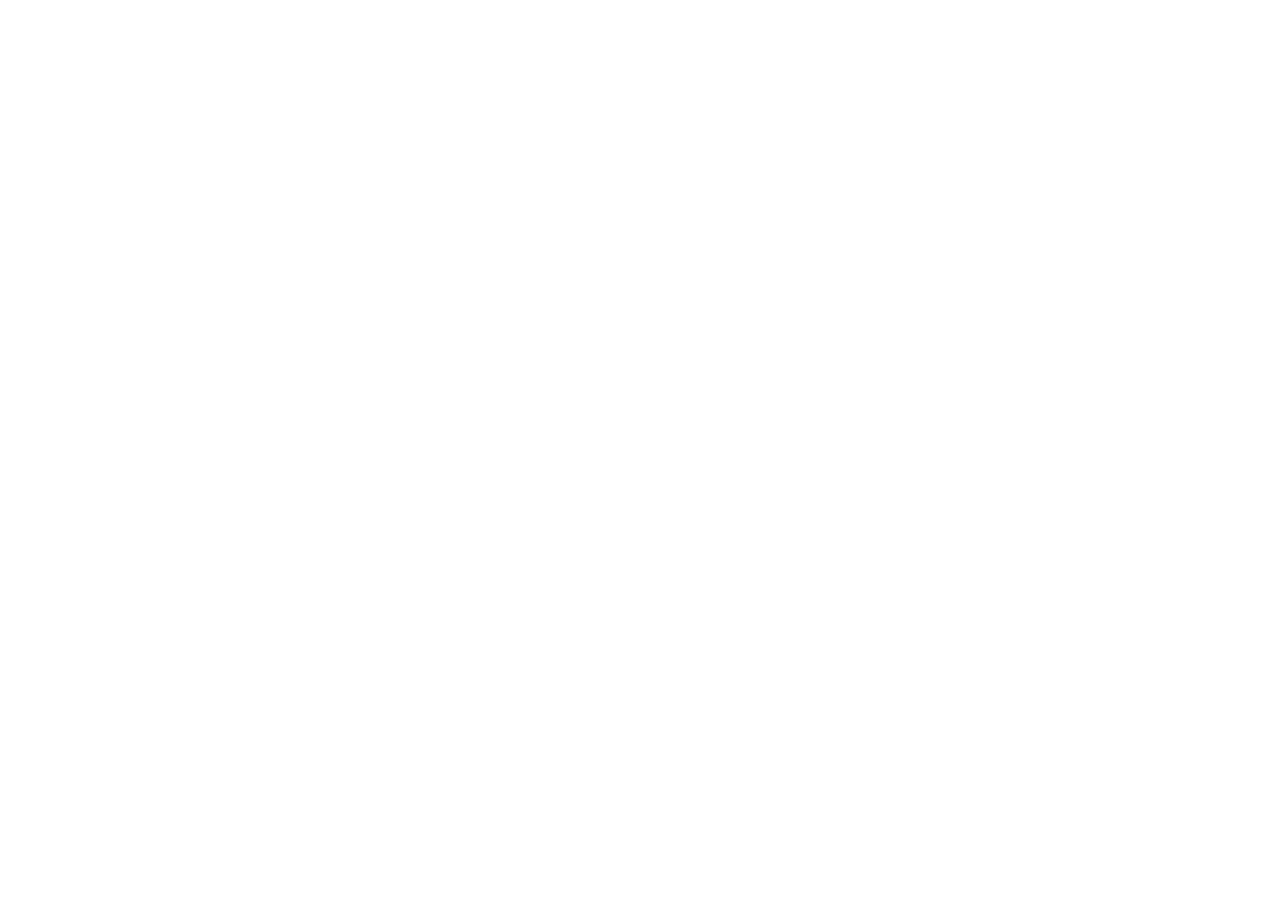
==== present.html @ 2dee601c "Add d3.js loading" ====
<!DOCTYPE html>
<html>
    <head>
        <!-- This presentation is generated by Vitality. -->
        <title>Presentation</title>
        
            <script src="https://d3js.org/d3.v5.min.js"></script>
        
        <script>
            
            
            const data = [];
            const state = {
};

// Set up presentation
document.addEventListener('DOMContentLoaded', () => {
    console.log("Vitality is running!");
});
        </script>
    </head>
    <body>
    </body>
</html>
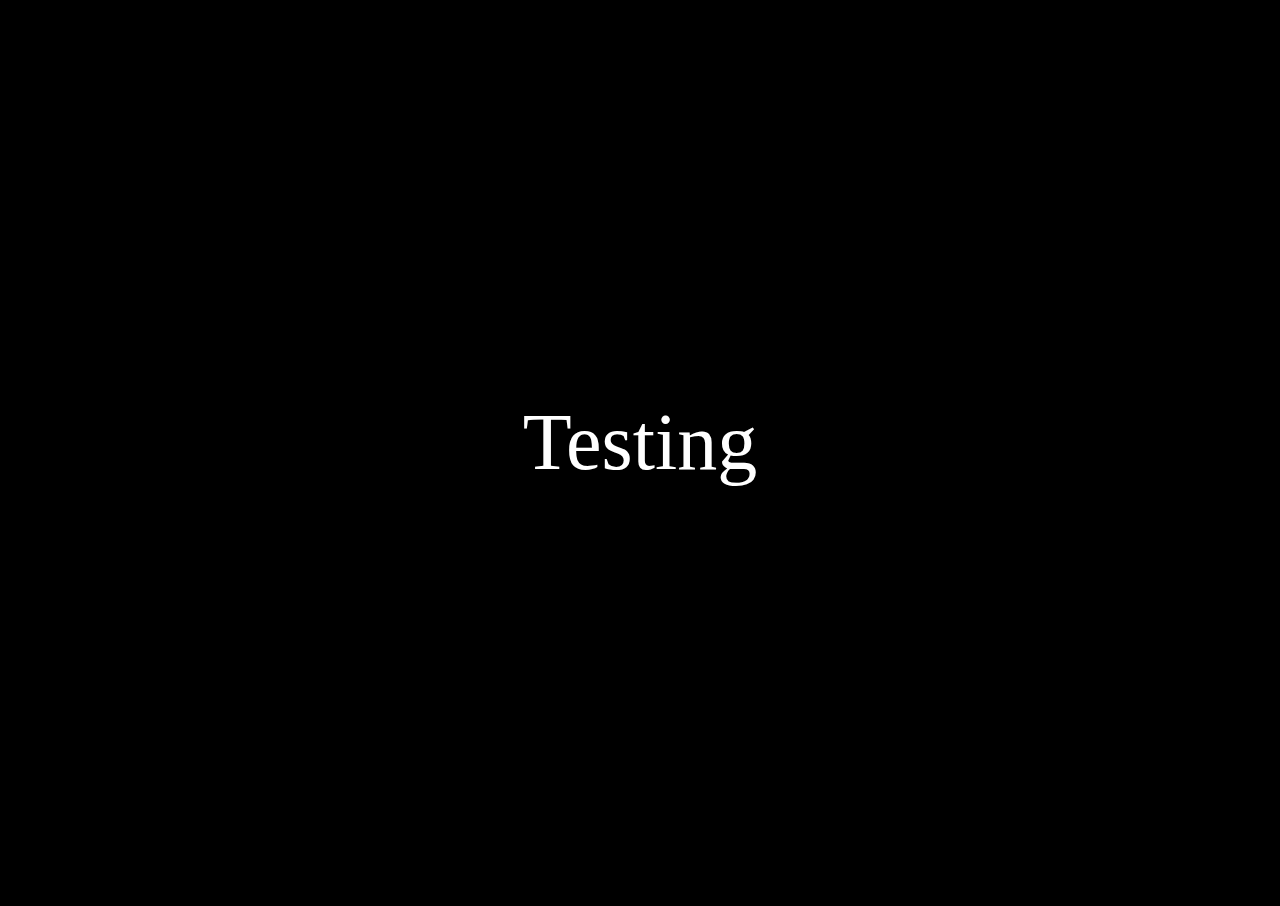
==== commit 5c765fa0: "Add generic title slide" ====
--- a/present.html
+++ b/present.html
@@ -1,22 +1,94 @@
 <!DOCTYPE html>
 <html>
     <head>
-        <!-- This presentation is generated by Vitality. -->
-        <title>Presentation</title>
+        <!-- This presentation is generated by Vitality 0.1.0. -->
+        <title>
+            Section 1
+        </title>
         
-            <script src="https://d3js.org/d3.v5.min.js"></script>
+            <script>// https://d3js.org v5.9.7 Copyright 2019 Mike Bostock
+!function(t,n){"object"==typeof exports&&"undefined"!=typeof module?n(exports):"function"==typeof define&&define.amd?define(["exports"],n):n(t.d3=t.d3||{})}(this,function(t){"use strict";function n(t,n){return t<n?-1:t>n?1:t>=n?0:NaN}function e(t){var e;return 1===t.length&&(e=t,t=function(t,r){return n(e(t),r)}),{left:function(n,e,r,i){for(null==r&&(r=0),null==i&&(i=n.length);r<i;){var o=r+i>>>1;t(n[o],e)<0?r=o+1:i=o}return r},right:function(n,e,r,i){for(null==r&&(r=0),null==i&&(i=n.length);r<i;){var o=r+i>>>1;t(n[o],e)>0?i=o:r=o+1}return r}}}var r=e(n),i=r.right,o=r.left;function a(t,n){return[t,n]}function u(t){return null===t?NaN:+t}function c(t,n){var e,r,i=t.length,o=0,a=-1,c=0,f=0;if(null==n)for(;++a<i;)isNaN(e=u(t[a]))||(f+=(r=e-c)*(e-(c+=r/++o)));else for(;++a<i;)isNaN(e=u(n(t[a],a,t)))||(f+=(r=e-c)*(e-(c+=r/++o)));if(o>1)return f/(o-1)}function f(t,n){var e=c(t,n);return e?Math.sqrt(e):e}function s(t,n){var e,r,i,o=t.length,a=-1;if(null==n){for(;++a<o;)if(null!=(e=t[a])&&e>=e)for(r=i=e;++a<o;)null!=(e=t[a])&&(r>e&&(r=e),i<e&&(i=e))}else for(;++a<o;)if(null!=(e=n(t[a],a,t))&&e>=e)for(r=i=e;++a<o;)null!=(e=n(t[a],a,t))&&(r>e&&(r=e),i<e&&(i=e));return[r,i]}var l=Array.prototype,h=l.slice,d=l.map;function p(t){return function(){return t}}function v(t){return t}function g(t,n,e){t=+t,n=+n,e=(i=arguments.length)<2?(n=t,t=0,1):i<3?1:+e;for(var r=-1,i=0|Math.max(0,Math.ceil((n-t)/e)),o=new Array(i);++r<i;)o[r]=t+r*e;return o}var y=Math.sqrt(50),_=Math.sqrt(10),b=Math.sqrt(2);function m(t,n,e){var r,i,o,a,u=-1;if(e=+e,(t=+t)===(n=+n)&&e>0)return[t];if((r=n<t)&&(i=t,t=n,n=i),0===(a=x(t,n,e))||!isFinite(a))return[];if(a>0)for(t=Math.ceil(t/a),n=Math.floor(n/a),o=new Array(i=Math.ceil(n-t+1));++u<i;)o[u]=(t+u)*a;else for(t=Math.floor(t*a),n=Math.ceil(n*a),o=new Array(i=Math.ceil(t-n+1));++u<i;)o[u]=(t-u)/a;return r&&o.reverse(),o}function x(t,n,e){var r=(n-t)/Math.max(0,e),i=Math.floor(Math.log(r)/Math.LN10),o=r/Math.pow(10,i);return i>=0?(o>=y?10:o>=_?5:o>=b?2:1)*Math.pow(10,i):-Math.pow(10,-i)/(o>=y?10:o>=_?5:o>=b?2:1)}function w(t,n,e){var r=Math.abs(n-t)/Math.max(0,e),i=Math.pow(10,Math.floor(Math.log(r)/Math.LN10)),o=r/i;return o>=y?i*=10:o>=_?i*=5:o>=b&&(i*=2),n<t?-i:i}function M(t){return Math.ceil(Math.log(t.length)/Math.LN2)+1}function N(t,n,e){if(null==e&&(e=u),r=t.length){if((n=+n)<=0||r<2)return+e(t[0],0,t);if(n>=1)return+e(t[r-1],r-1,t);var r,i=(r-1)*n,o=Math.floor(i),a=+e(t[o],o,t);return a+(+e(t[o+1],o+1,t)-a)*(i-o)}}function A(t,n){var e,r,i=t.length,o=-1;if(null==n){for(;++o<i;)if(null!=(e=t[o])&&e>=e)for(r=e;++o<i;)null!=(e=t[o])&&e>r&&(r=e)}else for(;++o<i;)if(null!=(e=n(t[o],o,t))&&e>=e)for(r=e;++o<i;)null!=(e=n(t[o],o,t))&&e>r&&(r=e);return r}function T(t){for(var n,e,r,i=t.length,o=-1,a=0;++o<i;)a+=t[o].length;for(e=new Array(a);--i>=0;)for(n=(r=t[i]).length;--n>=0;)e[--a]=r[n];return e}function S(t,n){var e,r,i=t.length,o=-1;if(null==n){for(;++o<i;)if(null!=(e=t[o])&&e>=e)for(r=e;++o<i;)null!=(e=t[o])&&r>e&&(r=e)}else for(;++o<i;)if(null!=(e=n(t[o],o,t))&&e>=e)for(r=e;++o<i;)null!=(e=n(t[o],o,t))&&r>e&&(r=e);return r}function k(t){if(!(i=t.length))return[];for(var n=-1,e=S(t,E),r=new Array(e);++n<e;)for(var i,o=-1,a=r[n]=new Array(i);++o<i;)a[o]=t[o][n];return r}function E(t){return t.length}var C=Array.prototype.slice;function P(t){return t}var z=1,R=2,D=3,q=4,L=1e-6;function U(t){return"translate("+(t+.5)+",0)"}function O(t){return"translate(0,"+(t+.5)+")"}function B(){return!this.__axis}function Y(t,n){var e=[],r=null,i=null,o=6,a=6,u=3,c=t===z||t===q?-1:1,f=t===q||t===R?"x":"y",s=t===z||t===D?U:O;function l(l){var h=null==r?n.ticks?n.ticks.apply(n,e):n.domain():r,d=null==i?n.tickFormat?n.tickFormat.apply(n,e):P:i,p=Math.max(o,0)+u,v=n.range(),g=+v[0]+.5,y=+v[v.length-1]+.5,_=(n.bandwidth?function(t){var n=Math.max(0,t.bandwidth()-1)/2;return t.round()&&(n=Math.round(n)),function(e){return+t(e)+n}}:function(t){return function(n){return+t(n)}})(n.copy()),b=l.selection?l.selection():l,m=b.selectAll(".domain").data([null]),x=b.selectAll(".tick").data(h,n).order(),w=x.exit(),M=x.enter().append("g").attr("class","tick"),N=x.select("line"),A=x.select("text");m=m.merge(m.enter().insert("path",".tick").attr("class","domain").attr("stroke","currentColor")),x=x.merge(M),N=N.merge(M.append("line").attr("stroke","currentColor").attr(f+"2",c*o)),A=A.merge(M.append("text").attr("fill","currentColor").attr(f,c*p).attr("dy",t===z?"0em":t===D?"0.71em":"0.32em")),l!==b&&(m=m.transition(l),x=x.transition(l),N=N.transition(l),A=A.transition(l),w=w.transition(l).attr("opacity",L).attr("transform",function(t){return isFinite(t=_(t))?s(t):this.getAttribute("transform")}),M.attr("opacity",L).attr("transform",function(t){var n=this.parentNode.__axis;return s(n&&isFinite(n=n(t))?n:_(t))})),w.remove(),m.attr("d",t===q||t==R?a?"M"+c*a+","+g+"H0.5V"+y+"H"+c*a:"M0.5,"+g+"V"+y:a?"M"+g+","+c*a+"V0.5H"+y+"V"+c*a:"M"+g+",0.5H"+y),x.attr("opacity",1).attr("transform",function(t){return s(_(t))}),N.attr(f+"2",c*o),A.attr(f,c*p).text(d),b.filter(B).attr("fill","none").attr("font-size",10).attr("font-family","sans-serif").attr("text-anchor",t===R?"start":t===q?"end":"middle"),b.each(function(){this.__axis=_})}return l.scale=function(t){return arguments.length?(n=t,l):n},l.ticks=function(){return e=C.call(arguments),l},l.tickArguments=function(t){return arguments.length?(e=null==t?[]:C.call(t),l):e.slice()},l.tickValues=function(t){return arguments.length?(r=null==t?null:C.call(t),l):r&&r.slice()},l.tickFormat=function(t){return arguments.length?(i=t,l):i},l.tickSize=function(t){return arguments.length?(o=a=+t,l):o},l.tickSizeInner=function(t){return arguments.length?(o=+t,l):o},l.tickSizeOuter=function(t){return arguments.length?(a=+t,l):a},l.tickPadding=function(t){return arguments.length?(u=+t,l):u},l}var F={value:function(){}};function I(){for(var t,n=0,e=arguments.length,r={};n<e;++n){if(!(t=arguments[n]+"")||t in r)throw new Error("illegal type: "+t);r[t]=[]}return new j(r)}function j(t){this._=t}function H(t,n){for(var e,r=0,i=t.length;r<i;++r)if((e=t[r]).name===n)return e.value}function X(t,n,e){for(var r=0,i=t.length;r<i;++r)if(t[r].name===n){t[r]=F,t=t.slice(0,r).concat(t.slice(r+1));break}return null!=e&&t.push({name:n,value:e}),t}j.prototype=I.prototype={constructor:j,on:function(t,n){var e,r,i=this._,o=(r=i,(t+"").trim().split(/^|\s+/).map(function(t){var n="",e=t.indexOf(".");if(e>=0&&(n=t.slice(e+1),t=t.slice(0,e)),t&&!r.hasOwnProperty(t))throw new Error("unknown type: "+t);return{type:t,name:n}})),a=-1,u=o.length;if(!(arguments.length<2)){if(null!=n&&"function"!=typeof n)throw new Error("invalid callback: "+n);for(;++a<u;)if(e=(t=o[a]).type)i[e]=X(i[e],t.name,n);else if(null==n)for(e in i)i[e]=X(i[e],t.name,null);return this}for(;++a<u;)if((e=(t=o[a]).type)&&(e=H(i[e],t.name)))return e},copy:function(){var t={},n=this._;for(var e in n)t[e]=n[e].slice();return new j(t)},call:function(t,n){if((e=arguments.length-2)>0)for(var e,r,i=new Array(e),o=0;o<e;++o)i[o]=arguments[o+2];if(!this._.hasOwnProperty(t))throw new Error("unknown type: "+t);for(o=0,e=(r=this._[t]).length;o<e;++o)r[o].value.apply(n,i)},apply:function(t,n,e){if(!this._.hasOwnProperty(t))throw new Error("unknown type: "+t);for(var r=this._[t],i=0,o=r.length;i<o;++i)r[i].value.apply(n,e)}};var G="http://www.w3.org/1999/xhtml",V={svg:"http://www.w3.org/2000/svg",xhtml:G,xlink:"http://www.w3.org/1999/xlink",xml:"http://www.w3.org/XML/1998/namespace",xmlns:"http://www.w3.org/2000/xmlns/"};function $(t){var n=t+="",e=n.indexOf(":");return e>=0&&"xmlns"!==(n=t.slice(0,e))&&(t=t.slice(e+1)),V.hasOwnProperty(n)?{space:V[n],local:t}:t}function W(t){var n=$(t);return(n.local?function(t){return function(){return this.ownerDocument.createElementNS(t.space,t.local)}}:function(t){return function(){var n=this.ownerDocument,e=this.namespaceURI;return e===G&&n.documentElement.namespaceURI===G?n.createElement(t):n.createElementNS(e,t)}})(n)}function Z(){}function Q(t){return null==t?Z:function(){return this.querySelector(t)}}function J(){return[]}function K(t){return null==t?J:function(){return this.querySelectorAll(t)}}function tt(t){return function(){return this.matches(t)}}function nt(t){return new Array(t.length)}function et(t,n){this.ownerDocument=t.ownerDocument,this.namespaceURI=t.namespaceURI,this._next=null,this._parent=t,this.__data__=n}et.prototype={constructor:et,appendChild:function(t){return this._parent.insertBefore(t,this._next)},insertBefore:function(t,n){return this._parent.insertBefore(t,n)},querySelector:function(t){return this._parent.querySelector(t)},querySelectorAll:function(t){return this._parent.querySelectorAll(t)}};var rt="$";function it(t,n,e,r,i,o){for(var a,u=0,c=n.length,f=o.length;u<f;++u)(a=n[u])?(a.__data__=o[u],r[u]=a):e[u]=new et(t,o[u]);for(;u<c;++u)(a=n[u])&&(i[u]=a)}function ot(t,n,e,r,i,o,a){var u,c,f,s={},l=n.length,h=o.length,d=new Array(l);for(u=0;u<l;++u)(c=n[u])&&(d[u]=f=rt+a.call(c,c.__data__,u,n),f in s?i[u]=c:s[f]=c);for(u=0;u<h;++u)(c=s[f=rt+a.call(t,o[u],u,o)])?(r[u]=c,c.__data__=o[u],s[f]=null):e[u]=new et(t,o[u]);for(u=0;u<l;++u)(c=n[u])&&s[d[u]]===c&&(i[u]=c)}function at(t,n){return t<n?-1:t>n?1:t>=n?0:NaN}function ut(t){return t.ownerDocument&&t.ownerDocument.defaultView||t.document&&t||t.defaultView}function ct(t,n){return t.style.getPropertyValue(n)||ut(t).getComputedStyle(t,null).getPropertyValue(n)}function ft(t){return t.trim().split(/^|\s+/)}function st(t){return t.classList||new lt(t)}function lt(t){this._node=t,this._names=ft(t.getAttribute("class")||"")}function ht(t,n){for(var e=st(t),r=-1,i=n.length;++r<i;)e.add(n[r])}function dt(t,n){for(var e=st(t),r=-1,i=n.length;++r<i;)e.remove(n[r])}function pt(){this.textContent=""}function vt(){this.innerHTML=""}function gt(){this.nextSibling&&this.parentNode.appendChild(this)}function yt(){this.previousSibling&&this.parentNode.insertBefore(this,this.parentNode.firstChild)}function _t(){return null}function bt(){var t=this.parentNode;t&&t.removeChild(this)}function mt(){return this.parentNode.insertBefore(this.cloneNode(!1),this.nextSibling)}function xt(){return this.parentNode.insertBefore(this.cloneNode(!0),this.nextSibling)}lt.prototype={add:function(t){this._names.indexOf(t)<0&&(this._names.push(t),this._node.setAttribute("class",this._names.join(" ")))},remove:function(t){var n=this._names.indexOf(t);n>=0&&(this._names.splice(n,1),this._node.setAttribute("class",this._names.join(" ")))},contains:function(t){return this._names.indexOf(t)>=0}};var wt={};(t.event=null,"undefined"!=typeof document)&&("onmouseenter"in document.documentElement||(wt={mouseenter:"mouseover",mouseleave:"mouseout"}));function Mt(t,n,e){return t=Nt(t,n,e),function(n){var e=n.relatedTarget;e&&(e===this||8&e.compareDocumentPosition(this))||t.call(this,n)}}function Nt(n,e,r){return function(i){var o=t.event;t.event=i;try{n.call(this,this.__data__,e,r)}finally{t.event=o}}}function At(t){return function(){var n=this.__on;if(n){for(var e,r=0,i=-1,o=n.length;r<o;++r)e=n[r],t.type&&e.type!==t.type||e.name!==t.name?n[++i]=e:this.removeEventListener(e.type,e.listener,e.capture);++i?n.length=i:delete this.__on}}}function Tt(t,n,e){var r=wt.hasOwnProperty(t.type)?Mt:Nt;return function(i,o,a){var u,c=this.__on,f=r(n,o,a);if(c)for(var s=0,l=c.length;s<l;++s)if((u=c[s]).type===t.type&&u.name===t.name)return this.removeEventListener(u.type,u.listener,u.capture),this.addEventListener(u.type,u.listener=f,u.capture=e),void(u.value=n);this.addEventListener(t.type,f,e),u={type:t.type,name:t.name,value:n,listener:f,capture:e},c?c.push(u):this.__on=[u]}}function St(n,e,r,i){var o=t.event;n.sourceEvent=t.event,t.event=n;try{return e.apply(r,i)}finally{t.event=o}}function kt(t,n,e){var r=ut(t),i=r.CustomEvent;"function"==typeof i?i=new i(n,e):(i=r.document.createEvent("Event"),e?(i.initEvent(n,e.bubbles,e.cancelable),i.detail=e.detail):i.initEvent(n,!1,!1)),t.dispatchEvent(i)}var Et=[null];function Ct(t,n){this._groups=t,this._parents=n}function Pt(){return new Ct([[document.documentElement]],Et)}function zt(t){return"string"==typeof t?new Ct([[document.querySelector(t)]],[document.documentElement]):new Ct([[t]],Et)}Ct.prototype=Pt.prototype={constructor:Ct,select:function(t){"function"!=typeof t&&(t=Q(t));for(var n=this._groups,e=n.length,r=new Array(e),i=0;i<e;++i)for(var o,a,u=n[i],c=u.length,f=r[i]=new Array(c),s=0;s<c;++s)(o=u[s])&&(a=t.call(o,o.__data__,s,u))&&("__data__"in o&&(a.__data__=o.__data__),f[s]=a);return new Ct(r,this._parents)},selectAll:function(t){"function"!=typeof t&&(t=K(t));for(var n=this._groups,e=n.length,r=[],i=[],o=0;o<e;++o)for(var a,u=n[o],c=u.length,f=0;f<c;++f)(a=u[f])&&(r.push(t.call(a,a.__data__,f,u)),i.push(a));return new Ct(r,i)},filter:function(t){"function"!=typeof t&&(t=tt(t));for(var n=this._groups,e=n.length,r=new Array(e),i=0;i<e;++i)for(var o,a=n[i],u=a.length,c=r[i]=[],f=0;f<u;++f)(o=a[f])&&t.call(o,o.__data__,f,a)&&c.push(o);return new Ct(r,this._parents)},data:function(t,n){if(!t)return p=new Array(this.size()),s=-1,this.each(function(t){p[++s]=t}),p;var e,r=n?ot:it,i=this._parents,o=this._groups;"function"!=typeof t&&(e=t,t=function(){return e});for(var a=o.length,u=new Array(a),c=new Array(a),f=new Array(a),s=0;s<a;++s){var l=i[s],h=o[s],d=h.length,p=t.call(l,l&&l.__data__,s,i),v=p.length,g=c[s]=new Array(v),y=u[s]=new Array(v);r(l,h,g,y,f[s]=new Array(d),p,n);for(var _,b,m=0,x=0;m<v;++m)if(_=g[m]){for(m>=x&&(x=m+1);!(b=y[x])&&++x<v;);_._next=b||null}}return(u=new Ct(u,i))._enter=c,u._exit=f,u},enter:function(){return new Ct(this._enter||this._groups.map(nt),this._parents)},exit:function(){return new Ct(this._exit||this._groups.map(nt),this._parents)},join:function(t,n,e){var r=this.enter(),i=this,o=this.exit();return r="function"==typeof t?t(r):r.append(t+""),null!=n&&(i=n(i)),null==e?o.remove():e(o),r&&i?r.merge(i).order():i},merge:function(t){for(var n=this._groups,e=t._groups,r=n.length,i=e.length,o=Math.min(r,i),a=new Array(r),u=0;u<o;++u)for(var c,f=n[u],s=e[u],l=f.length,h=a[u]=new Array(l),d=0;d<l;++d)(c=f[d]||s[d])&&(h[d]=c);for(;u<r;++u)a[u]=n[u];return new Ct(a,this._parents)},order:function(){for(var t=this._groups,n=-1,e=t.length;++n<e;)for(var r,i=t[n],o=i.length-1,a=i[o];--o>=0;)(r=i[o])&&(a&&4^r.compareDocumentPosition(a)&&a.parentNode.insertBefore(r,a),a=r);return this},sort:function(t){function n(n,e){return n&&e?t(n.__data__,e.__data__):!n-!e}t||(t=at);for(var e=this._groups,r=e.length,i=new Array(r),o=0;o<r;++o){for(var a,u=e[o],c=u.length,f=i[o]=new Array(c),s=0;s<c;++s)(a=u[s])&&(f[s]=a);f.sort(n)}return new Ct(i,this._parents).order()},call:function(){var t=arguments[0];return arguments[0]=this,t.apply(null,arguments),this},nodes:function(){var t=new Array(this.size()),n=-1;return this.each(function(){t[++n]=this}),t},node:function(){for(var t=this._groups,n=0,e=t.length;n<e;++n)for(var r=t[n],i=0,o=r.length;i<o;++i){var a=r[i];if(a)return a}return null},size:function(){var t=0;return this.each(function(){++t}),t},empty:function(){return!this.node()},each:function(t){for(var n=this._groups,e=0,r=n.length;e<r;++e)for(var i,o=n[e],a=0,u=o.length;a<u;++a)(i=o[a])&&t.call(i,i.__data__,a,o);return this},attr:function(t,n){var e=$(t);if(arguments.length<2){var r=this.node();return e.local?r.getAttributeNS(e.space,e.local):r.getAttribute(e)}return this.each((null==n?e.local?function(t){return function(){this.removeAttributeNS(t.space,t.local)}}:function(t){return function(){this.removeAttribute(t)}}:"function"==typeof n?e.local?function(t,n){return function(){var e=n.apply(this,arguments);null==e?this.removeAttributeNS(t.space,t.local):this.setAttributeNS(t.space,t.local,e)}}:function(t,n){return function(){var e=n.apply(this,arguments);null==e?this.removeAttribute(t):this.setAttribute(t,e)}}:e.local?function(t,n){return function(){this.setAttributeNS(t.space,t.local,n)}}:function(t,n){return function(){this.setAttribute(t,n)}})(e,n))},style:function(t,n,e){return arguments.length>1?this.each((null==n?function(t){return function(){this.style.removeProperty(t)}}:"function"==typeof n?function(t,n,e){return function(){var r=n.apply(this,arguments);null==r?this.style.removeProperty(t):this.style.setProperty(t,r,e)}}:function(t,n,e){return function(){this.style.setProperty(t,n,e)}})(t,n,null==e?"":e)):ct(this.node(),t)},property:function(t,n){return arguments.length>1?this.each((null==n?function(t){return function(){delete this[t]}}:"function"==typeof n?function(t,n){return function(){var e=n.apply(this,arguments);null==e?delete this[t]:this[t]=e}}:function(t,n){return function(){this[t]=n}})(t,n)):this.node()[t]},classed:function(t,n){var e=ft(t+"");if(arguments.length<2){for(var r=st(this.node()),i=-1,o=e.length;++i<o;)if(!r.contains(e[i]))return!1;return!0}return this.each(("function"==typeof n?function(t,n){return function(){(n.apply(this,arguments)?ht:dt)(this,t)}}:n?function(t){return function(){ht(this,t)}}:function(t){return function(){dt(this,t)}})(e,n))},text:function(t){return arguments.length?this.each(null==t?pt:("function"==typeof t?function(t){return function(){var n=t.apply(this,arguments);this.textContent=null==n?"":n}}:function(t){return function(){this.textContent=t}})(t)):this.node().textContent},html:function(t){return arguments.length?this.each(null==t?vt:("function"==typeof t?function(t){return function(){var n=t.apply(this,arguments);this.innerHTML=null==n?"":n}}:function(t){return function(){this.innerHTML=t}})(t)):this.node().innerHTML},raise:function(){return this.each(gt)},lower:function(){return this.each(yt)},append:function(t){var n="function"==typeof t?t:W(t);return this.select(function(){return this.appendChild(n.apply(this,arguments))})},insert:function(t,n){var e="function"==typeof t?t:W(t),r=null==n?_t:"function"==typeof n?n:Q(n);return this.select(function(){return this.insertBefore(e.apply(this,arguments),r.apply(this,arguments)||null)})},remove:function(){return this.each(bt)},clone:function(t){return this.select(t?xt:mt)},datum:function(t){return arguments.length?this.property("__data__",t):this.node().__data__},on:function(t,n,e){var r,i,o=function(t){return t.trim().split(/^|\s+/).map(function(t){var n="",e=t.indexOf(".");return e>=0&&(n=t.slice(e+1),t=t.slice(0,e)),{type:t,name:n}})}(t+""),a=o.length;if(!(arguments.length<2)){for(u=n?Tt:At,null==e&&(e=!1),r=0;r<a;++r)this.each(u(o[r],n,e));return this}var u=this.node().__on;if(u)for(var c,f=0,s=u.length;f<s;++f)for(r=0,c=u[f];r<a;++r)if((i=o[r]).type===c.type&&i.name===c.name)return c.value},dispatch:function(t,n){return this.each(("function"==typeof n?function(t,n){return function(){return kt(this,t,n.apply(this,arguments))}}:function(t,n){return function(){return kt(this,t,n)}})(t,n))}};var Rt=0;function Dt(){return new qt}function qt(){this._="@"+(++Rt).toString(36)}function Lt(){for(var n,e=t.event;n=e.sourceEvent;)e=n;return e}function Ut(t,n){var e=t.ownerSVGElement||t;if(e.createSVGPoint){var r=e.createSVGPoint();return r.x=n.clientX,r.y=n.clientY,[(r=r.matrixTransform(t.getScreenCTM().inverse())).x,r.y]}var i=t.getBoundingClientRect();return[n.clientX-i.left-t.clientLeft,n.clientY-i.top-t.clientTop]}function Ot(t){var n=Lt();return n.changedTouches&&(n=n.changedTouches[0]),Ut(t,n)}function Bt(t,n,e){arguments.length<3&&(e=n,n=Lt().changedTouches);for(var r,i=0,o=n?n.length:0;i<o;++i)if((r=n[i]).identifier===e)return Ut(t,r);return null}function Yt(){t.event.stopImmediatePropagation()}function Ft(){t.event.preventDefault(),t.event.stopImmediatePropagation()}function It(t){var n=t.document.documentElement,e=zt(t).on("dragstart.drag",Ft,!0);"onselectstart"in n?e.on("selectstart.drag",Ft,!0):(n.__noselect=n.style.MozUserSelect,n.style.MozUserSelect="none")}function jt(t,n){var e=t.document.documentElement,r=zt(t).on("dragstart.drag",null);n&&(r.on("click.drag",Ft,!0),setTimeout(function(){r.on("click.drag",null)},0)),"onselectstart"in e?r.on("selectstart.drag",null):(e.style.MozUserSelect=e.__noselect,delete e.__noselect)}function Ht(t){return function(){return t}}function Xt(t,n,e,r,i,o,a,u,c,f){this.target=t,this.type=n,this.subject=e,this.identifier=r,this.active=i,this.x=o,this.y=a,this.dx=u,this.dy=c,this._=f}function Gt(){return!t.event.button}function Vt(){return this.parentNode}function $t(n){return null==n?{x:t.event.x,y:t.event.y}:n}function Wt(){return"ontouchstart"in this}function Zt(t,n,e){t.prototype=n.prototype=e,e.constructor=t}function Qt(t,n){var e=Object.create(t.prototype);for(var r in n)e[r]=n[r];return e}function Jt(){}qt.prototype=Dt.prototype={constructor:qt,get:function(t){for(var n=this._;!(n in t);)if(!(t=t.parentNode))return;return t[n]},set:function(t,n){return t[this._]=n},remove:function(t){return this._ in t&&delete t[this._]},toString:function(){return this._}},Xt.prototype.on=function(){var t=this._.on.apply(this._,arguments);return t===this._?this:t};var Kt="\\s*([+-]?\\d+)\\s*",tn="\\s*([+-]?\\d*\\.?\\d+(?:[eE][+-]?\\d+)?)\\s*",nn="\\s*([+-]?\\d*\\.?\\d+(?:[eE][+-]?\\d+)?)%\\s*",en=/^#([0-9a-f]{3})$/,rn=/^#([0-9a-f]{6})$/,on=new RegExp("^rgb\\("+[Kt,Kt,Kt]+"\\)$"),an=new RegExp("^rgb\\("+[nn,nn,nn]+"\\)$"),un=new RegExp("^rgba\\("+[Kt,Kt,Kt,tn]+"\\)$"),cn=new RegExp("^rgba\\("+[nn,nn,nn,tn]+"\\)$"),fn=new RegExp("^hsl\\("+[tn,nn,nn]+"\\)$"),sn=new RegExp("^hsla\\("+[tn,nn,nn,tn]+"\\)$"),ln={aliceblue:15792383,antiquewhite:16444375,aqua:65535,aquamarine:8388564,azure:15794175,beige:16119260,bisque:16770244,black:0,blanchedalmond:16772045,blue:255,blueviolet:9055202,brown:10824234,burlywood:14596231,cadetblue:6266528,chartreuse:8388352,chocolate:13789470,coral:16744272,cornflowerblue:6591981,cornsilk:16775388,crimson:14423100,cyan:65535,darkblue:139,darkcyan:35723,darkgoldenrod:12092939,darkgray:11119017,darkgreen:25600,darkgrey:11119017,darkkhaki:12433259,darkmagenta:9109643,darkolivegreen:5597999,darkorange:16747520,darkorchid:10040012,darkred:9109504,darksalmon:15308410,darkseagreen:9419919,darkslateblue:4734347,darkslategray:3100495,darkslategrey:3100495,darkturquoise:52945,darkviolet:9699539,deeppink:16716947,deepskyblue:49151,dimgray:6908265,dimgrey:6908265,dodgerblue:2003199,firebrick:11674146,floralwhite:16775920,forestgreen:2263842,fuchsia:16711935,gainsboro:14474460,ghostwhite:16316671,gold:16766720,goldenrod:14329120,gray:8421504,green:32768,greenyellow:11403055,grey:8421504,honeydew:15794160,hotpink:16738740,indianred:13458524,indigo:4915330,ivory:16777200,khaki:15787660,lavender:15132410,lavenderblush:16773365,lawngreen:8190976,lemonchiffon:16775885,lightblue:11393254,lightcoral:15761536,lightcyan:14745599,lightgoldenrodyellow:16448210,lightgray:13882323,lightgreen:9498256,lightgrey:13882323,lightpink:16758465,lightsalmon:16752762,lightseagreen:2142890,lightskyblue:8900346,lightslategray:7833753,lightslategrey:7833753,lightsteelblue:11584734,lightyellow:16777184,lime:65280,limegreen:3329330,linen:16445670,magenta:16711935,maroon:8388608,mediumaquamarine:6737322,mediumblue:205,mediumorchid:12211667,mediumpurple:9662683,mediumseagreen:3978097,mediumslateblue:8087790,mediumspringgreen:64154,mediumturquoise:4772300,mediumvioletred:13047173,midnightblue:1644912,mintcream:16121850,mistyrose:16770273,moccasin:16770229,navajowhite:16768685,navy:128,oldlace:16643558,olive:8421376,olivedrab:7048739,orange:16753920,orangered:16729344,orchid:14315734,palegoldenrod:15657130,palegreen:10025880,paleturquoise:11529966,palevioletred:14381203,papayawhip:16773077,peachpuff:16767673,peru:13468991,pink:16761035,plum:14524637,powderblue:11591910,purple:8388736,rebeccapurple:6697881,red:16711680,rosybrown:12357519,royalblue:4286945,saddlebrown:9127187,salmon:16416882,sandybrown:16032864,seagreen:3050327,seashell:16774638,sienna:10506797,silver:12632256,skyblue:8900331,slateblue:6970061,slategray:7372944,slategrey:7372944,snow:16775930,springgreen:65407,steelblue:4620980,tan:13808780,teal:32896,thistle:14204888,tomato:16737095,turquoise:4251856,violet:15631086,wheat:16113331,white:16777215,whitesmoke:16119285,yellow:16776960,yellowgreen:10145074};function hn(t){var n;return t=(t+"").trim().toLowerCase(),(n=en.exec(t))?new yn((n=parseInt(n[1],16))>>8&15|n>>4&240,n>>4&15|240&n,(15&n)<<4|15&n,1):(n=rn.exec(t))?dn(parseInt(n[1],16)):(n=on.exec(t))?new yn(n[1],n[2],n[3],1):(n=an.exec(t))?new yn(255*n[1]/100,255*n[2]/100,255*n[3]/100,1):(n=un.exec(t))?pn(n[1],n[2],n[3],n[4]):(n=cn.exec(t))?pn(255*n[1]/100,255*n[2]/100,255*n[3]/100,n[4]):(n=fn.exec(t))?bn(n[1],n[2]/100,n[3]/100,1):(n=sn.exec(t))?bn(n[1],n[2]/100,n[3]/100,n[4]):ln.hasOwnProperty(t)?dn(ln[t]):"transparent"===t?new yn(NaN,NaN,NaN,0):null}function dn(t){return new yn(t>>16&255,t>>8&255,255&t,1)}function pn(t,n,e,r){return r<=0&&(t=n=e=NaN),new yn(t,n,e,r)}function vn(t){return t instanceof Jt||(t=hn(t)),t?new yn((t=t.rgb()).r,t.g,t.b,t.opacity):new yn}function gn(t,n,e,r){return 1===arguments.length?vn(t):new yn(t,n,e,null==r?1:r)}function yn(t,n,e,r){this.r=+t,this.g=+n,this.b=+e,this.opacity=+r}function _n(t){return((t=Math.max(0,Math.min(255,Math.round(t)||0)))<16?"0":"")+t.toString(16)}function bn(t,n,e,r){return r<=0?t=n=e=NaN:e<=0||e>=1?t=n=NaN:n<=0&&(t=NaN),new xn(t,n,e,r)}function mn(t,n,e,r){return 1===arguments.length?function(t){if(t instanceof xn)return new xn(t.h,t.s,t.l,t.opacity);if(t instanceof Jt||(t=hn(t)),!t)return new xn;if(t instanceof xn)return t;var n=(t=t.rgb()).r/255,e=t.g/255,r=t.b/255,i=Math.min(n,e,r),o=Math.max(n,e,r),a=NaN,u=o-i,c=(o+i)/2;return u?(a=n===o?(e-r)/u+6*(e<r):e===o?(r-n)/u+2:(n-e)/u+4,u/=c<.5?o+i:2-o-i,a*=60):u=c>0&&c<1?0:a,new xn(a,u,c,t.opacity)}(t):new xn(t,n,e,null==r?1:r)}function xn(t,n,e,r){this.h=+t,this.s=+n,this.l=+e,this.opacity=+r}function wn(t,n,e){return 255*(t<60?n+(e-n)*t/60:t<180?e:t<240?n+(e-n)*(240-t)/60:n)}Zt(Jt,hn,{displayable:function(){return this.rgb().displayable()},hex:function(){return this.rgb().hex()},toString:function(){return this.rgb()+""}}),Zt(yn,gn,Qt(Jt,{brighter:function(t){return t=null==t?1/.7:Math.pow(1/.7,t),new yn(this.r*t,this.g*t,this.b*t,this.opacity)},darker:function(t){return t=null==t?.7:Math.pow(.7,t),new yn(this.r*t,this.g*t,this.b*t,this.opacity)},rgb:function(){return this},displayable:function(){return-.5<=this.r&&this.r<255.5&&-.5<=this.g&&this.g<255.5&&-.5<=this.b&&this.b<255.5&&0<=this.opacity&&this.opacity<=1},hex:function(){return"#"+_n(this.r)+_n(this.g)+_n(this.b)},toString:function(){var t=this.opacity;return(1===(t=isNaN(t)?1:Math.max(0,Math.min(1,t)))?"rgb(":"rgba(")+Math.max(0,Math.min(255,Math.round(this.r)||0))+", "+Math.max(0,Math.min(255,Math.round(this.g)||0))+", "+Math.max(0,Math.min(255,Math.round(this.b)||0))+(1===t?")":", "+t+")")}})),Zt(xn,mn,Qt(Jt,{brighter:function(t){return t=null==t?1/.7:Math.pow(1/.7,t),new xn(this.h,this.s,this.l*t,this.opacity)},darker:function(t){return t=null==t?.7:Math.pow(.7,t),new xn(this.h,this.s,this.l*t,this.opacity)},rgb:function(){var t=this.h%360+360*(this.h<0),n=isNaN(t)||isNaN(this.s)?0:this.s,e=this.l,r=e+(e<.5?e:1-e)*n,i=2*e-r;return new yn(wn(t>=240?t-240:t+120,i,r),wn(t,i,r),wn(t<120?t+240:t-120,i,r),this.opacity)},displayable:function(){return(0<=this.s&&this.s<=1||isNaN(this.s))&&0<=this.l&&this.l<=1&&0<=this.opacity&&this.opacity<=1}}));var Mn=Math.PI/180,Nn=180/Math.PI,An=.96422,Tn=1,Sn=.82521,kn=4/29,En=6/29,Cn=3*En*En,Pn=En*En*En;function zn(t){if(t instanceof Dn)return new Dn(t.l,t.a,t.b,t.opacity);if(t instanceof Fn)return In(t);t instanceof yn||(t=vn(t));var n,e,r=On(t.r),i=On(t.g),o=On(t.b),a=qn((.2225045*r+.7168786*i+.0606169*o)/Tn);return r===i&&i===o?n=e=a:(n=qn((.4360747*r+.3850649*i+.1430804*o)/An),e=qn((.0139322*r+.0971045*i+.7141733*o)/Sn)),new Dn(116*a-16,500*(n-a),200*(a-e),t.opacity)}function Rn(t,n,e,r){return 1===arguments.length?zn(t):new Dn(t,n,e,null==r?1:r)}function Dn(t,n,e,r){this.l=+t,this.a=+n,this.b=+e,this.opacity=+r}function qn(t){return t>Pn?Math.pow(t,1/3):t/Cn+kn}function Ln(t){return t>En?t*t*t:Cn*(t-kn)}function Un(t){return 255*(t<=.0031308?12.92*t:1.055*Math.pow(t,1/2.4)-.055)}function On(t){return(t/=255)<=.04045?t/12.92:Math.pow((t+.055)/1.055,2.4)}function Bn(t){if(t instanceof Fn)return new Fn(t.h,t.c,t.l,t.opacity);if(t instanceof Dn||(t=zn(t)),0===t.a&&0===t.b)return new Fn(NaN,0<t.l&&t.l<100?0:NaN,t.l,t.opacity);var n=Math.atan2(t.b,t.a)*Nn;return new Fn(n<0?n+360:n,Math.sqrt(t.a*t.a+t.b*t.b),t.l,t.opacity)}function Yn(t,n,e,r){return 1===arguments.length?Bn(t):new Fn(t,n,e,null==r?1:r)}function Fn(t,n,e,r){this.h=+t,this.c=+n,this.l=+e,this.opacity=+r}function In(t){if(isNaN(t.h))return new Dn(t.l,0,0,t.opacity);var n=t.h*Mn;return new Dn(t.l,Math.cos(n)*t.c,Math.sin(n)*t.c,t.opacity)}Zt(Dn,Rn,Qt(Jt,{brighter:function(t){return new Dn(this.l+18*(null==t?1:t),this.a,this.b,this.opacity)},darker:function(t){return new Dn(this.l-18*(null==t?1:t),this.a,this.b,this.opacity)},rgb:function(){var t=(this.l+16)/116,n=isNaN(this.a)?t:t+this.a/500,e=isNaN(this.b)?t:t-this.b/200;return new yn(Un(3.1338561*(n=An*Ln(n))-1.6168667*(t=Tn*Ln(t))-.4906146*(e=Sn*Ln(e))),Un(-.9787684*n+1.9161415*t+.033454*e),Un(.0719453*n-.2289914*t+1.4052427*e),this.opacity)}})),Zt(Fn,Yn,Qt(Jt,{brighter:function(t){return new Fn(this.h,this.c,this.l+18*(null==t?1:t),this.opacity)},darker:function(t){return new Fn(this.h,this.c,this.l-18*(null==t?1:t),this.opacity)},rgb:function(){return In(this).rgb()}}));var jn=-.14861,Hn=1.78277,Xn=-.29227,Gn=-.90649,Vn=1.97294,$n=Vn*Gn,Wn=Vn*Hn,Zn=Hn*Xn-Gn*jn;function Qn(t,n,e,r){return 1===arguments.length?function(t){if(t instanceof Jn)return new Jn(t.h,t.s,t.l,t.opacity);t instanceof yn||(t=vn(t));var n=t.r/255,e=t.g/255,r=t.b/255,i=(Zn*r+$n*n-Wn*e)/(Zn+$n-Wn),o=r-i,a=(Vn*(e-i)-Xn*o)/Gn,u=Math.sqrt(a*a+o*o)/(Vn*i*(1-i)),c=u?Math.atan2(a,o)*Nn-120:NaN;return new Jn(c<0?c+360:c,u,i,t.opacity)}(t):new Jn(t,n,e,null==r?1:r)}function Jn(t,n,e,r){this.h=+t,this.s=+n,this.l=+e,this.opacity=+r}function Kn(t,n,e,r,i){var o=t*t,a=o*t;return((1-3*t+3*o-a)*n+(4-6*o+3*a)*e+(1+3*t+3*o-3*a)*r+a*i)/6}function te(t){var n=t.length-1;return function(e){var r=e<=0?e=0:e>=1?(e=1,n-1):Math.floor(e*n),i=t[r],o=t[r+1],a=r>0?t[r-1]:2*i-o,u=r<n-1?t[r+2]:2*o-i;return Kn((e-r/n)*n,a,i,o,u)}}function ne(t){var n=t.length;return function(e){var r=Math.floor(((e%=1)<0?++e:e)*n),i=t[(r+n-1)%n],o=t[r%n],a=t[(r+1)%n],u=t[(r+2)%n];return Kn((e-r/n)*n,i,o,a,u)}}function ee(t){return function(){return t}}function re(t,n){return function(e){return t+e*n}}function ie(t,n){var e=n-t;return e?re(t,e>180||e<-180?e-360*Math.round(e/360):e):ee(isNaN(t)?n:t)}function oe(t){return 1==(t=+t)?ae:function(n,e){return e-n?function(t,n,e){return t=Math.pow(t,e),n=Math.pow(n,e)-t,e=1/e,function(r){return Math.pow(t+r*n,e)}}(n,e,t):ee(isNaN(n)?e:n)}}function ae(t,n){var e=n-t;return e?re(t,e):ee(isNaN(t)?n:t)}Zt(Jn,Qn,Qt(Jt,{brighter:function(t){return t=null==t?1/.7:Math.pow(1/.7,t),new Jn(this.h,this.s,this.l*t,this.opacity)},darker:function(t){return t=null==t?.7:Math.pow(.7,t),new Jn(this.h,this.s,this.l*t,this.opacity)},rgb:function(){var t=isNaN(this.h)?0:(this.h+120)*Mn,n=+this.l,e=isNaN(this.s)?0:this.s*n*(1-n),r=Math.cos(t),i=Math.sin(t);return new yn(255*(n+e*(jn*r+Hn*i)),255*(n+e*(Xn*r+Gn*i)),255*(n+e*(Vn*r)),this.opacity)}}));var ue=function t(n){var e=oe(n);function r(t,n){var r=e((t=gn(t)).r,(n=gn(n)).r),i=e(t.g,n.g),o=e(t.b,n.b),a=ae(t.opacity,n.opacity);return function(n){return t.r=r(n),t.g=i(n),t.b=o(n),t.opacity=a(n),t+""}}return r.gamma=t,r}(1);function ce(t){return function(n){var e,r,i=n.length,o=new Array(i),a=new Array(i),u=new Array(i);for(e=0;e<i;++e)r=gn(n[e]),o[e]=r.r||0,a[e]=r.g||0,u[e]=r.b||0;return o=t(o),a=t(a),u=t(u),r.opacity=1,function(t){return r.r=o(t),r.g=a(t),r.b=u(t),r+""}}}var fe=ce(te),se=ce(ne);function le(t,n){var e,r=n?n.length:0,i=t?Math.min(r,t.length):0,o=new Array(i),a=new Array(r);for(e=0;e<i;++e)o[e]=_e(t[e],n[e]);for(;e<r;++e)a[e]=n[e];return function(t){for(e=0;e<i;++e)a[e]=o[e](t);return a}}function he(t,n){var e=new Date;return n-=t=+t,function(r){return e.setTime(t+n*r),e}}function de(t,n){return n-=t=+t,function(e){return t+n*e}}function pe(t,n){var e,r={},i={};for(e in null!==t&&"object"==typeof t||(t={}),null!==n&&"object"==typeof n||(n={}),n)e in t?r[e]=_e(t[e],n[e]):i[e]=n[e];return function(t){for(e in r)i[e]=r[e](t);return i}}var ve=/[-+]?(?:\d+\.?\d*|\.?\d+)(?:[eE][-+]?\d+)?/g,ge=new RegExp(ve.source,"g");function ye(t,n){var e,r,i,o=ve.lastIndex=ge.lastIndex=0,a=-1,u=[],c=[];for(t+="",n+="";(e=ve.exec(t))&&(r=ge.exec(n));)(i=r.index)>o&&(i=n.slice(o,i),u[a]?u[a]+=i:u[++a]=i),(e=e[0])===(r=r[0])?u[a]?u[a]+=r:u[++a]=r:(u[++a]=null,c.push({i:a,x:de(e,r)})),o=ge.lastIndex;return o<n.length&&(i=n.slice(o),u[a]?u[a]+=i:u[++a]=i),u.length<2?c[0]?function(t){return function(n){return t(n)+""}}(c[0].x):function(t){return function(){return t}}(n):(n=c.length,function(t){for(var e,r=0;r<n;++r)u[(e=c[r]).i]=e.x(t);return u.join("")})}function _e(t,n){var e,r=typeof n;return null==n||"boolean"===r?ee(n):("number"===r?de:"string"===r?(e=hn(n))?(n=e,ue):ye:n instanceof hn?ue:n instanceof Date?he:Array.isArray(n)?le:"function"!=typeof n.valueOf&&"function"!=typeof n.toString||isNaN(n)?pe:de)(t,n)}function be(t,n){return n-=t=+t,function(e){return Math.round(t+n*e)}}var me,xe,we,Me,Ne=180/Math.PI,Ae={translateX:0,translateY:0,rotate:0,skewX:0,scaleX:1,scaleY:1};function Te(t,n,e,r,i,o){var a,u,c;return(a=Math.sqrt(t*t+n*n))&&(t/=a,n/=a),(c=t*e+n*r)&&(e-=t*c,r-=n*c),(u=Math.sqrt(e*e+r*r))&&(e/=u,r/=u,c/=u),t*r<n*e&&(t=-t,n=-n,c=-c,a=-a),{translateX:i,translateY:o,rotate:Math.atan2(n,t)*Ne,skewX:Math.atan(c)*Ne,scaleX:a,scaleY:u}}function Se(t,n,e,r){function i(t){return t.length?t.pop()+" ":""}return function(o,a){var u=[],c=[];return o=t(o),a=t(a),function(t,r,i,o,a,u){if(t!==i||r!==o){var c=a.push("translate(",null,n,null,e);u.push({i:c-4,x:de(t,i)},{i:c-2,x:de(r,o)})}else(i||o)&&a.push("translate("+i+n+o+e)}(o.translateX,o.translateY,a.translateX,a.translateY,u,c),function(t,n,e,o){t!==n?(t-n>180?n+=360:n-t>180&&(t+=360),o.push({i:e.push(i(e)+"rotate(",null,r)-2,x:de(t,n)})):n&&e.push(i(e)+"rotate("+n+r)}(o.rotate,a.rotate,u,c),function(t,n,e,o){t!==n?o.push({i:e.push(i(e)+"skewX(",null,r)-2,x:de(t,n)}):n&&e.push(i(e)+"skewX("+n+r)}(o.skewX,a.skewX,u,c),function(t,n,e,r,o,a){if(t!==e||n!==r){var u=o.push(i(o)+"scale(",null,",",null,")");a.push({i:u-4,x:de(t,e)},{i:u-2,x:de(n,r)})}else 1===e&&1===r||o.push(i(o)+"scale("+e+","+r+")")}(o.scaleX,o.scaleY,a.scaleX,a.scaleY,u,c),o=a=null,function(t){for(var n,e=-1,r=c.length;++e<r;)u[(n=c[e]).i]=n.x(t);return u.join("")}}}var ke=Se(function(t){return"none"===t?Ae:(me||(me=document.createElement("DIV"),xe=document.documentElement,we=document.defaultView),me.style.transform=t,t=we.getComputedStyle(xe.appendChild(me),null).getPropertyValue("transform"),xe.removeChild(me),Te(+(t=t.slice(7,-1).split(","))[0],+t[1],+t[2],+t[3],+t[4],+t[5]))},"px, ","px)","deg)"),Ee=Se(function(t){return null==t?Ae:(Me||(Me=document.createElementNS("http://www.w3.org/2000/svg","g")),Me.setAttribute("transform",t),(t=Me.transform.baseVal.consolidate())?Te((t=t.matrix).a,t.b,t.c,t.d,t.e,t.f):Ae)},", ",")",")"),Ce=Math.SQRT2,Pe=2,ze=4,Re=1e-12;function De(t){return((t=Math.exp(t))+1/t)/2}function qe(t,n){var e,r,i=t[0],o=t[1],a=t[2],u=n[0],c=n[1],f=n[2],s=u-i,l=c-o,h=s*s+l*l;if(h<Re)r=Math.log(f/a)/Ce,e=function(t){return[i+t*s,o+t*l,a*Math.exp(Ce*t*r)]};else{var d=Math.sqrt(h),p=(f*f-a*a+ze*h)/(2*a*Pe*d),v=(f*f-a*a-ze*h)/(2*f*Pe*d),g=Math.log(Math.sqrt(p*p+1)-p),y=Math.log(Math.sqrt(v*v+1)-v);r=(y-g)/Ce,e=function(t){var n,e=t*r,u=De(g),c=a/(Pe*d)*(u*(n=Ce*e+g,((n=Math.exp(2*n))-1)/(n+1))-function(t){return((t=Math.exp(t))-1/t)/2}(g));return[i+c*s,o+c*l,a*u/De(Ce*e+g)]}}return e.duration=1e3*r,e}function Le(t){return function(n,e){var r=t((n=mn(n)).h,(e=mn(e)).h),i=ae(n.s,e.s),o=ae(n.l,e.l),a=ae(n.opacity,e.opacity);return function(t){return n.h=r(t),n.s=i(t),n.l=o(t),n.opacity=a(t),n+""}}}var Ue=Le(ie),Oe=Le(ae);function Be(t){return function(n,e){var r=t((n=Yn(n)).h,(e=Yn(e)).h),i=ae(n.c,e.c),o=ae(n.l,e.l),a=ae(n.opacity,e.opacity);return function(t){return n.h=r(t),n.c=i(t),n.l=o(t),n.opacity=a(t),n+""}}}var Ye=Be(ie),Fe=Be(ae);function Ie(t){return function n(e){function r(n,r){var i=t((n=Qn(n)).h,(r=Qn(r)).h),o=ae(n.s,r.s),a=ae(n.l,r.l),u=ae(n.opacity,r.opacity);return function(t){return n.h=i(t),n.s=o(t),n.l=a(Math.pow(t,e)),n.opacity=u(t),n+""}}return e=+e,r.gamma=n,r}(1)}var je=Ie(ie),He=Ie(ae);var Xe,Ge,Ve=0,$e=0,We=0,Ze=1e3,Qe=0,Je=0,Ke=0,tr="object"==typeof performance&&performance.now?performance:Date,nr="object"==typeof window&&window.requestAnimationFrame?window.requestAnimationFrame.bind(window):function(t){setTimeout(t,17)};function er(){return Je||(nr(rr),Je=tr.now()+Ke)}function rr(){Je=0}function ir(){this._call=this._time=this._next=null}function or(t,n,e){var r=new ir;return r.restart(t,n,e),r}function ar(){er(),++Ve;for(var t,n=Xe;n;)(t=Je-n._time)>=0&&n._call.call(null,t),n=n._next;--Ve}function ur(){Je=(Qe=tr.now())+Ke,Ve=$e=0;try{ar()}finally{Ve=0,function(){var t,n,e=Xe,r=1/0;for(;e;)e._call?(r>e._time&&(r=e._time),t=e,e=e._next):(n=e._next,e._next=null,e=t?t._next=n:Xe=n);Ge=t,fr(r)}(),Je=0}}function cr(){var t=tr.now(),n=t-Qe;n>Ze&&(Ke-=n,Qe=t)}function fr(t){Ve||($e&&($e=clearTimeout($e)),t-Je>24?(t<1/0&&($e=setTimeout(ur,t-tr.now()-Ke)),We&&(We=clearInterval(We))):(We||(Qe=tr.now(),We=setInterval(cr,Ze)),Ve=1,nr(ur)))}function sr(t,n,e){var r=new ir;return n=null==n?0:+n,r.restart(function(e){r.stop(),t(e+n)},n,e),r}ir.prototype=or.prototype={constructor:ir,restart:function(t,n,e){if("function"!=typeof t)throw new TypeError("callback is not a function");e=(null==e?er():+e)+(null==n?0:+n),this._next||Ge===this||(Ge?Ge._next=this:Xe=this,Ge=this),this._call=t,this._time=e,fr()},stop:function(){this._call&&(this._call=null,this._time=1/0,fr())}};var lr=I("start","end","cancel","interrupt"),hr=[],dr=0,pr=1,vr=2,gr=3,yr=4,_r=5,br=6;function mr(t,n,e,r,i,o){var a=t.__transition;if(a){if(e in a)return}else t.__transition={};!function(t,n,e){var r,i=t.__transition;function o(c){var f,s,l,h;if(e.state!==pr)return u();for(f in i)if((h=i[f]).name===e.name){if(h.state===gr)return sr(o);h.state===yr?(h.state=br,h.timer.stop(),h.on.call("interrupt",t,t.__data__,h.index,h.group),delete i[f]):+f<n&&(h.state=br,h.timer.stop(),h.on.call("cancel",t,t.__data__,h.index,h.group),delete i[f])}if(sr(function(){e.state===gr&&(e.state=yr,e.timer.restart(a,e.delay,e.time),a(c))}),e.state=vr,e.on.call("start",t,t.__data__,e.index,e.group),e.state===vr){for(e.state=gr,r=new Array(l=e.tween.length),f=0,s=-1;f<l;++f)(h=e.tween[f].value.call(t,t.__data__,e.index,e.group))&&(r[++s]=h);r.length=s+1}}function a(n){for(var i=n<e.duration?e.ease.call(null,n/e.duration):(e.timer.restart(u),e.state=_r,1),o=-1,a=r.length;++o<a;)r[o].call(t,i);e.state===_r&&(e.on.call("end",t,t.__data__,e.index,e.group),u())}function u(){for(var r in e.state=br,e.timer.stop(),delete i[n],i)return;delete t.__transition}i[n]=e,e.timer=or(function(t){e.state=pr,e.timer.restart(o,e.delay,e.time),e.delay<=t&&o(t-e.delay)},0,e.time)}(t,e,{name:n,index:r,group:i,on:lr,tween:hr,time:o.time,delay:o.delay,duration:o.duration,ease:o.ease,timer:null,state:dr})}function xr(t,n){var e=Mr(t,n);if(e.state>dr)throw new Error("too late; already scheduled");return e}function wr(t,n){var e=Mr(t,n);if(e.state>gr)throw new Error("too late; already running");return e}function Mr(t,n){var e=t.__transition;if(!e||!(e=e[n]))throw new Error("transition not found");return e}function Nr(t,n){var e,r,i,o=t.__transition,a=!0;if(o){for(i in n=null==n?null:n+"",o)(e=o[i]).name===n?(r=e.state>vr&&e.state<_r,e.state=br,e.timer.stop(),e.on.call(r?"interrupt":"cancel",t,t.__data__,e.index,e.group),delete o[i]):a=!1;a&&delete t.__transition}}function Ar(t,n,e){var r=t._id;return t.each(function(){var t=wr(this,r);(t.value||(t.value={}))[n]=e.apply(this,arguments)}),function(t){return Mr(t,r).value[n]}}function Tr(t,n){var e;return("number"==typeof n?de:n instanceof hn?ue:(e=hn(n))?(n=e,ue):ye)(t,n)}var Sr=Pt.prototype.constructor;function kr(t){return function(){this.style.removeProperty(t)}}var Er=0;function Cr(t,n,e,r){this._groups=t,this._parents=n,this._name=e,this._id=r}function Pr(t){return Pt().transition(t)}function zr(){return++Er}var Rr=Pt.prototype;function Dr(t){return((t*=2)<=1?t*t:--t*(2-t)+1)/2}function qr(t){return((t*=2)<=1?t*t*t:(t-=2)*t*t+2)/2}Cr.prototype=Pr.prototype={constructor:Cr,select:function(t){var n=this._name,e=this._id;"function"!=typeof t&&(t=Q(t));for(var r=this._groups,i=r.length,o=new Array(i),a=0;a<i;++a)for(var u,c,f=r[a],s=f.length,l=o[a]=new Array(s),h=0;h<s;++h)(u=f[h])&&(c=t.call(u,u.__data__,h,f))&&("__data__"in u&&(c.__data__=u.__data__),l[h]=c,mr(l[h],n,e,h,l,Mr(u,e)));return new Cr(o,this._parents,n,e)},selectAll:function(t){var n=this._name,e=this._id;"function"!=typeof t&&(t=K(t));for(var r=this._groups,i=r.length,o=[],a=[],u=0;u<i;++u)for(var c,f=r[u],s=f.length,l=0;l<s;++l)if(c=f[l]){for(var h,d=t.call(c,c.__data__,l,f),p=Mr(c,e),v=0,g=d.length;v<g;++v)(h=d[v])&&mr(h,n,e,v,d,p);o.push(d),a.push(c)}return new Cr(o,a,n,e)},filter:function(t){"function"!=typeof t&&(t=tt(t));for(var n=this._groups,e=n.length,r=new Array(e),i=0;i<e;++i)for(var o,a=n[i],u=a.length,c=r[i]=[],f=0;f<u;++f)(o=a[f])&&t.call(o,o.__data__,f,a)&&c.push(o);return new Cr(r,this._parents,this._name,this._id)},merge:function(t){if(t._id!==this._id)throw new Error;for(var n=this._groups,e=t._groups,r=n.length,i=e.length,o=Math.min(r,i),a=new Array(r),u=0;u<o;++u)for(var c,f=n[u],s=e[u],l=f.length,h=a[u]=new Array(l),d=0;d<l;++d)(c=f[d]||s[d])&&(h[d]=c);for(;u<r;++u)a[u]=n[u];return new Cr(a,this._parents,this._name,this._id)},selection:function(){return new Sr(this._groups,this._parents)},transition:function(){for(var t=this._name,n=this._id,e=zr(),r=this._groups,i=r.length,o=0;o<i;++o)for(var a,u=r[o],c=u.length,f=0;f<c;++f)if(a=u[f]){var s=Mr(a,n);mr(a,t,e,f,u,{time:s.time+s.delay+s.duration,delay:0,duration:s.duration,ease:s.ease})}return new Cr(r,this._parents,t,e)},call:Rr.call,nodes:Rr.nodes,node:Rr.node,size:Rr.size,empty:Rr.empty,each:Rr.each,on:function(t,n){var e=this._id;return arguments.length<2?Mr(this.node(),e).on.on(t):this.each(function(t,n,e){var r,i,o=function(t){return(t+"").trim().split(/^|\s+/).every(function(t){var n=t.indexOf(".");return n>=0&&(t=t.slice(0,n)),!t||"start"===t})}(n)?xr:wr;return function(){var a=o(this,t),u=a.on;u!==r&&(i=(r=u).copy()).on(n,e),a.on=i}}(e,t,n))},attr:function(t,n){var e=$(t),r="transform"===e?Ee:Tr;return this.attrTween(t,"function"==typeof n?(e.local?function(t,n,e){var r,i,o;return function(){var a,u,c=e(this);if(null!=c)return(a=this.getAttributeNS(t.space,t.local))===(u=c+"")?null:a===r&&u===i?o:(i=u,o=n(r=a,c));this.removeAttributeNS(t.space,t.local)}}:function(t,n,e){var r,i,o;return function(){var a,u,c=e(this);if(null!=c)return(a=this.getAttribute(t))===(u=c+"")?null:a===r&&u===i?o:(i=u,o=n(r=a,c));this.removeAttribute(t)}})(e,r,Ar(this,"attr."+t,n)):null==n?(e.local?function(t){return function(){this.removeAttributeNS(t.space,t.local)}}:function(t){return function(){this.removeAttribute(t)}})(e):(e.local?function(t,n,e){var r,i,o=e+"";return function(){var a=this.getAttributeNS(t.space,t.local);return a===o?null:a===r?i:i=n(r=a,e)}}:function(t,n,e){var r,i,o=e+"";return function(){var a=this.getAttribute(t);return a===o?null:a===r?i:i=n(r=a,e)}})(e,r,n))},attrTween:function(t,n){var e="attr."+t;if(arguments.length<2)return(e=this.tween(e))&&e._value;if(null==n)return this.tween(e,null);if("function"!=typeof n)throw new Error;var r=$(t);return this.tween(e,(r.local?function(t,n){var e,r;function i(){var i=n.apply(this,arguments);return i!==r&&(e=(r=i)&&function(t,n){return function(e){this.setAttributeNS(t.space,t.local,n(e))}}(t,i)),e}return i._value=n,i}:function(t,n){var e,r;function i(){var i=n.apply(this,arguments);return i!==r&&(e=(r=i)&&function(t,n){return function(e){this.setAttribute(t,n(e))}}(t,i)),e}return i._value=n,i})(r,n))},style:function(t,n,e){var r="transform"==(t+="")?ke:Tr;return null==n?this.styleTween(t,function(t,n){var e,r,i;return function(){var o=ct(this,t),a=(this.style.removeProperty(t),ct(this,t));return o===a?null:o===e&&a===r?i:i=n(e=o,r=a)}}(t,r)).on("end.style."+t,kr(t)):"function"==typeof n?this.styleTween(t,function(t,n,e){var r,i,o;return function(){var a=ct(this,t),u=e(this),c=u+"";return null==u&&(this.style.removeProperty(t),c=u=ct(this,t)),a===c?null:a===r&&c===i?o:(i=c,o=n(r=a,u))}}(t,r,Ar(this,"style."+t,n))).each(function(t,n){var e,r,i,o,a="style."+n,u="end."+a;return function(){var c=wr(this,t),f=c.on,s=null==c.value[a]?o||(o=kr(n)):void 0;f===e&&i===s||(r=(e=f).copy()).on(u,i=s),c.on=r}}(this._id,t)):this.styleTween(t,function(t,n,e){var r,i,o=e+"";return function(){var a=ct(this,t);return a===o?null:a===r?i:i=n(r=a,e)}}(t,r,n),e).on("end.style."+t,null)},styleTween:function(t,n,e){var r="style."+(t+="");if(arguments.length<2)return(r=this.tween(r))&&r._value;if(null==n)return this.tween(r,null);if("function"!=typeof n)throw new Error;return this.tween(r,function(t,n,e){var r,i;function o(){var o=n.apply(this,arguments);return o!==i&&(r=(i=o)&&function(t,n,e){return function(r){this.style.setProperty(t,n(r),e)}}(t,o,e)),r}return o._value=n,o}(t,n,null==e?"":e))},text:function(t){return this.tween("text","function"==typeof t?function(t){return function(){var n=t(this);this.textContent=null==n?"":n}}(Ar(this,"text",t)):function(t){return function(){this.textContent=t}}(null==t?"":t+""))},remove:function(){return this.on("end.remove",(t=this._id,function(){var n=this.parentNode;for(var e in this.__transition)if(+e!==t)return;n&&n.removeChild(this)}));var t},tween:function(t,n){var e=this._id;if(t+="",arguments.length<2){for(var r,i=Mr(this.node(),e).tween,o=0,a=i.length;o<a;++o)if((r=i[o]).name===t)return r.value;return null}return this.each((null==n?function(t,n){var e,r;return function(){var i=wr(this,t),o=i.tween;if(o!==e)for(var a=0,u=(r=e=o).length;a<u;++a)if(r[a].name===n){(r=r.slice()).splice(a,1);break}i.tween=r}}:function(t,n,e){var r,i;if("function"!=typeof e)throw new Error;return function(){var o=wr(this,t),a=o.tween;if(a!==r){i=(r=a).slice();for(var u={name:n,value:e},c=0,f=i.length;c<f;++c)if(i[c].name===n){i[c]=u;break}c===f&&i.push(u)}o.tween=i}})(e,t,n))},delay:function(t){var n=this._id;return arguments.length?this.each(("function"==typeof t?function(t,n){return function(){xr(this,t).delay=+n.apply(this,arguments)}}:function(t,n){return n=+n,function(){xr(this,t).delay=n}})(n,t)):Mr(this.node(),n).delay},duration:function(t){var n=this._id;return arguments.length?this.each(("function"==typeof t?function(t,n){return function(){wr(this,t).duration=+n.apply(this,arguments)}}:function(t,n){return n=+n,function(){wr(this,t).duration=n}})(n,t)):Mr(this.node(),n).duration},ease:function(t){var n=this._id;return arguments.length?this.each(function(t,n){if("function"!=typeof n)throw new Error;return function(){wr(this,t).ease=n}}(n,t)):Mr(this.node(),n).ease},end:function(){var t,n,e=this,r=e._id,i=e.size();return new Promise(function(o,a){var u={value:a},c={value:function(){0==--i&&o()}};e.each(function(){var e=wr(this,r),i=e.on;i!==t&&((n=(t=i).copy())._.cancel.push(u),n._.interrupt.push(u),n._.end.push(c)),e.on=n})})}};var Lr=function t(n){function e(t){return Math.pow(t,n)}return n=+n,e.exponent=t,e}(3),Ur=function t(n){function e(t){return 1-Math.pow(1-t,n)}return n=+n,e.exponent=t,e}(3),Or=function t(n){function e(t){return((t*=2)<=1?Math.pow(t,n):2-Math.pow(2-t,n))/2}return n=+n,e.exponent=t,e}(3),Br=Math.PI,Yr=Br/2;function Fr(t){return(1-Math.cos(Br*t))/2}function Ir(t){return((t*=2)<=1?Math.pow(2,10*t-10):2-Math.pow(2,10-10*t))/2}function jr(t){return((t*=2)<=1?1-Math.sqrt(1-t*t):Math.sqrt(1-(t-=2)*t)+1)/2}var Hr=4/11,Xr=6/11,Gr=8/11,Vr=.75,$r=9/11,Wr=10/11,Zr=.9375,Qr=21/22,Jr=63/64,Kr=1/Hr/Hr;function ti(t){return(t=+t)<Hr?Kr*t*t:t<Gr?Kr*(t-=Xr)*t+Vr:t<Wr?Kr*(t-=$r)*t+Zr:Kr*(t-=Qr)*t+Jr}var ni=function t(n){function e(t){return t*t*((n+1)*t-n)}return n=+n,e.overshoot=t,e}(1.70158),ei=function t(n){function e(t){return--t*t*((n+1)*t+n)+1}return n=+n,e.overshoot=t,e}(1.70158),ri=function t(n){function e(t){return((t*=2)<1?t*t*((n+1)*t-n):(t-=2)*t*((n+1)*t+n)+2)/2}return n=+n,e.overshoot=t,e}(1.70158),ii=2*Math.PI,oi=function t(n,e){var r=Math.asin(1/(n=Math.max(1,n)))*(e/=ii);function i(t){return n*Math.pow(2,10*--t)*Math.sin((r-t)/e)}return i.amplitude=function(n){return t(n,e*ii)},i.period=function(e){return t(n,e)},i}(1,.3),ai=function t(n,e){var r=Math.asin(1/(n=Math.max(1,n)))*(e/=ii);function i(t){return 1-n*Math.pow(2,-10*(t=+t))*Math.sin((t+r)/e)}return i.amplitude=function(n){return t(n,e*ii)},i.period=function(e){return t(n,e)},i}(1,.3),ui=function t(n,e){var r=Math.asin(1/(n=Math.max(1,n)))*(e/=ii);function i(t){return((t=2*t-1)<0?n*Math.pow(2,10*t)*Math.sin((r-t)/e):2-n*Math.pow(2,-10*t)*Math.sin((r+t)/e))/2}return i.amplitude=function(n){return t(n,e*ii)},i.period=function(e){return t(n,e)},i}(1,.3),ci={time:null,delay:0,duration:250,ease:qr};function fi(t,n){for(var e;!(e=t.__transition)||!(e=e[n]);)if(!(t=t.parentNode))return ci.time=er(),ci;return e}Pt.prototype.interrupt=function(t){return this.each(function(){Nr(this,t)})},Pt.prototype.transition=function(t){var n,e;t instanceof Cr?(n=t._id,t=t._name):(n=zr(),(e=ci).time=er(),t=null==t?null:t+"");for(var r=this._groups,i=r.length,o=0;o<i;++o)for(var a,u=r[o],c=u.length,f=0;f<c;++f)(a=u[f])&&mr(a,t,n,f,u,e||fi(a,n));return new Cr(r,this._parents,t,n)};var si=[null];function li(t){return function(){return t}}function hi(t,n,e){this.target=t,this.type=n,this.selection=e}function di(){t.event.stopImmediatePropagation()}function pi(){t.event.preventDefault(),t.event.stopImmediatePropagation()}var vi={name:"drag"},gi={name:"space"},yi={name:"handle"},_i={name:"center"},bi={name:"x",handles:["e","w"].map(Si),input:function(t,n){return t&&[[t[0],n[0][1]],[t[1],n[1][1]]]},output:function(t){return t&&[t[0][0],t[1][0]]}},mi={name:"y",handles:["n","s"].map(Si),input:function(t,n){return t&&[[n[0][0],t[0]],[n[1][0],t[1]]]},output:function(t){return t&&[t[0][1],t[1][1]]}},xi={name:"xy",handles:["n","e","s","w","nw","ne","se","sw"].map(Si),input:function(t){return t},output:function(t){return t}},wi={overlay:"crosshair",selection:"move",n:"ns-resize",e:"ew-resize",s:"ns-resize",w:"ew-resize",nw:"nwse-resize",ne:"nesw-resize",se:"nwse-resize",sw:"nesw-resize"},Mi={e:"w",w:"e",nw:"ne",ne:"nw",se:"sw",sw:"se"},Ni={n:"s",s:"n",nw:"sw",ne:"se",se:"ne",sw:"nw"},Ai={overlay:1,selection:1,n:null,e:1,s:null,w:-1,nw:-1,ne:1,se:1,sw:-1},Ti={overlay:1,selection:1,n:-1,e:null,s:1,w:null,nw:-1,ne:-1,se:1,sw:1};function Si(t){return{type:t}}function ki(){return!t.event.button}function Ei(){var t=this.ownerSVGElement||this;return[[0,0],[t.width.baseVal.value,t.height.baseVal.value]]}function Ci(t){for(;!t.__brush;)if(!(t=t.parentNode))return;return t.__brush}function Pi(t){return t[0][0]===t[1][0]||t[0][1]===t[1][1]}function zi(n){var e,r=Ei,i=ki,o=I(u,"start","brush","end"),a=6;function u(t){var e=t.property("__brush",h).selectAll(".overlay").data([Si("overlay")]);e.enter().append("rect").attr("class","overlay").attr("pointer-events","all").attr("cursor",wi.overlay).merge(e).each(function(){var t=Ci(this).extent;zt(this).attr("x",t[0][0]).attr("y",t[0][1]).attr("width",t[1][0]-t[0][0]).attr("height",t[1][1]-t[0][1])}),t.selectAll(".selection").data([Si("selection")]).enter().append("rect").attr("class","selection").attr("cursor",wi.selection).attr("fill","#777").attr("fill-opacity",.3).attr("stroke","#fff").attr("shape-rendering","crispEdges");var r=t.selectAll(".handle").data(n.handles,function(t){return t.type});r.exit().remove(),r.enter().append("rect").attr("class",function(t){return"handle handle--"+t.type}).attr("cursor",function(t){return wi[t.type]}),t.each(c).attr("fill","none").attr("pointer-events","all").style("-webkit-tap-highlight-color","rgba(0,0,0,0)").on("mousedown.brush touchstart.brush",l)}function c(){var t=zt(this),n=Ci(this).selection;n?(t.selectAll(".selection").style("display",null).attr("x",n[0][0]).attr("y",n[0][1]).attr("width",n[1][0]-n[0][0]).attr("height",n[1][1]-n[0][1]),t.selectAll(".handle").style("display",null).attr("x",function(t){return"e"===t.type[t.type.length-1]?n[1][0]-a/2:n[0][0]-a/2}).attr("y",function(t){return"s"===t.type[0]?n[1][1]-a/2:n[0][1]-a/2}).attr("width",function(t){return"n"===t.type||"s"===t.type?n[1][0]-n[0][0]+a:a}).attr("height",function(t){return"e"===t.type||"w"===t.type?n[1][1]-n[0][1]+a:a})):t.selectAll(".selection,.handle").style("display","none").attr("x",null).attr("y",null).attr("width",null).attr("height",null)}function f(t,n){return t.__brush.emitter||new s(t,n)}function s(t,n){this.that=t,this.args=n,this.state=t.__brush,this.active=0}function l(){if(t.event.touches){if(t.event.changedTouches.length<t.event.touches.length)return pi()}else if(e)return;if(i.apply(this,arguments)){var r,o,a,u,s,l,h,d,p,v,g,y,_,b=this,m=t.event.target.__data__.type,x="selection"===(t.event.metaKey?m="overlay":m)?vi:t.event.altKey?_i:yi,w=n===mi?null:Ai[m],M=n===bi?null:Ti[m],N=Ci(b),A=N.extent,T=N.selection,S=A[0][0],k=A[0][1],E=A[1][0],C=A[1][1],P=w&&M&&t.event.shiftKey,z=Ot(b),R=z,D=f(b,arguments).beforestart();"overlay"===m?N.selection=T=[[r=n===mi?S:z[0],a=n===bi?k:z[1]],[s=n===mi?E:r,h=n===bi?C:a]]:(r=T[0][0],a=T[0][1],s=T[1][0],h=T[1][1]),o=r,u=a,l=s,d=h;var q=zt(b).attr("pointer-events","none"),L=q.selectAll(".overlay").attr("cursor",wi[m]);if(t.event.touches)q.on("touchmove.brush",O,!0).on("touchend.brush touchcancel.brush",Y,!0);else{var U=zt(t.event.view).on("keydown.brush",function(){switch(t.event.keyCode){case 16:P=w&&M;break;case 18:x===yi&&(w&&(s=l-p*w,r=o+p*w),M&&(h=d-v*M,a=u+v*M),x=_i,B());break;case 32:x!==yi&&x!==_i||(w<0?s=l-p:w>0&&(r=o-p),M<0?h=d-v:M>0&&(a=u-v),x=gi,L.attr("cursor",wi.selection),B());break;default:return}pi()},!0).on("keyup.brush",function(){switch(t.event.keyCode){case 16:P&&(y=_=P=!1,B());break;case 18:x===_i&&(w<0?s=l:w>0&&(r=o),M<0?h=d:M>0&&(a=u),x=yi,B());break;case 32:x===gi&&(t.event.altKey?(w&&(s=l-p*w,r=o+p*w),M&&(h=d-v*M,a=u+v*M),x=_i):(w<0?s=l:w>0&&(r=o),M<0?h=d:M>0&&(a=u),x=yi),L.attr("cursor",wi[m]),B());break;default:return}pi()},!0).on("mousemove.brush",O,!0).on("mouseup.brush",Y,!0);It(t.event.view)}di(),Nr(b),c.call(b),D.start()}function O(){var t=Ot(b);!P||y||_||(Math.abs(t[0]-R[0])>Math.abs(t[1]-R[1])?_=!0:y=!0),R=t,g=!0,pi(),B()}function B(){var t;switch(p=R[0]-z[0],v=R[1]-z[1],x){case gi:case vi:w&&(p=Math.max(S-r,Math.min(E-s,p)),o=r+p,l=s+p),M&&(v=Math.max(k-a,Math.min(C-h,v)),u=a+v,d=h+v);break;case yi:w<0?(p=Math.max(S-r,Math.min(E-r,p)),o=r+p,l=s):w>0&&(p=Math.max(S-s,Math.min(E-s,p)),o=r,l=s+p),M<0?(v=Math.max(k-a,Math.min(C-a,v)),u=a+v,d=h):M>0&&(v=Math.max(k-h,Math.min(C-h,v)),u=a,d=h+v);break;case _i:w&&(o=Math.max(S,Math.min(E,r-p*w)),l=Math.max(S,Math.min(E,s+p*w))),M&&(u=Math.max(k,Math.min(C,a-v*M)),d=Math.max(k,Math.min(C,h+v*M)))}l<o&&(w*=-1,t=r,r=s,s=t,t=o,o=l,l=t,m in Mi&&L.attr("cursor",wi[m=Mi[m]])),d<u&&(M*=-1,t=a,a=h,h=t,t=u,u=d,d=t,m in Ni&&L.attr("cursor",wi[m=Ni[m]])),N.selection&&(T=N.selection),y&&(o=T[0][0],l=T[1][0]),_&&(u=T[0][1],d=T[1][1]),T[0][0]===o&&T[0][1]===u&&T[1][0]===l&&T[1][1]===d||(N.selection=[[o,u],[l,d]],c.call(b),D.brush())}function Y(){if(di(),t.event.touches){if(t.event.touches.length)return;e&&clearTimeout(e),e=setTimeout(function(){e=null},500),q.on("touchmove.brush touchend.brush touchcancel.brush",null)}else jt(t.event.view,g),U.on("keydown.brush keyup.brush mousemove.brush mouseup.brush",null);q.attr("pointer-events","all"),L.attr("cursor",wi.overlay),N.selection&&(T=N.selection),Pi(T)&&(N.selection=null,c.call(b)),D.end()}}function h(){var t=this.__brush||{selection:null};return t.extent=r.apply(this,arguments),t.dim=n,t}return u.move=function(t,e){t.selection?t.on("start.brush",function(){f(this,arguments).beforestart().start()}).on("interrupt.brush end.brush",function(){f(this,arguments).end()}).tween("brush",function(){var t=this,r=t.__brush,i=f(t,arguments),o=r.selection,a=n.input("function"==typeof e?e.apply(this,arguments):e,r.extent),u=_e(o,a);function s(n){r.selection=1===n&&Pi(a)?null:u(n),c.call(t),i.brush()}return o&&a?s:s(1)}):t.each(function(){var t=arguments,r=this.__brush,i=n.input("function"==typeof e?e.apply(this,t):e,r.extent),o=f(this,t).beforestart();Nr(this),r.selection=null==i||Pi(i)?null:i,c.call(this),o.start().brush().end()})},s.prototype={beforestart:function(){return 1==++this.active&&(this.state.emitter=this,this.starting=!0),this},start:function(){return this.starting&&(this.starting=!1,this.emit("start")),this},brush:function(){return this.emit("brush"),this},end:function(){return 0==--this.active&&(delete this.state.emitter,this.emit("end")),this},emit:function(t){St(new hi(u,t,n.output(this.state.selection)),o.apply,o,[t,this.that,this.args])}},u.extent=function(t){return arguments.length?(r="function"==typeof t?t:li([[+t[0][0],+t[0][1]],[+t[1][0],+t[1][1]]]),u):r},u.filter=function(t){return arguments.length?(i="function"==typeof t?t:li(!!t),u):i},u.handleSize=function(t){return arguments.length?(a=+t,u):a},u.on=function(){var t=o.on.apply(o,arguments);return t===o?u:t},u}var Ri=Math.cos,Di=Math.sin,qi=Math.PI,Li=qi/2,Ui=2*qi,Oi=Math.max;var Bi=Array.prototype.slice;function Yi(t){return function(){return t}}var Fi=Math.PI,Ii=2*Fi,ji=Ii-1e-6;function Hi(){this._x0=this._y0=this._x1=this._y1=null,this._=""}function Xi(){return new Hi}function Gi(t){return t.source}function Vi(t){return t.target}function $i(t){return t.radius}function Wi(t){return t.startAngle}function Zi(t){return t.endAngle}Hi.prototype=Xi.prototype={constructor:Hi,moveTo:function(t,n){this._+="M"+(this._x0=this._x1=+t)+","+(this._y0=this._y1=+n)},closePath:function(){null!==this._x1&&(this._x1=this._x0,this._y1=this._y0,this._+="Z")},lineTo:function(t,n){this._+="L"+(this._x1=+t)+","+(this._y1=+n)},quadraticCurveTo:function(t,n,e,r){this._+="Q"+ +t+","+ +n+","+(this._x1=+e)+","+(this._y1=+r)},bezierCurveTo:function(t,n,e,r,i,o){this._+="C"+ +t+","+ +n+","+ +e+","+ +r+","+(this._x1=+i)+","+(this._y1=+o)},arcTo:function(t,n,e,r,i){t=+t,n=+n,e=+e,r=+r,i=+i;var o=this._x1,a=this._y1,u=e-t,c=r-n,f=o-t,s=a-n,l=f*f+s*s;if(i<0)throw new Error("negative radius: "+i);if(null===this._x1)this._+="M"+(this._x1=t)+","+(this._y1=n);else if(l>1e-6)if(Math.abs(s*u-c*f)>1e-6&&i){var h=e-o,d=r-a,p=u*u+c*c,v=h*h+d*d,g=Math.sqrt(p),y=Math.sqrt(l),_=i*Math.tan((Fi-Math.acos((p+l-v)/(2*g*y)))/2),b=_/y,m=_/g;Math.abs(b-1)>1e-6&&(this._+="L"+(t+b*f)+","+(n+b*s)),this._+="A"+i+","+i+",0,0,"+ +(s*h>f*d)+","+(this._x1=t+m*u)+","+(this._y1=n+m*c)}else this._+="L"+(this._x1=t)+","+(this._y1=n);else;},arc:function(t,n,e,r,i,o){t=+t,n=+n;var a=(e=+e)*Math.cos(r),u=e*Math.sin(r),c=t+a,f=n+u,s=1^o,l=o?r-i:i-r;if(e<0)throw new Error("negative radius: "+e);null===this._x1?this._+="M"+c+","+f:(Math.abs(this._x1-c)>1e-6||Math.abs(this._y1-f)>1e-6)&&(this._+="L"+c+","+f),e&&(l<0&&(l=l%Ii+Ii),l>ji?this._+="A"+e+","+e+",0,1,"+s+","+(t-a)+","+(n-u)+"A"+e+","+e+",0,1,"+s+","+(this._x1=c)+","+(this._y1=f):l>1e-6&&(this._+="A"+e+","+e+",0,"+ +(l>=Fi)+","+s+","+(this._x1=t+e*Math.cos(i))+","+(this._y1=n+e*Math.sin(i))))},rect:function(t,n,e,r){this._+="M"+(this._x0=this._x1=+t)+","+(this._y0=this._y1=+n)+"h"+ +e+"v"+ +r+"h"+-e+"Z"},toString:function(){return this._}};function Qi(){}function Ji(t,n){var e=new Qi;if(t instanceof Qi)t.each(function(t,n){e.set(n,t)});else if(Array.isArray(t)){var r,i=-1,o=t.length;if(null==n)for(;++i<o;)e.set(i,t[i]);else for(;++i<o;)e.set(n(r=t[i],i,t),r)}else if(t)for(var a in t)e.set(a,t[a]);return e}function Ki(){return{}}function to(t,n,e){t[n]=e}function no(){return Ji()}function eo(t,n,e){t.set(n,e)}function ro(){}Qi.prototype=Ji.prototype={constructor:Qi,has:function(t){return"$"+t in this},get:function(t){return this["$"+t]},set:function(t,n){return this["$"+t]=n,this},remove:function(t){var n="$"+t;return n in this&&delete this[n]},clear:function(){for(var t in this)"$"===t[0]&&delete this[t]},keys:function(){var t=[];for(var n in this)"$"===n[0]&&t.push(n.slice(1));return t},values:function(){var t=[];for(var n in this)"$"===n[0]&&t.push(this[n]);return t},entries:function(){var t=[];for(var n in this)"$"===n[0]&&t.push({key:n.slice(1),value:this[n]});return t},size:function(){var t=0;for(var n in this)"$"===n[0]&&++t;return t},empty:function(){for(var t in this)if("$"===t[0])return!1;return!0},each:function(t){for(var n in this)"$"===n[0]&&t(this[n],n.slice(1),this)}};var io=Ji.prototype;function oo(t,n){var e=new ro;if(t instanceof ro)t.each(function(t){e.add(t)});else if(t){var r=-1,i=t.length;if(null==n)for(;++r<i;)e.add(t[r]);else for(;++r<i;)e.add(n(t[r],r,t))}return e}ro.prototype=oo.prototype={constructor:ro,has:io.has,add:function(t){return this["$"+(t+="")]=t,this},remove:io.remove,clear:io.clear,values:io.keys,size:io.size,empty:io.empty,each:io.each};var ao=Array.prototype.slice;function uo(t,n){return t-n}function co(t){return function(){return t}}function fo(t,n){for(var e,r=-1,i=n.length;++r<i;)if(e=so(t,n[r]))return e;return 0}function so(t,n){for(var e=n[0],r=n[1],i=-1,o=0,a=t.length,u=a-1;o<a;u=o++){var c=t[o],f=c[0],s=c[1],l=t[u],h=l[0],d=l[1];if(lo(c,l,n))return 0;s>r!=d>r&&e<(h-f)*(r-s)/(d-s)+f&&(i=-i)}return i}function lo(t,n,e){var r,i,o,a;return function(t,n,e){return(n[0]-t[0])*(e[1]-t[1])==(e[0]-t[0])*(n[1]-t[1])}(t,n,e)&&(i=t[r=+(t[0]===n[0])],o=e[r],a=n[r],i<=o&&o<=a||a<=o&&o<=i)}function ho(){}var po=[[],[[[1,1.5],[.5,1]]],[[[1.5,1],[1,1.5]]],[[[1.5,1],[.5,1]]],[[[1,.5],[1.5,1]]],[[[1,1.5],[.5,1]],[[1,.5],[1.5,1]]],[[[1,.5],[1,1.5]]],[[[1,.5],[.5,1]]],[[[.5,1],[1,.5]]],[[[1,1.5],[1,.5]]],[[[.5,1],[1,.5]],[[1.5,1],[1,1.5]]],[[[1.5,1],[1,.5]]],[[[.5,1],[1.5,1]]],[[[1,1.5],[1.5,1]]],[[[.5,1],[1,1.5]]],[]];function vo(){var t=1,n=1,e=M,r=u;function i(t){var n=e(t);if(Array.isArray(n))n=n.slice().sort(uo);else{var r=s(t),i=r[0],a=r[1];n=w(i,a,n),n=g(Math.floor(i/n)*n,Math.floor(a/n)*n,n)}return n.map(function(n){return o(t,n)})}function o(e,i){var o=[],u=[];return function(e,r,i){var o,u,c,f,s,l,h=new Array,d=new Array;o=u=-1,f=e[0]>=r,po[f<<1].forEach(p);for(;++o<t-1;)c=f,f=e[o+1]>=r,po[c|f<<1].forEach(p);po[f<<0].forEach(p);for(;++u<n-1;){for(o=-1,f=e[u*t+t]>=r,s=e[u*t]>=r,po[f<<1|s<<2].forEach(p);++o<t-1;)c=f,f=e[u*t+t+o+1]>=r,l=s,s=e[u*t+o+1]>=r,po[c|f<<1|s<<2|l<<3].forEach(p);po[f|s<<3].forEach(p)}o=-1,s=e[u*t]>=r,po[s<<2].forEach(p);for(;++o<t-1;)l=s,s=e[u*t+o+1]>=r,po[s<<2|l<<3].forEach(p);function p(t){var n,e,r=[t[0][0]+o,t[0][1]+u],c=[t[1][0]+o,t[1][1]+u],f=a(r),s=a(c);(n=d[f])?(e=h[s])?(delete d[n.end],delete h[e.start],n===e?(n.ring.push(c),i(n.ring)):h[n.start]=d[e.end]={start:n.start,end:e.end,ring:n.ring.concat(e.ring)}):(delete d[n.end],n.ring.push(c),d[n.end=s]=n):(n=h[s])?(e=d[f])?(delete h[n.start],delete d[e.end],n===e?(n.ring.push(c),i(n.ring)):h[e.start]=d[n.end]={start:e.start,end:n.end,ring:e.ring.concat(n.ring)}):(delete h[n.start],n.ring.unshift(r),h[n.start=f]=n):h[f]=d[s]={start:f,end:s,ring:[r,c]}}po[s<<3].forEach(p)}(e,i,function(t){r(t,e,i),function(t){for(var n=0,e=t.length,r=t[e-1][1]*t[0][0]-t[e-1][0]*t[0][1];++n<e;)r+=t[n-1][1]*t[n][0]-t[n-1][0]*t[n][1];return r}(t)>0?o.push([t]):u.push(t)}),u.forEach(function(t){for(var n,e=0,r=o.length;e<r;++e)if(-1!==fo((n=o[e])[0],t))return void n.push(t)}),{type:"MultiPolygon",value:i,coordinates:o}}function a(n){return 2*n[0]+n[1]*(t+1)*4}function u(e,r,i){e.forEach(function(e){var o,a=e[0],u=e[1],c=0|a,f=0|u,s=r[f*t+c];a>0&&a<t&&c===a&&(o=r[f*t+c-1],e[0]=a+(i-o)/(s-o)-.5),u>0&&u<n&&f===u&&(o=r[(f-1)*t+c],e[1]=u+(i-o)/(s-o)-.5)})}return i.contour=o,i.size=function(e){if(!arguments.length)return[t,n];var r=Math.ceil(e[0]),o=Math.ceil(e[1]);if(!(r>0&&o>0))throw new Error("invalid size");return t=r,n=o,i},i.thresholds=function(t){return arguments.length?(e="function"==typeof t?t:Array.isArray(t)?co(ao.call(t)):co(t),i):e},i.smooth=function(t){return arguments.length?(r=t?u:ho,i):r===u},i}function go(t,n,e){for(var r=t.width,i=t.height,o=1+(e<<1),a=0;a<i;++a)for(var u=0,c=0;u<r+e;++u)u<r&&(c+=t.data[u+a*r]),u>=e&&(u>=o&&(c-=t.data[u-o+a*r]),n.data[u-e+a*r]=c/Math.min(u+1,r-1+o-u,o))}function yo(t,n,e){for(var r=t.width,i=t.height,o=1+(e<<1),a=0;a<r;++a)for(var u=0,c=0;u<i+e;++u)u<i&&(c+=t.data[a+u*r]),u>=e&&(u>=o&&(c-=t.data[a+(u-o)*r]),n.data[a+(u-e)*r]=c/Math.min(u+1,i-1+o-u,o))}function _o(t){return t[0]}function bo(t){return t[1]}function mo(){return 1}var xo={},wo={},Mo=34,No=10,Ao=13;function To(t){return new Function("d","return {"+t.map(function(t,n){return JSON.stringify(t)+": d["+n+"]"}).join(",")+"}")}function So(t){var n=Object.create(null),e=[];return t.forEach(function(t){for(var r in t)r in n||e.push(n[r]=r)}),e}function ko(t,n){var e=t+"",r=e.length;return r<n?new Array(n-r+1).join(0)+e:e}function Eo(t){var n,e=t.getUTCHours(),r=t.getUTCMinutes(),i=t.getUTCSeconds(),o=t.getUTCMilliseconds();return isNaN(t)?"Invalid Date":((n=t.getUTCFullYear())<0?"-"+ko(-n,6):n>9999?"+"+ko(n,6):ko(n,4))+"-"+ko(t.getUTCMonth()+1,2)+"-"+ko(t.getUTCDate(),2)+(o?"T"+ko(e,2)+":"+ko(r,2)+":"+ko(i,2)+"."+ko(o,3)+"Z":i?"T"+ko(e,2)+":"+ko(r,2)+":"+ko(i,2)+"Z":r||e?"T"+ko(e,2)+":"+ko(r,2)+"Z":"")}function Co(t){var n=new RegExp('["'+t+"\n\r]"),e=t.charCodeAt(0);function r(t,n){var r,i=[],o=t.length,a=0,u=0,c=o<=0,f=!1;function s(){if(c)return wo;if(f)return f=!1,xo;var n,r,i=a;if(t.charCodeAt(i)===Mo){for(;a++<o&&t.charCodeAt(a)!==Mo||t.charCodeAt(++a)===Mo;);return(n=a)>=o?c=!0:(r=t.charCodeAt(a++))===No?f=!0:r===Ao&&(f=!0,t.charCodeAt(a)===No&&++a),t.slice(i+1,n-1).replace(/""/g,'"')}for(;a<o;){if((r=t.charCodeAt(n=a++))===No)f=!0;else if(r===Ao)f=!0,t.charCodeAt(a)===No&&++a;else if(r!==e)continue;return t.slice(i,n)}return c=!0,t.slice(i,o)}for(t.charCodeAt(o-1)===No&&--o,t.charCodeAt(o-1)===Ao&&--o;(r=s())!==wo;){for(var l=[];r!==xo&&r!==wo;)l.push(r),r=s();n&&null==(l=n(l,u++))||i.push(l)}return i}function i(n,e){return n.map(function(n){return e.map(function(t){return a(n[t])}).join(t)})}function o(n){return n.map(a).join(t)}function a(t){return null==t?"":t instanceof Date?Eo(t):n.test(t+="")?'"'+t.replace(/"/g,'""')+'"':t}return{parse:function(t,n){var e,i,o=r(t,function(t,r){if(e)return e(t,r-1);i=t,e=n?function(t,n){var e=To(t);return function(r,i){return n(e(r),i,t)}}(t,n):To(t)});return o.columns=i||[],o},parseRows:r,format:function(n,e){return null==e&&(e=So(n)),[e.map(a).join(t)].concat(i(n,e)).join("\n")},formatBody:function(t,n){return null==n&&(n=So(t)),i(t,n).join("\n")},formatRows:function(t){return t.map(o).join("\n")}}}var Po=Co(","),zo=Po.parse,Ro=Po.parseRows,Do=Po.format,qo=Po.formatBody,Lo=Po.formatRows,Uo=Co("\t"),Oo=Uo.parse,Bo=Uo.parseRows,Yo=Uo.format,Fo=Uo.formatBody,Io=Uo.formatRows;function jo(t){if(!t.ok)throw new Error(t.status+" "+t.statusText);return t.blob()}function Ho(t){if(!t.ok)throw new Error(t.status+" "+t.statusText);return t.arrayBuffer()}function Xo(t){if(!t.ok)throw new Error(t.status+" "+t.statusText);return t.text()}function Go(t,n){return fetch(t,n).then(Xo)}function Vo(t){return function(n,e,r){return 2===arguments.length&&"function"==typeof e&&(r=e,e=void 0),Go(n,e).then(function(n){return t(n,r)})}}var $o=Vo(zo),Wo=Vo(Oo);function Zo(t){if(!t.ok)throw new Error(t.status+" "+t.statusText);return t.json()}function Qo(t){return function(n,e){return Go(n,e).then(function(n){return(new DOMParser).parseFromString(n,t)})}}var Jo=Qo("application/xml"),Ko=Qo("text/html"),ta=Qo("image/svg+xml");function na(t){return function(){return t}}function ea(){return 1e-6*(Math.random()-.5)}function ra(t,n,e,r){if(isNaN(n)||isNaN(e))return t;var i,o,a,u,c,f,s,l,h,d=t._root,p={data:r},v=t._x0,g=t._y0,y=t._x1,_=t._y1;if(!d)return t._root=p,t;for(;d.length;)if((f=n>=(o=(v+y)/2))?v=o:y=o,(s=e>=(a=(g+_)/2))?g=a:_=a,i=d,!(d=d[l=s<<1|f]))return i[l]=p,t;if(u=+t._x.call(null,d.data),c=+t._y.call(null,d.data),n===u&&e===c)return p.next=d,i?i[l]=p:t._root=p,t;do{i=i?i[l]=new Array(4):t._root=new Array(4),(f=n>=(o=(v+y)/2))?v=o:y=o,(s=e>=(a=(g+_)/2))?g=a:_=a}while((l=s<<1|f)==(h=(c>=a)<<1|u>=o));return i[h]=d,i[l]=p,t}function ia(t,n,e,r,i){this.node=t,this.x0=n,this.y0=e,this.x1=r,this.y1=i}function oa(t){return t[0]}function aa(t){return t[1]}function ua(t,n,e){var r=new ca(null==n?oa:n,null==e?aa:e,NaN,NaN,NaN,NaN);return null==t?r:r.addAll(t)}function ca(t,n,e,r,i,o){this._x=t,this._y=n,this._x0=e,this._y0=r,this._x1=i,this._y1=o,this._root=void 0}function fa(t){for(var n={data:t.data},e=n;t=t.next;)e=e.next={data:t.data};return n}var sa=ua.prototype=ca.prototype;function la(t){return t.x+t.vx}function ha(t){return t.y+t.vy}function da(t){return t.index}function pa(t,n){var e=t.get(n);if(!e)throw new Error("missing: "+n);return e}function va(t){return t.x}function ga(t){return t.y}sa.copy=function(){var t,n,e=new ca(this._x,this._y,this._x0,this._y0,this._x1,this._y1),r=this._root;if(!r)return e;if(!r.length)return e._root=fa(r),e;for(t=[{source:r,target:e._root=new Array(4)}];r=t.pop();)for(var i=0;i<4;++i)(n=r.source[i])&&(n.length?t.push({source:n,target:r.target[i]=new Array(4)}):r.target[i]=fa(n));return e},sa.add=function(t){var n=+this._x.call(null,t),e=+this._y.call(null,t);return ra(this.cover(n,e),n,e,t)},sa.addAll=function(t){var n,e,r,i,o=t.length,a=new Array(o),u=new Array(o),c=1/0,f=1/0,s=-1/0,l=-1/0;for(e=0;e<o;++e)isNaN(r=+this._x.call(null,n=t[e]))||isNaN(i=+this._y.call(null,n))||(a[e]=r,u[e]=i,r<c&&(c=r),r>s&&(s=r),i<f&&(f=i),i>l&&(l=i));if(c>s||f>l)return this;for(this.cover(c,f).cover(s,l),e=0;e<o;++e)ra(this,a[e],u[e],t[e]);return this},sa.cover=function(t,n){if(isNaN(t=+t)||isNaN(n=+n))return this;var e=this._x0,r=this._y0,i=this._x1,o=this._y1;if(isNaN(e))i=(e=Math.floor(t))+1,o=(r=Math.floor(n))+1;else{for(var a,u,c=i-e,f=this._root;e>t||t>=i||r>n||n>=o;)switch(u=(n<r)<<1|t<e,(a=new Array(4))[u]=f,f=a,c*=2,u){case 0:i=e+c,o=r+c;break;case 1:e=i-c,o=r+c;break;case 2:i=e+c,r=o-c;break;case 3:e=i-c,r=o-c}this._root&&this._root.length&&(this._root=f)}return this._x0=e,this._y0=r,this._x1=i,this._y1=o,this},sa.data=function(){var t=[];return this.visit(function(n){if(!n.length)do{t.push(n.data)}while(n=n.next)}),t},sa.extent=function(t){return arguments.length?this.cover(+t[0][0],+t[0][1]).cover(+t[1][0],+t[1][1]):isNaN(this._x0)?void 0:[[this._x0,this._y0],[this._x1,this._y1]]},sa.find=function(t,n,e){var r,i,o,a,u,c,f,s=this._x0,l=this._y0,h=this._x1,d=this._y1,p=[],v=this._root;for(v&&p.push(new ia(v,s,l,h,d)),null==e?e=1/0:(s=t-e,l=n-e,h=t+e,d=n+e,e*=e);c=p.pop();)if(!(!(v=c.node)||(i=c.x0)>h||(o=c.y0)>d||(a=c.x1)<s||(u=c.y1)<l))if(v.length){var g=(i+a)/2,y=(o+u)/2;p.push(new ia(v[3],g,y,a,u),new ia(v[2],i,y,g,u),new ia(v[1],g,o,a,y),new ia(v[0],i,o,g,y)),(f=(n>=y)<<1|t>=g)&&(c=p[p.length-1],p[p.length-1]=p[p.length-1-f],p[p.length-1-f]=c)}else{var _=t-+this._x.call(null,v.data),b=n-+this._y.call(null,v.data),m=_*_+b*b;if(m<e){var x=Math.sqrt(e=m);s=t-x,l=n-x,h=t+x,d=n+x,r=v.data}}return r},sa.remove=function(t){if(isNaN(o=+this._x.call(null,t))||isNaN(a=+this._y.call(null,t)))return this;var n,e,r,i,o,a,u,c,f,s,l,h,d=this._root,p=this._x0,v=this._y0,g=this._x1,y=this._y1;if(!d)return this;if(d.length)for(;;){if((f=o>=(u=(p+g)/2))?p=u:g=u,(s=a>=(c=(v+y)/2))?v=c:y=c,n=d,!(d=d[l=s<<1|f]))return this;if(!d.length)break;(n[l+1&3]||n[l+2&3]||n[l+3&3])&&(e=n,h=l)}for(;d.data!==t;)if(r=d,!(d=d.next))return this;return(i=d.next)&&delete d.next,r?(i?r.next=i:delete r.next,this):n?(i?n[l]=i:delete n[l],(d=n[0]||n[1]||n[2]||n[3])&&d===(n[3]||n[2]||n[1]||n[0])&&!d.length&&(e?e[h]=d:this._root=d),this):(this._root=i,this)},sa.removeAll=function(t){for(var n=0,e=t.length;n<e;++n)this.remove(t[n]);return this},sa.root=function(){return this._root},sa.size=function(){var t=0;return this.visit(function(n){if(!n.length)do{++t}while(n=n.next)}),t},sa.visit=function(t){var n,e,r,i,o,a,u=[],c=this._root;for(c&&u.push(new ia(c,this._x0,this._y0,this._x1,this._y1));n=u.pop();)if(!t(c=n.node,r=n.x0,i=n.y0,o=n.x1,a=n.y1)&&c.length){var f=(r+o)/2,s=(i+a)/2;(e=c[3])&&u.push(new ia(e,f,s,o,a)),(e=c[2])&&u.push(new ia(e,r,s,f,a)),(e=c[1])&&u.push(new ia(e,f,i,o,s)),(e=c[0])&&u.push(new ia(e,r,i,f,s))}return this},sa.visitAfter=function(t){var n,e=[],r=[];for(this._root&&e.push(new ia(this._root,this._x0,this._y0,this._x1,this._y1));n=e.pop();){var i=n.node;if(i.length){var o,a=n.x0,u=n.y0,c=n.x1,f=n.y1,s=(a+c)/2,l=(u+f)/2;(o=i[0])&&e.push(new ia(o,a,u,s,l)),(o=i[1])&&e.push(new ia(o,s,u,c,l)),(o=i[2])&&e.push(new ia(o,a,l,s,f)),(o=i[3])&&e.push(new ia(o,s,l,c,f))}r.push(n)}for(;n=r.pop();)t(n.node,n.x0,n.y0,n.x1,n.y1);return this},sa.x=function(t){return arguments.length?(this._x=t,this):this._x},sa.y=function(t){return arguments.length?(this._y=t,this):this._y};var ya=10,_a=Math.PI*(3-Math.sqrt(5));function ba(t,n){if((e=(t=n?t.toExponential(n-1):t.toExponential()).indexOf("e"))<0)return null;var e,r=t.slice(0,e);return[r.length>1?r[0]+r.slice(2):r,+t.slice(e+1)]}function ma(t){return(t=ba(Math.abs(t)))?t[1]:NaN}var xa,wa=/^(?:(.)?([<>=^]))?([+\-( ])?([$#])?(0)?(\d+)?(,)?(\.\d+)?(~)?([a-z%])?$/i;function Ma(t){return new Na(t)}function Na(t){if(!(n=wa.exec(t)))throw new Error("invalid format: "+t);var n;this.fill=n[1]||" ",this.align=n[2]||">",this.sign=n[3]||"-",this.symbol=n[4]||"",this.zero=!!n[5],this.width=n[6]&&+n[6],this.comma=!!n[7],this.precision=n[8]&&+n[8].slice(1),this.trim=!!n[9],this.type=n[10]||""}function Aa(t,n){var e=ba(t,n);if(!e)return t+"";var r=e[0],i=e[1];return i<0?"0."+new Array(-i).join("0")+r:r.length>i+1?r.slice(0,i+1)+"."+r.slice(i+1):r+new Array(i-r.length+2).join("0")}Ma.prototype=Na.prototype,Na.prototype.toString=function(){return this.fill+this.align+this.sign+this.symbol+(this.zero?"0":"")+(null==this.width?"":Math.max(1,0|this.width))+(this.comma?",":"")+(null==this.precision?"":"."+Math.max(0,0|this.precision))+(this.trim?"~":"")+this.type};var Ta={"%":function(t,n){return(100*t).toFixed(n)},b:function(t){return Math.round(t).toString(2)},c:function(t){return t+""},d:function(t){return Math.round(t).toString(10)},e:function(t,n){return t.toExponential(n)},f:function(t,n){return t.toFixed(n)},g:function(t,n){return t.toPrecision(n)},o:function(t){return Math.round(t).toString(8)},p:function(t,n){return Aa(100*t,n)},r:Aa,s:function(t,n){var e=ba(t,n);if(!e)return t+"";var r=e[0],i=e[1],o=i-(xa=3*Math.max(-8,Math.min(8,Math.floor(i/3))))+1,a=r.length;return o===a?r:o>a?r+new Array(o-a+1).join("0"):o>0?r.slice(0,o)+"."+r.slice(o):"0."+new Array(1-o).join("0")+ba(t,Math.max(0,n+o-1))[0]},X:function(t){return Math.round(t).toString(16).toUpperCase()},x:function(t){return Math.round(t).toString(16)}};function Sa(t){return t}var ka,Ea=["y","z","a","f","p","n","µ","m","","k","M","G","T","P","E","Z","Y"];function Ca(t){var n,e,r=t.grouping&&t.thousands?(n=t.grouping,e=t.thousands,function(t,r){for(var i=t.length,o=[],a=0,u=n[0],c=0;i>0&&u>0&&(c+u+1>r&&(u=Math.max(1,r-c)),o.push(t.substring(i-=u,i+u)),!((c+=u+1)>r));)u=n[a=(a+1)%n.length];return o.reverse().join(e)}):Sa,i=t.currency,o=t.decimal,a=t.numerals?function(t){return function(n){return n.replace(/[0-9]/g,function(n){return t[+n]})}}(t.numerals):Sa,u=t.percent||"%";function c(t){var n=(t=Ma(t)).fill,e=t.align,c=t.sign,f=t.symbol,s=t.zero,l=t.width,h=t.comma,d=t.precision,p=t.trim,v=t.type;"n"===v?(h=!0,v="g"):Ta[v]||(null==d&&(d=12),p=!0,v="g"),(s||"0"===n&&"="===e)&&(s=!0,n="0",e="=");var g="$"===f?i[0]:"#"===f&&/[boxX]/.test(v)?"0"+v.toLowerCase():"",y="$"===f?i[1]:/[%p]/.test(v)?u:"",_=Ta[v],b=/[defgprs%]/.test(v);function m(t){var i,u,f,m=g,x=y;if("c"===v)x=_(t)+x,t="";else{var w=(t=+t)<0;if(t=_(Math.abs(t),d),p&&(t=function(t){t:for(var n,e=t.length,r=1,i=-1;r<e;++r)switch(t[r]){case".":i=n=r;break;case"0":0===i&&(i=r),n=r;break;default:if(i>0){if(!+t[r])break t;i=0}}return i>0?t.slice(0,i)+t.slice(n+1):t}(t)),w&&0==+t&&(w=!1),m=(w?"("===c?c:"-":"-"===c||"("===c?"":c)+m,x=("s"===v?Ea[8+xa/3]:"")+x+(w&&"("===c?")":""),b)for(i=-1,u=t.length;++i<u;)if(48>(f=t.charCodeAt(i))||f>57){x=(46===f?o+t.slice(i+1):t.slice(i))+x,t=t.slice(0,i);break}}h&&!s&&(t=r(t,1/0));var M=m.length+t.length+x.length,N=M<l?new Array(l-M+1).join(n):"";switch(h&&s&&(t=r(N+t,N.length?l-x.length:1/0),N=""),e){case"<":t=m+t+x+N;break;case"=":t=m+N+t+x;break;case"^":t=N.slice(0,M=N.length>>1)+m+t+x+N.slice(M);break;default:t=N+m+t+x}return a(t)}return d=null==d?6:/[gprs]/.test(v)?Math.max(1,Math.min(21,d)):Math.max(0,Math.min(20,d)),m.toString=function(){return t+""},m}return{format:c,formatPrefix:function(t,n){var e=c(((t=Ma(t)).type="f",t)),r=3*Math.max(-8,Math.min(8,Math.floor(ma(n)/3))),i=Math.pow(10,-r),o=Ea[8+r/3];return function(t){return e(i*t)+o}}}}function Pa(n){return ka=Ca(n),t.format=ka.format,t.formatPrefix=ka.formatPrefix,ka}function za(t){return Math.max(0,-ma(Math.abs(t)))}function Ra(t,n){return Math.max(0,3*Math.max(-8,Math.min(8,Math.floor(ma(n)/3)))-ma(Math.abs(t)))}function Da(t,n){return t=Math.abs(t),n=Math.abs(n)-t,Math.max(0,ma(n)-ma(t))+1}function qa(){return new La}function La(){this.reset()}Pa({decimal:".",thousands:",",grouping:[3],currency:["$",""]}),La.prototype={constructor:La,reset:function(){this.s=this.t=0},add:function(t){Oa(Ua,t,this.t),Oa(this,Ua.s,this.s),this.s?this.t+=Ua.t:this.s=Ua.t},valueOf:function(){return this.s}};var Ua=new La;function Oa(t,n,e){var r=t.s=n+e,i=r-n,o=r-i;t.t=n-o+(e-i)}var Ba=1e-6,Ya=1e-12,Fa=Math.PI,Ia=Fa/2,ja=Fa/4,Ha=2*Fa,Xa=180/Fa,Ga=Fa/180,Va=Math.abs,$a=Math.atan,Wa=Math.atan2,Za=Math.cos,Qa=Math.ceil,Ja=Math.exp,Ka=Math.log,tu=Math.pow,nu=Math.sin,eu=Math.sign||function(t){return t>0?1:t<0?-1:0},ru=Math.sqrt,iu=Math.tan;function ou(t){return t>1?0:t<-1?Fa:Math.acos(t)}function au(t){return t>1?Ia:t<-1?-Ia:Math.asin(t)}function uu(t){return(t=nu(t/2))*t}function cu(){}function fu(t,n){t&&lu.hasOwnProperty(t.type)&&lu[t.type](t,n)}var su={Feature:function(t,n){fu(t.geometry,n)},FeatureCollection:function(t,n){for(var e=t.features,r=-1,i=e.length;++r<i;)fu(e[r].geometry,n)}},lu={Sphere:function(t,n){n.sphere()},Point:function(t,n){t=t.coordinates,n.point(t[0],t[1],t[2])},MultiPoint:function(t,n){for(var e=t.coordinates,r=-1,i=e.length;++r<i;)t=e[r],n.point(t[0],t[1],t[2])},LineString:function(t,n){hu(t.coordinates,n,0)},MultiLineString:function(t,n){for(var e=t.coordinates,r=-1,i=e.length;++r<i;)hu(e[r],n,0)},Polygon:function(t,n){du(t.coordinates,n)},MultiPolygon:function(t,n){for(var e=t.coordinates,r=-1,i=e.length;++r<i;)du(e[r],n)},GeometryCollection:function(t,n){for(var e=t.geometries,r=-1,i=e.length;++r<i;)fu(e[r],n)}};function hu(t,n,e){var r,i=-1,o=t.length-e;for(n.lineStart();++i<o;)r=t[i],n.point(r[0],r[1],r[2]);n.lineEnd()}function du(t,n){var e=-1,r=t.length;for(n.polygonStart();++e<r;)hu(t[e],n,1);n.polygonEnd()}function pu(t,n){t&&su.hasOwnProperty(t.type)?su[t.type](t,n):fu(t,n)}var vu,gu,yu,_u,bu,mu=qa(),xu=qa(),wu={point:cu,lineStart:cu,lineEnd:cu,polygonStart:function(){mu.reset(),wu.lineStart=Mu,wu.lineEnd=Nu},polygonEnd:function(){var t=+mu;xu.add(t<0?Ha+t:t),this.lineStart=this.lineEnd=this.point=cu},sphere:function(){xu.add(Ha)}};function Mu(){wu.point=Au}function Nu(){Tu(vu,gu)}function Au(t,n){wu.point=Tu,vu=t,gu=n,yu=t*=Ga,_u=Za(n=(n*=Ga)/2+ja),bu=nu(n)}function Tu(t,n){var e=(t*=Ga)-yu,r=e>=0?1:-1,i=r*e,o=Za(n=(n*=Ga)/2+ja),a=nu(n),u=bu*a,c=_u*o+u*Za(i),f=u*r*nu(i);mu.add(Wa(f,c)),yu=t,_u=o,bu=a}function Su(t){return[Wa(t[1],t[0]),au(t[2])]}function ku(t){var n=t[0],e=t[1],r=Za(e);return[r*Za(n),r*nu(n),nu(e)]}function Eu(t,n){return t[0]*n[0]+t[1]*n[1]+t[2]*n[2]}function Cu(t,n){return[t[1]*n[2]-t[2]*n[1],t[2]*n[0]-t[0]*n[2],t[0]*n[1]-t[1]*n[0]]}function Pu(t,n){t[0]+=n[0],t[1]+=n[1],t[2]+=n[2]}function zu(t,n){return[t[0]*n,t[1]*n,t[2]*n]}function Ru(t){var n=ru(t[0]*t[0]+t[1]*t[1]+t[2]*t[2]);t[0]/=n,t[1]/=n,t[2]/=n}var Du,qu,Lu,Uu,Ou,Bu,Yu,Fu,Iu,ju,Hu,Xu,Gu,Vu,$u,Wu,Zu,Qu,Ju,Ku,tc,nc,ec,rc,ic,oc,ac=qa(),uc={point:cc,lineStart:sc,lineEnd:lc,polygonStart:function(){uc.point=hc,uc.lineStart=dc,uc.lineEnd=pc,ac.reset(),wu.polygonStart()},polygonEnd:function(){wu.polygonEnd(),uc.point=cc,uc.lineStart=sc,uc.lineEnd=lc,mu<0?(Du=-(Lu=180),qu=-(Uu=90)):ac>Ba?Uu=90:ac<-Ba&&(qu=-90),ju[0]=Du,ju[1]=Lu},sphere:function(){Du=-(Lu=180),qu=-(Uu=90)}};function cc(t,n){Iu.push(ju=[Du=t,Lu=t]),n<qu&&(qu=n),n>Uu&&(Uu=n)}function fc(t,n){var e=ku([t*Ga,n*Ga]);if(Fu){var r=Cu(Fu,e),i=Cu([r[1],-r[0],0],r);Ru(i),i=Su(i);var o,a=t-Ou,u=a>0?1:-1,c=i[0]*Xa*u,f=Va(a)>180;f^(u*Ou<c&&c<u*t)?(o=i[1]*Xa)>Uu&&(Uu=o):f^(u*Ou<(c=(c+360)%360-180)&&c<u*t)?(o=-i[1]*Xa)<qu&&(qu=o):(n<qu&&(qu=n),n>Uu&&(Uu=n)),f?t<Ou?vc(Du,t)>vc(Du,Lu)&&(Lu=t):vc(t,Lu)>vc(Du,Lu)&&(Du=t):Lu>=Du?(t<Du&&(Du=t),t>Lu&&(Lu=t)):t>Ou?vc(Du,t)>vc(Du,Lu)&&(Lu=t):vc(t,Lu)>vc(Du,Lu)&&(Du=t)}else Iu.push(ju=[Du=t,Lu=t]);n<qu&&(qu=n),n>Uu&&(Uu=n),Fu=e,Ou=t}function sc(){uc.point=fc}function lc(){ju[0]=Du,ju[1]=Lu,uc.point=cc,Fu=null}function hc(t,n){if(Fu){var e=t-Ou;ac.add(Va(e)>180?e+(e>0?360:-360):e)}else Bu=t,Yu=n;wu.point(t,n),fc(t,n)}function dc(){wu.lineStart()}function pc(){hc(Bu,Yu),wu.lineEnd(),Va(ac)>Ba&&(Du=-(Lu=180)),ju[0]=Du,ju[1]=Lu,Fu=null}function vc(t,n){return(n-=t)<0?n+360:n}function gc(t,n){return t[0]-n[0]}function yc(t,n){return t[0]<=t[1]?t[0]<=n&&n<=t[1]:n<t[0]||t[1]<n}var _c={sphere:cu,point:bc,lineStart:xc,lineEnd:Nc,polygonStart:function(){_c.lineStart=Ac,_c.lineEnd=Tc},polygonEnd:function(){_c.lineStart=xc,_c.lineEnd=Nc}};function bc(t,n){t*=Ga;var e=Za(n*=Ga);mc(e*Za(t),e*nu(t),nu(n))}function mc(t,n,e){Gu+=(t-Gu)/++Hu,Vu+=(n-Vu)/Hu,$u+=(e-$u)/Hu}function xc(){_c.point=wc}function wc(t,n){t*=Ga;var e=Za(n*=Ga);rc=e*Za(t),ic=e*nu(t),oc=nu(n),_c.point=Mc,mc(rc,ic,oc)}function Mc(t,n){t*=Ga;var e=Za(n*=Ga),r=e*Za(t),i=e*nu(t),o=nu(n),a=Wa(ru((a=ic*o-oc*i)*a+(a=oc*r-rc*o)*a+(a=rc*i-ic*r)*a),rc*r+ic*i+oc*o);Xu+=a,Wu+=a*(rc+(rc=r)),Zu+=a*(ic+(ic=i)),Qu+=a*(oc+(oc=o)),mc(rc,ic,oc)}function Nc(){_c.point=bc}function Ac(){_c.point=Sc}function Tc(){kc(nc,ec),_c.point=bc}function Sc(t,n){nc=t,ec=n,t*=Ga,n*=Ga,_c.point=kc;var e=Za(n);rc=e*Za(t),ic=e*nu(t),oc=nu(n),mc(rc,ic,oc)}function kc(t,n){t*=Ga;var e=Za(n*=Ga),r=e*Za(t),i=e*nu(t),o=nu(n),a=ic*o-oc*i,u=oc*r-rc*o,c=rc*i-ic*r,f=ru(a*a+u*u+c*c),s=au(f),l=f&&-s/f;Ju+=l*a,Ku+=l*u,tc+=l*c,Xu+=s,Wu+=s*(rc+(rc=r)),Zu+=s*(ic+(ic=i)),Qu+=s*(oc+(oc=o)),mc(rc,ic,oc)}function Ec(t){return function(){return t}}function Cc(t,n){function e(e,r){return e=t(e,r),n(e[0],e[1])}return t.invert&&n.invert&&(e.invert=function(e,r){return(e=n.invert(e,r))&&t.invert(e[0],e[1])}),e}function Pc(t,n){return[Va(t)>Fa?t+Math.round(-t/Ha)*Ha:t,n]}function zc(t,n,e){return(t%=Ha)?n||e?Cc(Dc(t),qc(n,e)):Dc(t):n||e?qc(n,e):Pc}function Rc(t){return function(n,e){return[(n+=t)>Fa?n-Ha:n<-Fa?n+Ha:n,e]}}function Dc(t){var n=Rc(t);return n.invert=Rc(-t),n}function qc(t,n){var e=Za(t),r=nu(t),i=Za(n),o=nu(n);function a(t,n){var a=Za(n),u=Za(t)*a,c=nu(t)*a,f=nu(n),s=f*e+u*r;return[Wa(c*i-s*o,u*e-f*r),au(s*i+c*o)]}return a.invert=function(t,n){var a=Za(n),u=Za(t)*a,c=nu(t)*a,f=nu(n),s=f*i-c*o;return[Wa(c*i+f*o,u*e+s*r),au(s*e-u*r)]},a}function Lc(t){function n(n){return(n=t(n[0]*Ga,n[1]*Ga))[0]*=Xa,n[1]*=Xa,n}return t=zc(t[0]*Ga,t[1]*Ga,t.length>2?t[2]*Ga:0),n.invert=function(n){return(n=t.invert(n[0]*Ga,n[1]*Ga))[0]*=Xa,n[1]*=Xa,n},n}function Uc(t,n,e,r,i,o){if(e){var a=Za(n),u=nu(n),c=r*e;null==i?(i=n+r*Ha,o=n-c/2):(i=Oc(a,i),o=Oc(a,o),(r>0?i<o:i>o)&&(i+=r*Ha));for(var f,s=i;r>0?s>o:s<o;s-=c)f=Su([a,-u*Za(s),-u*nu(s)]),t.point(f[0],f[1])}}function Oc(t,n){(n=ku(n))[0]-=t,Ru(n);var e=ou(-n[1]);return((-n[2]<0?-e:e)+Ha-Ba)%Ha}function Bc(){var t,n=[];return{point:function(n,e){t.push([n,e])},lineStart:function(){n.push(t=[])},lineEnd:cu,rejoin:function(){n.length>1&&n.push(n.pop().concat(n.shift()))},result:function(){var e=n;return n=[],t=null,e}}}function Yc(t,n){return Va(t[0]-n[0])<Ba&&Va(t[1]-n[1])<Ba}function Fc(t,n,e,r){this.x=t,this.z=n,this.o=e,this.e=r,this.v=!1,this.n=this.p=null}function Ic(t,n,e,r,i){var o,a,u=[],c=[];if(t.forEach(function(t){if(!((n=t.length-1)<=0)){var n,e,r=t[0],a=t[n];if(Yc(r,a)){for(i.lineStart(),o=0;o<n;++o)i.point((r=t[o])[0],r[1]);i.lineEnd()}else u.push(e=new Fc(r,t,null,!0)),c.push(e.o=new Fc(r,null,e,!1)),u.push(e=new Fc(a,t,null,!1)),c.push(e.o=new Fc(a,null,e,!0))}}),u.length){for(c.sort(n),jc(u),jc(c),o=0,a=c.length;o<a;++o)c[o].e=e=!e;for(var f,s,l=u[0];;){for(var h=l,d=!0;h.v;)if((h=h.n)===l)return;f=h.z,i.lineStart();do{if(h.v=h.o.v=!0,h.e){if(d)for(o=0,a=f.length;o<a;++o)i.point((s=f[o])[0],s[1]);else r(h.x,h.n.x,1,i);h=h.n}else{if(d)for(f=h.p.z,o=f.length-1;o>=0;--o)i.point((s=f[o])[0],s[1]);else r(h.x,h.p.x,-1,i);h=h.p}f=(h=h.o).z,d=!d}while(!h.v);i.lineEnd()}}}function jc(t){if(n=t.length){for(var n,e,r=0,i=t[0];++r<n;)i.n=e=t[r],e.p=i,i=e;i.n=e=t[0],e.p=i}}Pc.invert=Pc;var Hc=qa();function Xc(t){return Va(t[0])<=Fa?t[0]:eu(t[0])*((Va(t[0])+Fa)%Ha-Fa)}function Gc(t,n){var e=Xc(n),r=n[1],i=nu(r),o=[nu(e),-Za(e),0],a=0,u=0;Hc.reset(),1===i?r=Ia+Ba:-1===i&&(r=-Ia-Ba);for(var c=0,f=t.length;c<f;++c)if(l=(s=t[c]).length)for(var s,l,h=s[l-1],d=Xc(h),p=h[1]/2+ja,v=nu(p),g=Za(p),y=0;y<l;++y,d=b,v=x,g=w,h=_){var _=s[y],b=Xc(_),m=_[1]/2+ja,x=nu(m),w=Za(m),M=b-d,N=M>=0?1:-1,A=N*M,T=A>Fa,S=v*x;if(Hc.add(Wa(S*N*nu(A),g*w+S*Za(A))),a+=T?M+N*Ha:M,T^d>=e^b>=e){var k=Cu(ku(h),ku(_));Ru(k);var E=Cu(o,k);Ru(E);var C=(T^M>=0?-1:1)*au(E[2]);(r>C||r===C&&(k[0]||k[1]))&&(u+=T^M>=0?1:-1)}}return(a<-Ba||a<Ba&&Hc<-Ba)^1&u}function Vc(t,n,e,r){return function(i){var o,a,u,c=n(i),f=Bc(),s=n(f),l=!1,h={point:d,lineStart:v,lineEnd:g,polygonStart:function(){h.point=y,h.lineStart=_,h.lineEnd=b,a=[],o=[]},polygonEnd:function(){h.point=d,h.lineStart=v,h.lineEnd=g,a=T(a);var t=Gc(o,r);a.length?(l||(i.polygonStart(),l=!0),Ic(a,Wc,t,e,i)):t&&(l||(i.polygonStart(),l=!0),i.lineStart(),e(null,null,1,i),i.lineEnd()),l&&(i.polygonEnd(),l=!1),a=o=null},sphere:function(){i.polygonStart(),i.lineStart(),e(null,null,1,i),i.lineEnd(),i.polygonEnd()}};function d(n,e){t(n,e)&&i.point(n,e)}function p(t,n){c.point(t,n)}function v(){h.point=p,c.lineStart()}function g(){h.point=d,c.lineEnd()}function y(t,n){u.push([t,n]),s.point(t,n)}function _(){s.lineStart(),u=[]}function b(){y(u[0][0],u[0][1]),s.lineEnd();var t,n,e,r,c=s.clean(),h=f.result(),d=h.length;if(u.pop(),o.push(u),u=null,d)if(1&c){if((n=(e=h[0]).length-1)>0){for(l||(i.polygonStart(),l=!0),i.lineStart(),t=0;t<n;++t)i.point((r=e[t])[0],r[1]);i.lineEnd()}}else d>1&&2&c&&h.push(h.pop().concat(h.shift())),a.push(h.filter($c))}return h}}function $c(t){return t.length>1}function Wc(t,n){return((t=t.x)[0]<0?t[1]-Ia-Ba:Ia-t[1])-((n=n.x)[0]<0?n[1]-Ia-Ba:Ia-n[1])}var Zc=Vc(function(){return!0},function(t){var n,e=NaN,r=NaN,i=NaN;return{lineStart:function(){t.lineStart(),n=1},point:function(o,a){var u=o>0?Fa:-Fa,c=Va(o-e);Va(c-Fa)<Ba?(t.point(e,r=(r+a)/2>0?Ia:-Ia),t.point(i,r),t.lineEnd(),t.lineStart(),t.point(u,r),t.point(o,r),n=0):i!==u&&c>=Fa&&(Va(e-i)<Ba&&(e-=i*Ba),Va(o-u)<Ba&&(o-=u*Ba),r=function(t,n,e,r){var i,o,a=nu(t-e);return Va(a)>Ba?$a((nu(n)*(o=Za(r))*nu(e)-nu(r)*(i=Za(n))*nu(t))/(i*o*a)):(n+r)/2}(e,r,o,a),t.point(i,r),t.lineEnd(),t.lineStart(),t.point(u,r),n=0),t.point(e=o,r=a),i=u},lineEnd:function(){t.lineEnd(),e=r=NaN},clean:function(){return 2-n}}},function(t,n,e,r){var i;if(null==t)i=e*Ia,r.point(-Fa,i),r.point(0,i),r.point(Fa,i),r.point(Fa,0),r.point(Fa,-i),r.point(0,-i),r.point(-Fa,-i),r.point(-Fa,0),r.point(-Fa,i);else if(Va(t[0]-n[0])>Ba){var o=t[0]<n[0]?Fa:-Fa;i=e*o/2,r.point(-o,i),r.point(0,i),r.point(o,i)}else r.point(n[0],n[1])},[-Fa,-Ia]);function Qc(t){var n=Za(t),e=6*Ga,r=n>0,i=Va(n)>Ba;function o(t,e){return Za(t)*Za(e)>n}function a(t,e,r){var i=[1,0,0],o=Cu(ku(t),ku(e)),a=Eu(o,o),u=o[0],c=a-u*u;if(!c)return!r&&t;var f=n*a/c,s=-n*u/c,l=Cu(i,o),h=zu(i,f);Pu(h,zu(o,s));var d=l,p=Eu(h,d),v=Eu(d,d),g=p*p-v*(Eu(h,h)-1);if(!(g<0)){var y=ru(g),_=zu(d,(-p-y)/v);if(Pu(_,h),_=Su(_),!r)return _;var b,m=t[0],x=e[0],w=t[1],M=e[1];x<m&&(b=m,m=x,x=b);var N=x-m,A=Va(N-Fa)<Ba;if(!A&&M<w&&(b=w,w=M,M=b),A||N<Ba?A?w+M>0^_[1]<(Va(_[0]-m)<Ba?w:M):w<=_[1]&&_[1]<=M:N>Fa^(m<=_[0]&&_[0]<=x)){var T=zu(d,(-p+y)/v);return Pu(T,h),[_,Su(T)]}}}function u(n,e){var i=r?t:Fa-t,o=0;return n<-i?o|=1:n>i&&(o|=2),e<-i?o|=4:e>i&&(o|=8),o}return Vc(o,function(t){var n,e,c,f,s;return{lineStart:function(){f=c=!1,s=1},point:function(l,h){var d,p=[l,h],v=o(l,h),g=r?v?0:u(l,h):v?u(l+(l<0?Fa:-Fa),h):0;if(!n&&(f=c=v)&&t.lineStart(),v!==c&&(!(d=a(n,p))||Yc(n,d)||Yc(p,d))&&(p[0]+=Ba,p[1]+=Ba,v=o(p[0],p[1])),v!==c)s=0,v?(t.lineStart(),d=a(p,n),t.point(d[0],d[1])):(d=a(n,p),t.point(d[0],d[1]),t.lineEnd()),n=d;else if(i&&n&&r^v){var y;g&e||!(y=a(p,n,!0))||(s=0,r?(t.lineStart(),t.point(y[0][0],y[0][1]),t.point(y[1][0],y[1][1]),t.lineEnd()):(t.point(y[1][0],y[1][1]),t.lineEnd(),t.lineStart(),t.point(y[0][0],y[0][1])))}!v||n&&Yc(n,p)||t.point(p[0],p[1]),n=p,c=v,e=g},lineEnd:function(){c&&t.lineEnd(),n=null},clean:function(){return s|(f&&c)<<1}}},function(n,r,i,o){Uc(o,t,e,i,n,r)},r?[0,-t]:[-Fa,t-Fa])}var Jc=1e9,Kc=-Jc;function tf(t,n,e,r){function i(i,o){return t<=i&&i<=e&&n<=o&&o<=r}function o(i,o,u,f){var s=0,l=0;if(null==i||(s=a(i,u))!==(l=a(o,u))||c(i,o)<0^u>0)do{f.point(0===s||3===s?t:e,s>1?r:n)}while((s=(s+u+4)%4)!==l);else f.point(o[0],o[1])}function a(r,i){return Va(r[0]-t)<Ba?i>0?0:3:Va(r[0]-e)<Ba?i>0?2:1:Va(r[1]-n)<Ba?i>0?1:0:i>0?3:2}function u(t,n){return c(t.x,n.x)}function c(t,n){var e=a(t,1),r=a(n,1);return e!==r?e-r:0===e?n[1]-t[1]:1===e?t[0]-n[0]:2===e?t[1]-n[1]:n[0]-t[0]}return function(a){var c,f,s,l,h,d,p,v,g,y,_,b=a,m=Bc(),x={point:w,lineStart:function(){x.point=M,f&&f.push(s=[]);y=!0,g=!1,p=v=NaN},lineEnd:function(){c&&(M(l,h),d&&g&&m.rejoin(),c.push(m.result()));x.point=w,g&&b.lineEnd()},polygonStart:function(){b=m,c=[],f=[],_=!0},polygonEnd:function(){var n=function(){for(var n=0,e=0,i=f.length;e<i;++e)for(var o,a,u=f[e],c=1,s=u.length,l=u[0],h=l[0],d=l[1];c<s;++c)o=h,a=d,l=u[c],h=l[0],d=l[1],a<=r?d>r&&(h-o)*(r-a)>(d-a)*(t-o)&&++n:d<=r&&(h-o)*(r-a)<(d-a)*(t-o)&&--n;return n}(),e=_&&n,i=(c=T(c)).length;(e||i)&&(a.polygonStart(),e&&(a.lineStart(),o(null,null,1,a),a.lineEnd()),i&&Ic(c,u,n,o,a),a.polygonEnd());b=a,c=f=s=null}};function w(t,n){i(t,n)&&b.point(t,n)}function M(o,a){var u=i(o,a);if(f&&s.push([o,a]),y)l=o,h=a,d=u,y=!1,u&&(b.lineStart(),b.point(o,a));else if(u&&g)b.point(o,a);else{var c=[p=Math.max(Kc,Math.min(Jc,p)),v=Math.max(Kc,Math.min(Jc,v))],m=[o=Math.max(Kc,Math.min(Jc,o)),a=Math.max(Kc,Math.min(Jc,a))];!function(t,n,e,r,i,o){var a,u=t[0],c=t[1],f=0,s=1,l=n[0]-u,h=n[1]-c;if(a=e-u,l||!(a>0)){if(a/=l,l<0){if(a<f)return;a<s&&(s=a)}else if(l>0){if(a>s)return;a>f&&(f=a)}if(a=i-u,l||!(a<0)){if(a/=l,l<0){if(a>s)return;a>f&&(f=a)}else if(l>0){if(a<f)return;a<s&&(s=a)}if(a=r-c,h||!(a>0)){if(a/=h,h<0){if(a<f)return;a<s&&(s=a)}else if(h>0){if(a>s)return;a>f&&(f=a)}if(a=o-c,h||!(a<0)){if(a/=h,h<0){if(a>s)return;a>f&&(f=a)}else if(h>0){if(a<f)return;a<s&&(s=a)}return f>0&&(t[0]=u+f*l,t[1]=c+f*h),s<1&&(n[0]=u+s*l,n[1]=c+s*h),!0}}}}}(c,m,t,n,e,r)?u&&(b.lineStart(),b.point(o,a),_=!1):(g||(b.lineStart(),b.point(c[0],c[1])),b.point(m[0],m[1]),u||b.lineEnd(),_=!1)}p=o,v=a,g=u}return x}}var nf,ef,rf,of=qa(),af={sphere:cu,point:cu,lineStart:function(){af.point=cf,af.lineEnd=uf},lineEnd:cu,polygonStart:cu,polygonEnd:cu};function uf(){af.point=af.lineEnd=cu}function cf(t,n){nf=t*=Ga,ef=nu(n*=Ga),rf=Za(n),af.point=ff}function ff(t,n){t*=Ga;var e=nu(n*=Ga),r=Za(n),i=Va(t-nf),o=Za(i),a=r*nu(i),u=rf*e-ef*r*o,c=ef*e+rf*r*o;of.add(Wa(ru(a*a+u*u),c)),nf=t,ef=e,rf=r}function sf(t){return of.reset(),pu(t,af),+of}var lf=[null,null],hf={type:"LineString",coordinates:lf};function df(t,n){return lf[0]=t,lf[1]=n,sf(hf)}var pf={Feature:function(t,n){return gf(t.geometry,n)},FeatureCollection:function(t,n){for(var e=t.features,r=-1,i=e.length;++r<i;)if(gf(e[r].geometry,n))return!0;return!1}},vf={Sphere:function(){return!0},Point:function(t,n){return yf(t.coordinates,n)},MultiPoint:function(t,n){for(var e=t.coordinates,r=-1,i=e.length;++r<i;)if(yf(e[r],n))return!0;return!1},LineString:function(t,n){return _f(t.coordinates,n)},MultiLineString:function(t,n){for(var e=t.coordinates,r=-1,i=e.length;++r<i;)if(_f(e[r],n))return!0;return!1},Polygon:function(t,n){return bf(t.coordinates,n)},MultiPolygon:function(t,n){for(var e=t.coordinates,r=-1,i=e.length;++r<i;)if(bf(e[r],n))return!0;return!1},GeometryCollection:function(t,n){for(var e=t.geometries,r=-1,i=e.length;++r<i;)if(gf(e[r],n))return!0;return!1}};function gf(t,n){return!(!t||!vf.hasOwnProperty(t.type))&&vf[t.type](t,n)}function yf(t,n){return 0===df(t,n)}function _f(t,n){for(var e,r,i,o=0,a=t.length;o<a;o++){if(0===(r=df(t[o],n)))return!0;if(o>0&&(i=df(t[o],t[o-1]))>0&&e<=i&&r<=i&&(e+r-i)*(1-Math.pow((e-r)/i,2))<Ya*i)return!0;e=r}return!1}function bf(t,n){return!!Gc(t.map(mf),xf(n))}function mf(t){return(t=t.map(xf)).pop(),t}function xf(t){return[t[0]*Ga,t[1]*Ga]}function wf(t,n,e){var r=g(t,n-Ba,e).concat(n);return function(t){return r.map(function(n){return[t,n]})}}function Mf(t,n,e){var r=g(t,n-Ba,e).concat(n);return function(t){return r.map(function(n){return[n,t]})}}function Nf(){var t,n,e,r,i,o,a,u,c,f,s,l,h=10,d=h,p=90,v=360,y=2.5;function _(){return{type:"MultiLineString",coordinates:b()}}function b(){return g(Qa(r/p)*p,e,p).map(s).concat(g(Qa(u/v)*v,a,v).map(l)).concat(g(Qa(n/h)*h,t,h).filter(function(t){return Va(t%p)>Ba}).map(c)).concat(g(Qa(o/d)*d,i,d).filter(function(t){return Va(t%v)>Ba}).map(f))}return _.lines=function(){return b().map(function(t){return{type:"LineString",coordinates:t}})},_.outline=function(){return{type:"Polygon",coordinates:[s(r).concat(l(a).slice(1),s(e).reverse().slice(1),l(u).reverse().slice(1))]}},_.extent=function(t){return arguments.length?_.extentMajor(t).extentMinor(t):_.extentMinor()},_.extentMajor=function(t){return arguments.length?(r=+t[0][0],e=+t[1][0],u=+t[0][1],a=+t[1][1],r>e&&(t=r,r=e,e=t),u>a&&(t=u,u=a,a=t),_.precision(y)):[[r,u],[e,a]]},_.extentMinor=function(e){return arguments.length?(n=+e[0][0],t=+e[1][0],o=+e[0][1],i=+e[1][1],n>t&&(e=n,n=t,t=e),o>i&&(e=o,o=i,i=e),_.precision(y)):[[n,o],[t,i]]},_.step=function(t){return arguments.length?_.stepMajor(t).stepMinor(t):_.stepMinor()},_.stepMajor=function(t){return arguments.length?(p=+t[0],v=+t[1],_):[p,v]},_.stepMinor=function(t){return arguments.length?(h=+t[0],d=+t[1],_):[h,d]},_.precision=function(h){return arguments.length?(y=+h,c=wf(o,i,90),f=Mf(n,t,y),s=wf(u,a,90),l=Mf(r,e,y),_):y},_.extentMajor([[-180,-90+Ba],[180,90-Ba]]).extentMinor([[-180,-80-Ba],[180,80+Ba]])}function Af(t){return t}var Tf,Sf,kf,Ef,Cf=qa(),Pf=qa(),zf={point:cu,lineStart:cu,lineEnd:cu,polygonStart:function(){zf.lineStart=Rf,zf.lineEnd=Lf},polygonEnd:function(){zf.lineStart=zf.lineEnd=zf.point=cu,Cf.add(Va(Pf)),Pf.reset()},result:function(){var t=Cf/2;return Cf.reset(),t}};function Rf(){zf.point=Df}function Df(t,n){zf.point=qf,Tf=kf=t,Sf=Ef=n}function qf(t,n){Pf.add(Ef*t-kf*n),kf=t,Ef=n}function Lf(){qf(Tf,Sf)}var Uf=1/0,Of=Uf,Bf=-Uf,Yf=Bf,Ff={point:function(t,n){t<Uf&&(Uf=t);t>Bf&&(Bf=t);n<Of&&(Of=n);n>Yf&&(Yf=n)},lineStart:cu,lineEnd:cu,polygonStart:cu,polygonEnd:cu,result:function(){var t=[[Uf,Of],[Bf,Yf]];return Bf=Yf=-(Of=Uf=1/0),t}};var If,jf,Hf,Xf,Gf=0,Vf=0,$f=0,Wf=0,Zf=0,Qf=0,Jf=0,Kf=0,ts=0,ns={point:es,lineStart:rs,lineEnd:as,polygonStart:function(){ns.lineStart=us,ns.lineEnd=cs},polygonEnd:function(){ns.point=es,ns.lineStart=rs,ns.lineEnd=as},result:function(){var t=ts?[Jf/ts,Kf/ts]:Qf?[Wf/Qf,Zf/Qf]:$f?[Gf/$f,Vf/$f]:[NaN,NaN];return Gf=Vf=$f=Wf=Zf=Qf=Jf=Kf=ts=0,t}};function es(t,n){Gf+=t,Vf+=n,++$f}function rs(){ns.point=is}function is(t,n){ns.point=os,es(Hf=t,Xf=n)}function os(t,n){var e=t-Hf,r=n-Xf,i=ru(e*e+r*r);Wf+=i*(Hf+t)/2,Zf+=i*(Xf+n)/2,Qf+=i,es(Hf=t,Xf=n)}function as(){ns.point=es}function us(){ns.point=fs}function cs(){ss(If,jf)}function fs(t,n){ns.point=ss,es(If=Hf=t,jf=Xf=n)}function ss(t,n){var e=t-Hf,r=n-Xf,i=ru(e*e+r*r);Wf+=i*(Hf+t)/2,Zf+=i*(Xf+n)/2,Qf+=i,Jf+=(i=Xf*t-Hf*n)*(Hf+t),Kf+=i*(Xf+n),ts+=3*i,es(Hf=t,Xf=n)}function ls(t){this._context=t}ls.prototype={_radius:4.5,pointRadius:function(t){return this._radius=t,this},polygonStart:function(){this._line=0},polygonEnd:function(){this._line=NaN},lineStart:function(){this._point=0},lineEnd:function(){0===this._line&&this._context.closePath(),this._point=NaN},point:function(t,n){switch(this._point){case 0:this._context.moveTo(t,n),this._point=1;break;case 1:this._context.lineTo(t,n);break;default:this._context.moveTo(t+this._radius,n),this._context.arc(t,n,this._radius,0,Ha)}},result:cu};var hs,ds,ps,vs,gs,ys=qa(),_s={point:cu,lineStart:function(){_s.point=bs},lineEnd:function(){hs&&ms(ds,ps),_s.point=cu},polygonStart:function(){hs=!0},polygonEnd:function(){hs=null},result:function(){var t=+ys;return ys.reset(),t}};function bs(t,n){_s.point=ms,ds=vs=t,ps=gs=n}function ms(t,n){vs-=t,gs-=n,ys.add(ru(vs*vs+gs*gs)),vs=t,gs=n}function xs(){this._string=[]}function ws(t){return"m0,"+t+"a"+t+","+t+" 0 1,1 0,"+-2*t+"a"+t+","+t+" 0 1,1 0,"+2*t+"z"}function Ms(t){return function(n){var e=new Ns;for(var r in t)e[r]=t[r];return e.stream=n,e}}function Ns(){}function As(t,n,e){var r=t.clipExtent&&t.clipExtent();return t.scale(150).translate([0,0]),null!=r&&t.clipExtent(null),pu(e,t.stream(Ff)),n(Ff.result()),null!=r&&t.clipExtent(r),t}function Ts(t,n,e){return As(t,function(e){var r=n[1][0]-n[0][0],i=n[1][1]-n[0][1],o=Math.min(r/(e[1][0]-e[0][0]),i/(e[1][1]-e[0][1])),a=+n[0][0]+(r-o*(e[1][0]+e[0][0]))/2,u=+n[0][1]+(i-o*(e[1][1]+e[0][1]))/2;t.scale(150*o).translate([a,u])},e)}function Ss(t,n,e){return Ts(t,[[0,0],n],e)}function ks(t,n,e){return As(t,function(e){var r=+n,i=r/(e[1][0]-e[0][0]),o=(r-i*(e[1][0]+e[0][0]))/2,a=-i*e[0][1];t.scale(150*i).translate([o,a])},e)}function Es(t,n,e){return As(t,function(e){var r=+n,i=r/(e[1][1]-e[0][1]),o=-i*e[0][0],a=(r-i*(e[1][1]+e[0][1]))/2;t.scale(150*i).translate([o,a])},e)}xs.prototype={_radius:4.5,_circle:ws(4.5),pointRadius:function(t){return(t=+t)!==this._radius&&(this._radius=t,this._circle=null),this},polygonStart:function(){this._line=0},polygonEnd:function(){this._line=NaN},lineStart:function(){this._point=0},lineEnd:function(){0===this._line&&this._string.push("Z"),this._point=NaN},point:function(t,n){switch(this._point){case 0:this._string.push("M",t,",",n),this._point=1;break;case 1:this._string.push("L",t,",",n);break;default:null==this._circle&&(this._circle=ws(this._radius)),this._string.push("M",t,",",n,this._circle)}},result:function(){if(this._string.length){var t=this._string.join("");return this._string=[],t}return null}},Ns.prototype={constructor:Ns,point:function(t,n){this.stream.point(t,n)},sphere:function(){this.stream.sphere()},lineStart:function(){this.stream.lineStart()},lineEnd:function(){this.stream.lineEnd()},polygonStart:function(){this.stream.polygonStart()},polygonEnd:function(){this.stream.polygonEnd()}};var Cs=16,Ps=Za(30*Ga);function zs(t,n){return+n?function(t,n){function e(r,i,o,a,u,c,f,s,l,h,d,p,v,g){var y=f-r,_=s-i,b=y*y+_*_;if(b>4*n&&v--){var m=a+h,x=u+d,w=c+p,M=ru(m*m+x*x+w*w),N=au(w/=M),A=Va(Va(w)-1)<Ba||Va(o-l)<Ba?(o+l)/2:Wa(x,m),T=t(A,N),S=T[0],k=T[1],E=S-r,C=k-i,P=_*E-y*C;(P*P/b>n||Va((y*E+_*C)/b-.5)>.3||a*h+u*d+c*p<Ps)&&(e(r,i,o,a,u,c,S,k,A,m/=M,x/=M,w,v,g),g.point(S,k),e(S,k,A,m,x,w,f,s,l,h,d,p,v,g))}}return function(n){var r,i,o,a,u,c,f,s,l,h,d,p,v={point:g,lineStart:y,lineEnd:b,polygonStart:function(){n.polygonStart(),v.lineStart=m},polygonEnd:function(){n.polygonEnd(),v.lineStart=y}};function g(e,r){e=t(e,r),n.point(e[0],e[1])}function y(){s=NaN,v.point=_,n.lineStart()}function _(r,i){var o=ku([r,i]),a=t(r,i);e(s,l,f,h,d,p,s=a[0],l=a[1],f=r,h=o[0],d=o[1],p=o[2],Cs,n),n.point(s,l)}function b(){v.point=g,n.lineEnd()}function m(){y(),v.point=x,v.lineEnd=w}function x(t,n){_(r=t,n),i=s,o=l,a=h,u=d,c=p,v.point=_}function w(){e(s,l,f,h,d,p,i,o,r,a,u,c,Cs,n),v.lineEnd=b,b()}return v}}(t,n):function(t){return Ms({point:function(n,e){n=t(n,e),this.stream.point(n[0],n[1])}})}(t)}var Rs=Ms({point:function(t,n){this.stream.point(t*Ga,n*Ga)}});function Ds(t,n,e,r){var i=Za(r),o=nu(r),a=i*t,u=o*t,c=i/t,f=o/t,s=(o*e-i*n)/t,l=(o*n+i*e)/t;function h(t,r){return[a*t-u*r+n,e-u*t-a*r]}return h.invert=function(t,n){return[c*t-f*n+s,l-f*t-c*n]},h}function qs(t){return Ls(function(){return t})()}function Ls(t){var n,e,r,i,o,a,u,c,f,s,l=150,h=480,d=250,p=0,v=0,g=0,y=0,_=0,b=0,m=null,x=Zc,w=null,M=Af,N=.5;function A(t){return c(t[0]*Ga,t[1]*Ga)}function T(t){return(t=c.invert(t[0],t[1]))&&[t[0]*Xa,t[1]*Xa]}function S(){var t=Ds(l,0,0,b).apply(null,n(p,v)),r=(b?Ds:function(t,n,e){function r(r,i){return[n+t*r,e-t*i]}return r.invert=function(r,i){return[(r-n)/t,(e-i)/t]},r})(l,h-t[0],d-t[1],b);return e=zc(g,y,_),u=Cc(n,r),c=Cc(e,u),a=zs(u,N),k()}function k(){return f=s=null,A}return A.stream=function(t){return f&&s===t?f:f=Rs(function(t){return Ms({point:function(n,e){var r=t(n,e);return this.stream.point(r[0],r[1])}})}(e)(x(a(M(s=t)))))},A.preclip=function(t){return arguments.length?(x=t,m=void 0,k()):x},A.postclip=function(t){return arguments.length?(M=t,w=r=i=o=null,k()):M},A.clipAngle=function(t){return arguments.length?(x=+t?Qc(m=t*Ga):(m=null,Zc),k()):m*Xa},A.clipExtent=function(t){return arguments.length?(M=null==t?(w=r=i=o=null,Af):tf(w=+t[0][0],r=+t[0][1],i=+t[1][0],o=+t[1][1]),k()):null==w?null:[[w,r],[i,o]]},A.scale=function(t){return arguments.length?(l=+t,S()):l},A.translate=function(t){return arguments.length?(h=+t[0],d=+t[1],S()):[h,d]},A.center=function(t){return arguments.length?(p=t[0]%360*Ga,v=t[1]%360*Ga,S()):[p*Xa,v*Xa]},A.rotate=function(t){return arguments.length?(g=t[0]%360*Ga,y=t[1]%360*Ga,_=t.length>2?t[2]%360*Ga:0,S()):[g*Xa,y*Xa,_*Xa]},A.angle=function(t){return arguments.length?(b=t%360*Ga,S()):b*Xa},A.precision=function(t){return arguments.length?(a=zs(u,N=t*t),k()):ru(N)},A.fitExtent=function(t,n){return Ts(A,t,n)},A.fitSize=function(t,n){return Ss(A,t,n)},A.fitWidth=function(t,n){return ks(A,t,n)},A.fitHeight=function(t,n){return Es(A,t,n)},function(){return n=t.apply(this,arguments),A.invert=n.invert&&T,S()}}function Us(t){var n=0,e=Fa/3,r=Ls(t),i=r(n,e);return i.parallels=function(t){return arguments.length?r(n=t[0]*Ga,e=t[1]*Ga):[n*Xa,e*Xa]},i}function Os(t,n){var e=nu(t),r=(e+nu(n))/2;if(Va(r)<Ba)return function(t){var n=Za(t);function e(t,e){return[t*n,nu(e)/n]}return e.invert=function(t,e){return[t/n,au(e*n)]},e}(t);var i=1+e*(2*r-e),o=ru(i)/r;function a(t,n){var e=ru(i-2*r*nu(n))/r;return[e*nu(t*=r),o-e*Za(t)]}return a.invert=function(t,n){var e=o-n;return[Wa(t,Va(e))/r*eu(e),au((i-(t*t+e*e)*r*r)/(2*r))]},a}function Bs(){return Us(Os).scale(155.424).center([0,33.6442])}function Ys(){return Bs().parallels([29.5,45.5]).scale(1070).translate([480,250]).rotate([96,0]).center([-.6,38.7])}function Fs(t){return function(n,e){var r=Za(n),i=Za(e),o=t(r*i);return[o*i*nu(n),o*nu(e)]}}function Is(t){return function(n,e){var r=ru(n*n+e*e),i=t(r),o=nu(i),a=Za(i);return[Wa(n*o,r*a),au(r&&e*o/r)]}}var js=Fs(function(t){return ru(2/(1+t))});js.invert=Is(function(t){return 2*au(t/2)});var Hs=Fs(function(t){return(t=ou(t))&&t/nu(t)});function Xs(t,n){return[t,Ka(iu((Ia+n)/2))]}function Gs(t){var n,e,r,i=qs(t),o=i.center,a=i.scale,u=i.translate,c=i.clipExtent,f=null;function s(){var o=Fa*a(),u=i(Lc(i.rotate()).invert([0,0]));return c(null==f?[[u[0]-o,u[1]-o],[u[0]+o,u[1]+o]]:t===Xs?[[Math.max(u[0]-o,f),n],[Math.min(u[0]+o,e),r]]:[[f,Math.max(u[1]-o,n)],[e,Math.min(u[1]+o,r)]])}return i.scale=function(t){return arguments.length?(a(t),s()):a()},i.translate=function(t){return arguments.length?(u(t),s()):u()},i.center=function(t){return arguments.length?(o(t),s()):o()},i.clipExtent=function(t){return arguments.length?(null==t?f=n=e=r=null:(f=+t[0][0],n=+t[0][1],e=+t[1][0],r=+t[1][1]),s()):null==f?null:[[f,n],[e,r]]},s()}function Vs(t){return iu((Ia+t)/2)}function $s(t,n){var e=Za(t),r=t===n?nu(t):Ka(e/Za(n))/Ka(Vs(n)/Vs(t)),i=e*tu(Vs(t),r)/r;if(!r)return Xs;function o(t,n){i>0?n<-Ia+Ba&&(n=-Ia+Ba):n>Ia-Ba&&(n=Ia-Ba);var e=i/tu(Vs(n),r);return[e*nu(r*t),i-e*Za(r*t)]}return o.invert=function(t,n){var e=i-n,o=eu(r)*ru(t*t+e*e);return[Wa(t,Va(e))/r*eu(e),2*$a(tu(i/o,1/r))-Ia]},o}function Ws(t,n){return[t,n]}function Zs(t,n){var e=Za(t),r=t===n?nu(t):(e-Za(n))/(n-t),i=e/r+t;if(Va(r)<Ba)return Ws;function o(t,n){var e=i-n,o=r*t;return[e*nu(o),i-e*Za(o)]}return o.invert=function(t,n){var e=i-n;return[Wa(t,Va(e))/r*eu(e),i-eu(r)*ru(t*t+e*e)]},o}Hs.invert=Is(function(t){return t}),Xs.invert=function(t,n){return[t,2*$a(Ja(n))-Ia]},Ws.invert=Ws;var Qs=1.340264,Js=-.081106,Ks=893e-6,tl=.003796,nl=ru(3)/2;function el(t,n){var e=au(nl*nu(n)),r=e*e,i=r*r*r;return[t*Za(e)/(nl*(Qs+3*Js*r+i*(7*Ks+9*tl*r))),e*(Qs+Js*r+i*(Ks+tl*r))]}function rl(t,n){var e=Za(n),r=Za(t)*e;return[e*nu(t)/r,nu(n)/r]}function il(t,n,e,r){return 1===t&&1===n&&0===e&&0===r?Af:Ms({point:function(i,o){this.stream.point(i*t+e,o*n+r)}})}function ol(t,n){var e=n*n,r=e*e;return[t*(.8707-.131979*e+r*(r*(.003971*e-.001529*r)-.013791)),n*(1.007226+e*(.015085+r*(.028874*e-.044475-.005916*r)))]}function al(t,n){return[Za(n)*nu(t),nu(n)]}function ul(t,n){var e=Za(n),r=1+Za(t)*e;return[e*nu(t)/r,nu(n)/r]}function cl(t,n){return[Ka(iu((Ia+n)/2)),-t]}function fl(t,n){return t.parent===n.parent?1:2}function sl(t,n){return t+n.x}function ll(t,n){return Math.max(t,n.y)}function hl(t){var n=0,e=t.children,r=e&&e.length;if(r)for(;--r>=0;)n+=e[r].value;else n=1;t.value=n}function dl(t,n){var e,r,i,o,a,u=new yl(t),c=+t.value&&(u.value=t.value),f=[u];for(null==n&&(n=pl);e=f.pop();)if(c&&(e.value=+e.data.value),(i=n(e.data))&&(a=i.length))for(e.children=new Array(a),o=a-1;o>=0;--o)f.push(r=e.children[o]=new yl(i[o])),r.parent=e,r.depth=e.depth+1;return u.eachBefore(gl)}function pl(t){return t.children}function vl(t){t.data=t.data.data}function gl(t){var n=0;do{t.height=n}while((t=t.parent)&&t.height<++n)}function yl(t){this.data=t,this.depth=this.height=0,this.parent=null}el.invert=function(t,n){for(var e,r=n,i=r*r,o=i*i*i,a=0;a<12&&(o=(i=(r-=e=(r*(Qs+Js*i+o*(Ks+tl*i))-n)/(Qs+3*Js*i+o*(7*Ks+9*tl*i)))*r)*i*i,!(Va(e)<Ya));++a);return[nl*t*(Qs+3*Js*i+o*(7*Ks+9*tl*i))/Za(r),au(nu(r)/nl)]},rl.invert=Is($a),ol.invert=function(t,n){var e,r=n,i=25;do{var o=r*r,a=o*o;r-=e=(r*(1.007226+o*(.015085+a*(.028874*o-.044475-.005916*a)))-n)/(1.007226+o*(.045255+a*(.259866*o-.311325-.005916*11*a)))}while(Va(e)>Ba&&--i>0);return[t/(.8707+(o=r*r)*(o*(o*o*o*(.003971-.001529*o)-.013791)-.131979)),r]},al.invert=Is(au),ul.invert=Is(function(t){return 2*$a(t)}),cl.invert=function(t,n){return[-n,2*$a(Ja(t))-Ia]},yl.prototype=dl.prototype={constructor:yl,count:function(){return this.eachAfter(hl)},each:function(t){var n,e,r,i,o=this,a=[o];do{for(n=a.reverse(),a=[];o=n.pop();)if(t(o),e=o.children)for(r=0,i=e.length;r<i;++r)a.push(e[r])}while(a.length);return this},eachAfter:function(t){for(var n,e,r,i=this,o=[i],a=[];i=o.pop();)if(a.push(i),n=i.children)for(e=0,r=n.length;e<r;++e)o.push(n[e]);for(;i=a.pop();)t(i);return this},eachBefore:function(t){for(var n,e,r=this,i=[r];r=i.pop();)if(t(r),n=r.children)for(e=n.length-1;e>=0;--e)i.push(n[e]);return this},sum:function(t){return this.eachAfter(function(n){for(var e=+t(n.data)||0,r=n.children,i=r&&r.length;--i>=0;)e+=r[i].value;n.value=e})},sort:function(t){return this.eachBefore(function(n){n.children&&n.children.sort(t)})},path:function(t){for(var n=this,e=function(t,n){if(t===n)return t;var e=t.ancestors(),r=n.ancestors(),i=null;for(t=e.pop(),n=r.pop();t===n;)i=t,t=e.pop(),n=r.pop();return i}(n,t),r=[n];n!==e;)n=n.parent,r.push(n);for(var i=r.length;t!==e;)r.splice(i,0,t),t=t.parent;return r},ancestors:function(){for(var t=this,n=[t];t=t.parent;)n.push(t);return n},descendants:function(){var t=[];return this.each(function(n){t.push(n)}),t},leaves:function(){var t=[];return this.eachBefore(function(n){n.children||t.push(n)}),t},links:function(){var t=this,n=[];return t.each(function(e){e!==t&&n.push({source:e.parent,target:e})}),n},copy:function(){return dl(this).eachBefore(vl)}};var _l=Array.prototype.slice;function bl(t){for(var n,e,r=0,i=(t=function(t){for(var n,e,r=t.length;r;)e=Math.random()*r--|0,n=t[r],t[r]=t[e],t[e]=n;return t}(_l.call(t))).length,o=[];r<i;)n=t[r],e&&wl(e,n)?++r:(e=Nl(o=ml(o,n)),r=0);return e}function ml(t,n){var e,r;if(Ml(n,t))return[n];for(e=0;e<t.length;++e)if(xl(n,t[e])&&Ml(Al(t[e],n),t))return[t[e],n];for(e=0;e<t.length-1;++e)for(r=e+1;r<t.length;++r)if(xl(Al(t[e],t[r]),n)&&xl(Al(t[e],n),t[r])&&xl(Al(t[r],n),t[e])&&Ml(Tl(t[e],t[r],n),t))return[t[e],t[r],n];throw new Error}function xl(t,n){var e=t.r-n.r,r=n.x-t.x,i=n.y-t.y;return e<0||e*e<r*r+i*i}function wl(t,n){var e=t.r-n.r+1e-6,r=n.x-t.x,i=n.y-t.y;return e>0&&e*e>r*r+i*i}function Ml(t,n){for(var e=0;e<n.length;++e)if(!wl(t,n[e]))return!1;return!0}function Nl(t){switch(t.length){case 1:return{x:(n=t[0]).x,y:n.y,r:n.r};case 2:return Al(t[0],t[1]);case 3:return Tl(t[0],t[1],t[2])}var n}function Al(t,n){var e=t.x,r=t.y,i=t.r,o=n.x,a=n.y,u=n.r,c=o-e,f=a-r,s=u-i,l=Math.sqrt(c*c+f*f);return{x:(e+o+c/l*s)/2,y:(r+a+f/l*s)/2,r:(l+i+u)/2}}function Tl(t,n,e){var r=t.x,i=t.y,o=t.r,a=n.x,u=n.y,c=n.r,f=e.x,s=e.y,l=e.r,h=r-a,d=r-f,p=i-u,v=i-s,g=c-o,y=l-o,_=r*r+i*i-o*o,b=_-a*a-u*u+c*c,m=_-f*f-s*s+l*l,x=d*p-h*v,w=(p*m-v*b)/(2*x)-r,M=(v*g-p*y)/x,N=(d*b-h*m)/(2*x)-i,A=(h*y-d*g)/x,T=M*M+A*A-1,S=2*(o+w*M+N*A),k=w*w+N*N-o*o,E=-(T?(S+Math.sqrt(S*S-4*T*k))/(2*T):k/S);return{x:r+w+M*E,y:i+N+A*E,r:E}}function Sl(t,n,e){var r,i,o,a,u=t.x-n.x,c=t.y-n.y,f=u*u+c*c;f?(i=n.r+e.r,i*=i,a=t.r+e.r,i>(a*=a)?(r=(f+a-i)/(2*f),o=Math.sqrt(Math.max(0,a/f-r*r)),e.x=t.x-r*u-o*c,e.y=t.y-r*c+o*u):(r=(f+i-a)/(2*f),o=Math.sqrt(Math.max(0,i/f-r*r)),e.x=n.x+r*u-o*c,e.y=n.y+r*c+o*u)):(e.x=n.x+e.r,e.y=n.y)}function kl(t,n){var e=t.r+n.r-1e-6,r=n.x-t.x,i=n.y-t.y;return e>0&&e*e>r*r+i*i}function El(t){var n=t._,e=t.next._,r=n.r+e.r,i=(n.x*e.r+e.x*n.r)/r,o=(n.y*e.r+e.y*n.r)/r;return i*i+o*o}function Cl(t){this._=t,this.next=null,this.previous=null}function Pl(t){if(!(i=t.length))return 0;var n,e,r,i,o,a,u,c,f,s,l;if((n=t[0]).x=0,n.y=0,!(i>1))return n.r;if(e=t[1],n.x=-e.r,e.x=n.r,e.y=0,!(i>2))return n.r+e.r;Sl(e,n,r=t[2]),n=new Cl(n),e=new Cl(e),r=new Cl(r),n.next=r.previous=e,e.next=n.previous=r,r.next=e.previous=n;t:for(u=3;u<i;++u){Sl(n._,e._,r=t[u]),r=new Cl(r),c=e.next,f=n.previous,s=e._.r,l=n._.r;do{if(s<=l){if(kl(c._,r._)){e=c,n.next=e,e.previous=n,--u;continue t}s+=c._.r,c=c.next}else{if(kl(f._,r._)){(n=f).next=e,e.previous=n,--u;continue t}l+=f._.r,f=f.previous}}while(c!==f.next);for(r.previous=n,r.next=e,n.next=e.previous=e=r,o=El(n);(r=r.next)!==e;)(a=El(r))<o&&(n=r,o=a);e=n.next}for(n=[e._],r=e;(r=r.next)!==e;)n.push(r._);for(r=bl(n),u=0;u<i;++u)(n=t[u]).x-=r.x,n.y-=r.y;return r.r}function zl(t){if("function"!=typeof t)throw new Error;return t}function Rl(){return 0}function Dl(t){return function(){return t}}function ql(t){return Math.sqrt(t.value)}function Ll(t){return function(n){n.children||(n.r=Math.max(0,+t(n)||0))}}function Ul(t,n){return function(e){if(r=e.children){var r,i,o,a=r.length,u=t(e)*n||0;if(u)for(i=0;i<a;++i)r[i].r+=u;if(o=Pl(r),u)for(i=0;i<a;++i)r[i].r-=u;e.r=o+u}}}function Ol(t){return function(n){var e=n.parent;n.r*=t,e&&(n.x=e.x+t*n.x,n.y=e.y+t*n.y)}}function Bl(t){t.x0=Math.round(t.x0),t.y0=Math.round(t.y0),t.x1=Math.round(t.x1),t.y1=Math.round(t.y1)}function Yl(t,n,e,r,i){for(var o,a=t.children,u=-1,c=a.length,f=t.value&&(r-n)/t.value;++u<c;)(o=a[u]).y0=e,o.y1=i,o.x0=n,o.x1=n+=o.value*f}var Fl="$",Il={depth:-1},jl={};function Hl(t){return t.id}function Xl(t){return t.parentId}function Gl(t,n){return t.parent===n.parent?1:2}function Vl(t){var n=t.children;return n?n[0]:t.t}function $l(t){var n=t.children;return n?n[n.length-1]:t.t}function Wl(t,n,e){var r=e/(n.i-t.i);n.c-=r,n.s+=e,t.c+=r,n.z+=e,n.m+=e}function Zl(t,n,e){return t.a.parent===n.parent?t.a:e}function Ql(t,n){this._=t,this.parent=null,this.children=null,this.A=null,this.a=this,this.z=0,this.m=0,this.c=0,this.s=0,this.t=null,this.i=n}function Jl(t,n,e,r,i){for(var o,a=t.children,u=-1,c=a.length,f=t.value&&(i-e)/t.value;++u<c;)(o=a[u]).x0=n,o.x1=r,o.y0=e,o.y1=e+=o.value*f}Ql.prototype=Object.create(yl.prototype);var Kl=(1+Math.sqrt(5))/2;function th(t,n,e,r,i,o){for(var a,u,c,f,s,l,h,d,p,v,g,y=[],_=n.children,b=0,m=0,x=_.length,w=n.value;b<x;){c=i-e,f=o-r;do{s=_[m++].value}while(!s&&m<x);for(l=h=s,g=s*s*(v=Math.max(f/c,c/f)/(w*t)),p=Math.max(h/g,g/l);m<x;++m){if(s+=u=_[m].value,u<l&&(l=u),u>h&&(h=u),g=s*s*v,(d=Math.max(h/g,g/l))>p){s-=u;break}p=d}y.push(a={value:s,dice:c<f,children:_.slice(b,m)}),a.dice?Yl(a,e,r,i,w?r+=f*s/w:o):Jl(a,e,r,w?e+=c*s/w:i,o),w-=s,b=m}return y}var nh=function t(n){function e(t,e,r,i,o){th(n,t,e,r,i,o)}return e.ratio=function(n){return t((n=+n)>1?n:1)},e}(Kl);var eh=function t(n){function e(t,e,r,i,o){if((a=t._squarify)&&a.ratio===n)for(var a,u,c,f,s,l=-1,h=a.length,d=t.value;++l<h;){for(c=(u=a[l]).children,f=u.value=0,s=c.length;f<s;++f)u.value+=c[f].value;u.dice?Yl(u,e,r,i,r+=(o-r)*u.value/d):Jl(u,e,r,e+=(i-e)*u.value/d,o),d-=u.value}else t._squarify=a=th(n,t,e,r,i,o),a.ratio=n}return e.ratio=function(n){return t((n=+n)>1?n:1)},e}(Kl);function rh(t,n){return t[0]-n[0]||t[1]-n[1]}function ih(t){for(var n,e,r,i=t.length,o=[0,1],a=2,u=2;u<i;++u){for(;a>1&&(n=t[o[a-2]],e=t[o[a-1]],r=t[u],(e[0]-n[0])*(r[1]-n[1])-(e[1]-n[1])*(r[0]-n[0])<=0);)--a;o[a++]=u}return o.slice(0,a)}function oh(){return Math.random()}var ah=function t(n){function e(t,e){return t=null==t?0:+t,e=null==e?1:+e,1===arguments.length?(e=t,t=0):e-=t,function(){return n()*e+t}}return e.source=t,e}(oh),uh=function t(n){function e(t,e){var r,i;return t=null==t?0:+t,e=null==e?1:+e,function(){var o;if(null!=r)o=r,r=null;else do{r=2*n()-1,o=2*n()-1,i=r*r+o*o}while(!i||i>1);return t+e*o*Math.sqrt(-2*Math.log(i)/i)}}return e.source=t,e}(oh),ch=function t(n){function e(){var t=uh.source(n).apply(this,arguments);return function(){return Math.exp(t())}}return e.source=t,e}(oh),fh=function t(n){function e(t){return function(){for(var e=0,r=0;r<t;++r)e+=n();return e}}return e.source=t,e}(oh),sh=function t(n){function e(t){var e=fh.source(n)(t);return function(){return e()/t}}return e.source=t,e}(oh),lh=function t(n){function e(t){return function(){return-Math.log(1-n())/t}}return e.source=t,e}(oh);function hh(t,n){switch(arguments.length){case 0:break;case 1:this.range(t);break;default:this.range(n).domain(t)}return this}function dh(t,n){switch(arguments.length){case 0:break;case 1:this.interpolator(t);break;default:this.interpolator(n).domain(t)}return this}var ph=Array.prototype,vh=ph.map,gh=ph.slice,yh={name:"implicit"};function _h(){var t=Ji(),n=[],e=[],r=yh;function i(i){var o=i+"",a=t.get(o);if(!a){if(r!==yh)return r;t.set(o,a=n.push(i))}return e[(a-1)%e.length]}return i.domain=function(e){if(!arguments.length)return n.slice();n=[],t=Ji();for(var r,o,a=-1,u=e.length;++a<u;)t.has(o=(r=e[a])+"")||t.set(o,n.push(r));return i},i.range=function(t){return arguments.length?(e=gh.call(t),i):e.slice()},i.unknown=function(t){return arguments.length?(r=t,i):r},i.copy=function(){return _h(n,e).unknown(r)},hh.apply(i,arguments),i}function bh(){var t,n,e=_h().unknown(void 0),r=e.domain,i=e.range,o=[0,1],a=!1,u=0,c=0,f=.5;function s(){var e=r().length,s=o[1]<o[0],l=o[s-0],h=o[1-s];t=(h-l)/Math.max(1,e-u+2*c),a&&(t=Math.floor(t)),l+=(h-l-t*(e-u))*f,n=t*(1-u),a&&(l=Math.round(l),n=Math.round(n));var d=g(e).map(function(n){return l+t*n});return i(s?d.reverse():d)}return delete e.unknown,e.domain=function(t){return arguments.length?(r(t),s()):r()},e.range=function(t){return arguments.length?(o=[+t[0],+t[1]],s()):o.slice()},e.rangeRound=function(t){return o=[+t[0],+t[1]],a=!0,s()},e.bandwidth=function(){return n},e.step=function(){return t},e.round=function(t){return arguments.length?(a=!!t,s()):a},e.padding=function(t){return arguments.length?(u=Math.min(1,c=+t),s()):u},e.paddingInner=function(t){return arguments.length?(u=Math.min(1,t),s()):u},e.paddingOuter=function(t){return arguments.length?(c=+t,s()):c},e.align=function(t){return arguments.length?(f=Math.max(0,Math.min(1,t)),s()):f},e.copy=function(){return bh(r(),o).round(a).paddingInner(u).paddingOuter(c).align(f)},hh.apply(s(),arguments)}function mh(t){return+t}var xh=[0,1];function wh(t){return t}function Mh(t,n){return(n-=t=+t)?function(e){return(e-t)/n}:(e=isNaN(n)?NaN:.5,function(){return e});var e}function Nh(t){var n,e=t[0],r=t[t.length-1];return e>r&&(n=e,e=r,r=n),function(t){return Math.max(e,Math.min(r,t))}}function Ah(t,n,e){var r=t[0],i=t[1],o=n[0],a=n[1];return i<r?(r=Mh(i,r),o=e(a,o)):(r=Mh(r,i),o=e(o,a)),function(t){return o(r(t))}}function Th(t,n,e){var r=Math.min(t.length,n.length)-1,o=new Array(r),a=new Array(r),u=-1;for(t[r]<t[0]&&(t=t.slice().reverse(),n=n.slice().reverse());++u<r;)o[u]=Mh(t[u],t[u+1]),a[u]=e(n[u],n[u+1]);return function(n){var e=i(t,n,1,r)-1;return a[e](o[e](n))}}function Sh(t,n){return n.domain(t.domain()).range(t.range()).interpolate(t.interpolate()).clamp(t.clamp()).unknown(t.unknown())}function kh(){var t,n,e,r,i,o,a=xh,u=xh,c=_e,f=wh;function s(){return r=Math.min(a.length,u.length)>2?Th:Ah,i=o=null,l}function l(n){return isNaN(n=+n)?e:(i||(i=r(a.map(t),u,c)))(t(f(n)))}return l.invert=function(e){return f(n((o||(o=r(u,a.map(t),de)))(e)))},l.domain=function(t){return arguments.length?(a=vh.call(t,mh),f===wh||(f=Nh(a)),s()):a.slice()},l.range=function(t){return arguments.length?(u=gh.call(t),s()):u.slice()},l.rangeRound=function(t){return u=gh.call(t),c=be,s()},l.clamp=function(t){return arguments.length?(f=t?Nh(a):wh,l):f!==wh},l.interpolate=function(t){return arguments.length?(c=t,s()):c},l.unknown=function(t){return arguments.length?(e=t,l):e},function(e,r){return t=e,n=r,s()}}function Eh(t,n){return kh()(t,n)}function Ch(n,e,r,i){var o,a=w(n,e,r);switch((i=Ma(null==i?",f":i)).type){case"s":var u=Math.max(Math.abs(n),Math.abs(e));return null!=i.precision||isNaN(o=Ra(a,u))||(i.precision=o),t.formatPrefix(i,u);case"":case"e":case"g":case"p":case"r":null!=i.precision||isNaN(o=Da(a,Math.max(Math.abs(n),Math.abs(e))))||(i.precision=o-("e"===i.type));break;case"f":case"%":null!=i.precision||isNaN(o=za(a))||(i.precision=o-2*("%"===i.type))}return t.format(i)}function Ph(t){var n=t.domain;return t.ticks=function(t){var e=n();return m(e[0],e[e.length-1],null==t?10:t)},t.tickFormat=function(t,e){var r=n();return Ch(r[0],r[r.length-1],null==t?10:t,e)},t.nice=function(e){null==e&&(e=10);var r,i=n(),o=0,a=i.length-1,u=i[o],c=i[a];return c<u&&(r=u,u=c,c=r,r=o,o=a,a=r),(r=x(u,c,e))>0?r=x(u=Math.floor(u/r)*r,c=Math.ceil(c/r)*r,e):r<0&&(r=x(u=Math.ceil(u*r)/r,c=Math.floor(c*r)/r,e)),r>0?(i[o]=Math.floor(u/r)*r,i[a]=Math.ceil(c/r)*r,n(i)):r<0&&(i[o]=Math.ceil(u*r)/r,i[a]=Math.floor(c*r)/r,n(i)),t},t}function zh(t,n){var e,r=0,i=(t=t.slice()).length-1,o=t[r],a=t[i];return a<o&&(e=r,r=i,i=e,e=o,o=a,a=e),t[r]=n.floor(o),t[i]=n.ceil(a),t}function Rh(t){return Math.log(t)}function Dh(t){return Math.exp(t)}function qh(t){return-Math.log(-t)}function Lh(t){return-Math.exp(-t)}function Uh(t){return isFinite(t)?+("1e"+t):t<0?0:t}function Oh(t){return function(n){return-t(-n)}}function Bh(n){var e,r,i=n(Rh,Dh),o=i.domain,a=10;function u(){return e=function(t){return t===Math.E?Math.log:10===t&&Math.log10||2===t&&Math.log2||(t=Math.log(t),function(n){return Math.log(n)/t})}(a),r=function(t){return 10===t?Uh:t===Math.E?Math.exp:function(n){return Math.pow(t,n)}}(a),o()[0]<0?(e=Oh(e),r=Oh(r),n(qh,Lh)):n(Rh,Dh),i}return i.base=function(t){return arguments.length?(a=+t,u()):a},i.domain=function(t){return arguments.length?(o(t),u()):o()},i.ticks=function(t){var n,i=o(),u=i[0],c=i[i.length-1];(n=c<u)&&(h=u,u=c,c=h);var f,s,l,h=e(u),d=e(c),p=null==t?10:+t,v=[];if(!(a%1)&&d-h<p){if(h=Math.round(h)-1,d=Math.round(d)+1,u>0){for(;h<d;++h)for(s=1,f=r(h);s<a;++s)if(!((l=f*s)<u)){if(l>c)break;v.push(l)}}else for(;h<d;++h)for(s=a-1,f=r(h);s>=1;--s)if(!((l=f*s)<u)){if(l>c)break;v.push(l)}}else v=m(h,d,Math.min(d-h,p)).map(r);return n?v.reverse():v},i.tickFormat=function(n,o){if(null==o&&(o=10===a?".0e":","),"function"!=typeof o&&(o=t.format(o)),n===1/0)return o;null==n&&(n=10);var u=Math.max(1,a*n/i.ticks().length);return function(t){var n=t/r(Math.round(e(t)));return n*a<a-.5&&(n*=a),n<=u?o(t):""}},i.nice=function(){return o(zh(o(),{floor:function(t){return r(Math.floor(e(t)))},ceil:function(t){return r(Math.ceil(e(t)))}}))},i}function Yh(t){return function(n){return Math.sign(n)*Math.log1p(Math.abs(n/t))}}function Fh(t){return function(n){return Math.sign(n)*Math.expm1(Math.abs(n))*t}}function Ih(t){var n=1,e=t(Yh(n),Fh(n));return e.constant=function(e){return arguments.length?t(Yh(n=+e),Fh(n)):n},Ph(e)}function jh(t){return function(n){return n<0?-Math.pow(-n,t):Math.pow(n,t)}}function Hh(t){return t<0?-Math.sqrt(-t):Math.sqrt(t)}function Xh(t){return t<0?-t*t:t*t}function Gh(t){var n=t(wh,wh),e=1;return n.exponent=function(n){return arguments.length?1===(e=+n)?t(wh,wh):.5===e?t(Hh,Xh):t(jh(e),jh(1/e)):e},Ph(n)}function Vh(){var t=Gh(kh());return t.copy=function(){return Sh(t,Vh()).exponent(t.exponent())},hh.apply(t,arguments),t}var $h=new Date,Wh=new Date;function Zh(t,n,e,r){function i(n){return t(n=new Date(+n)),n}return i.floor=i,i.ceil=function(e){return t(e=new Date(e-1)),n(e,1),t(e),e},i.round=function(t){var n=i(t),e=i.ceil(t);return t-n<e-t?n:e},i.offset=function(t,e){return n(t=new Date(+t),null==e?1:Math.floor(e)),t},i.range=function(e,r,o){var a,u=[];if(e=i.ceil(e),o=null==o?1:Math.floor(o),!(e<r&&o>0))return u;do{u.push(a=new Date(+e)),n(e,o),t(e)}while(a<e&&e<r);return u},i.filter=function(e){return Zh(function(n){if(n>=n)for(;t(n),!e(n);)n.setTime(n-1)},function(t,r){if(t>=t)if(r<0)for(;++r<=0;)for(;n(t,-1),!e(t););else for(;--r>=0;)for(;n(t,1),!e(t););})},e&&(i.count=function(n,r){return $h.setTime(+n),Wh.setTime(+r),t($h),t(Wh),Math.floor(e($h,Wh))},i.every=function(t){return t=Math.floor(t),isFinite(t)&&t>0?t>1?i.filter(r?function(n){return r(n)%t==0}:function(n){return i.count(0,n)%t==0}):i:null}),i}var Qh=Zh(function(){},function(t,n){t.setTime(+t+n)},function(t,n){return n-t});Qh.every=function(t){return t=Math.floor(t),isFinite(t)&&t>0?t>1?Zh(function(n){n.setTime(Math.floor(n/t)*t)},function(n,e){n.setTime(+n+e*t)},function(n,e){return(e-n)/t}):Qh:null};var Jh=Qh.range,Kh=6e4,td=6048e5,nd=Zh(function(t){t.setTime(t-t.getMilliseconds())},function(t,n){t.setTime(+t+1e3*n)},function(t,n){return(n-t)/1e3},function(t){return t.getUTCSeconds()}),ed=nd.range,rd=Zh(function(t){t.setTime(t-t.getMilliseconds()-1e3*t.getSeconds())},function(t,n){t.setTime(+t+n*Kh)},function(t,n){return(n-t)/Kh},function(t){return t.getMinutes()}),id=rd.range,od=Zh(function(t){t.setTime(t-t.getMilliseconds()-1e3*t.getSeconds()-t.getMinutes()*Kh)},function(t,n){t.setTime(+t+36e5*n)},function(t,n){return(n-t)/36e5},function(t){return t.getHours()}),ad=od.range,ud=Zh(function(t){t.setHours(0,0,0,0)},function(t,n){t.setDate(t.getDate()+n)},function(t,n){return(n-t-(n.getTimezoneOffset()-t.getTimezoneOffset())*Kh)/864e5},function(t){return t.getDate()-1}),cd=ud.range;function fd(t){return Zh(function(n){n.setDate(n.getDate()-(n.getDay()+7-t)%7),n.setHours(0,0,0,0)},function(t,n){t.setDate(t.getDate()+7*n)},function(t,n){return(n-t-(n.getTimezoneOffset()-t.getTimezoneOffset())*Kh)/td})}var sd=fd(0),ld=fd(1),hd=fd(2),dd=fd(3),pd=fd(4),vd=fd(5),gd=fd(6),yd=sd.range,_d=ld.range,bd=hd.range,md=dd.range,xd=pd.range,wd=vd.range,Md=gd.range,Nd=Zh(function(t){t.setDate(1),t.setHours(0,0,0,0)},function(t,n){t.setMonth(t.getMonth()+n)},function(t,n){return n.getMonth()-t.getMonth()+12*(n.getFullYear()-t.getFullYear())},function(t){return t.getMonth()}),Ad=Nd.range,Td=Zh(function(t){t.setMonth(0,1),t.setHours(0,0,0,0)},function(t,n){t.setFullYear(t.getFullYear()+n)},function(t,n){return n.getFullYear()-t.getFullYear()},function(t){return t.getFullYear()});Td.every=function(t){return isFinite(t=Math.floor(t))&&t>0?Zh(function(n){n.setFullYear(Math.floor(n.getFullYear()/t)*t),n.setMonth(0,1),n.setHours(0,0,0,0)},function(n,e){n.setFullYear(n.getFullYear()+e*t)}):null};var Sd=Td.range,kd=Zh(function(t){t.setUTCSeconds(0,0)},function(t,n){t.setTime(+t+n*Kh)},function(t,n){return(n-t)/Kh},function(t){return t.getUTCMinutes()}),Ed=kd.range,Cd=Zh(function(t){t.setUTCMinutes(0,0,0)},function(t,n){t.setTime(+t+36e5*n)},function(t,n){return(n-t)/36e5},function(t){return t.getUTCHours()}),Pd=Cd.range,zd=Zh(function(t){t.setUTCHours(0,0,0,0)},function(t,n){t.setUTCDate(t.getUTCDate()+n)},function(t,n){return(n-t)/864e5},function(t){return t.getUTCDate()-1}),Rd=zd.range;function Dd(t){return Zh(function(n){n.setUTCDate(n.getUTCDate()-(n.getUTCDay()+7-t)%7),n.setUTCHours(0,0,0,0)},function(t,n){t.setUTCDate(t.getUTCDate()+7*n)},function(t,n){return(n-t)/td})}var qd=Dd(0),Ld=Dd(1),Ud=Dd(2),Od=Dd(3),Bd=Dd(4),Yd=Dd(5),Fd=Dd(6),Id=qd.range,jd=Ld.range,Hd=Ud.range,Xd=Od.range,Gd=Bd.range,Vd=Yd.range,$d=Fd.range,Wd=Zh(function(t){t.setUTCDate(1),t.setUTCHours(0,0,0,0)},function(t,n){t.setUTCMonth(t.getUTCMonth()+n)},function(t,n){return n.getUTCMonth()-t.getUTCMonth()+12*(n.getUTCFullYear()-t.getUTCFullYear())},function(t){return t.getUTCMonth()}),Zd=Wd.range,Qd=Zh(function(t){t.setUTCMonth(0,1),t.setUTCHours(0,0,0,0)},function(t,n){t.setUTCFullYear(t.getUTCFullYear()+n)},function(t,n){return n.getUTCFullYear()-t.getUTCFullYear()},function(t){return t.getUTCFullYear()});Qd.every=function(t){return isFinite(t=Math.floor(t))&&t>0?Zh(function(n){n.setUTCFullYear(Math.floor(n.getUTCFullYear()/t)*t),n.setUTCMonth(0,1),n.setUTCHours(0,0,0,0)},function(n,e){n.setUTCFullYear(n.getUTCFullYear()+e*t)}):null};var Jd=Qd.range;function Kd(t){if(0<=t.y&&t.y<100){var n=new Date(-1,t.m,t.d,t.H,t.M,t.S,t.L);return n.setFullYear(t.y),n}return new Date(t.y,t.m,t.d,t.H,t.M,t.S,t.L)}function tp(t){if(0<=t.y&&t.y<100){var n=new Date(Date.UTC(-1,t.m,t.d,t.H,t.M,t.S,t.L));return n.setUTCFullYear(t.y),n}return new Date(Date.UTC(t.y,t.m,t.d,t.H,t.M,t.S,t.L))}function np(t){return{y:t,m:0,d:1,H:0,M:0,S:0,L:0}}function ep(t){var n=t.dateTime,e=t.date,r=t.time,i=t.periods,o=t.days,a=t.shortDays,u=t.months,c=t.shortMonths,f=sp(i),s=lp(i),l=sp(o),h=lp(o),d=sp(a),p=lp(a),v=sp(u),g=lp(u),y=sp(c),_=lp(c),b={a:function(t){return a[t.getDay()]},A:function(t){return o[t.getDay()]},b:function(t){return c[t.getMonth()]},B:function(t){return u[t.getMonth()]},c:null,d:Pp,e:Pp,f:Lp,H:zp,I:Rp,j:Dp,L:qp,m:Up,M:Op,p:function(t){return i[+(t.getHours()>=12)]},Q:hv,s:dv,S:Bp,u:Yp,U:Fp,V:Ip,w:jp,W:Hp,x:null,X:null,y:Xp,Y:Gp,Z:Vp,"%":lv},m={a:function(t){return a[t.getUTCDay()]},A:function(t){return o[t.getUTCDay()]},b:function(t){return c[t.getUTCMonth()]},B:function(t){return u[t.getUTCMonth()]},c:null,d:$p,e:$p,f:Kp,H:Wp,I:Zp,j:Qp,L:Jp,m:tv,M:nv,p:function(t){return i[+(t.getUTCHours()>=12)]},Q:hv,s:dv,S:ev,u:rv,U:iv,V:ov,w:av,W:uv,x:null,X:null,y:cv,Y:fv,Z:sv,"%":lv},x={a:function(t,n,e){var r=d.exec(n.slice(e));return r?(t.w=p[r[0].toLowerCase()],e+r[0].length):-1},A:function(t,n,e){var r=l.exec(n.slice(e));return r?(t.w=h[r[0].toLowerCase()],e+r[0].length):-1},b:function(t,n,e){var r=y.exec(n.slice(e));return r?(t.m=_[r[0].toLowerCase()],e+r[0].length):-1},B:function(t,n,e){var r=v.exec(n.slice(e));return r?(t.m=g[r[0].toLowerCase()],e+r[0].length):-1},c:function(t,e,r){return N(t,n,e,r)},d:xp,e:xp,f:Sp,H:Mp,I:Mp,j:wp,L:Tp,m:mp,M:Np,p:function(t,n,e){var r=f.exec(n.slice(e));return r?(t.p=s[r[0].toLowerCase()],e+r[0].length):-1},Q:Ep,s:Cp,S:Ap,u:dp,U:pp,V:vp,w:hp,W:gp,x:function(t,n,r){return N(t,e,n,r)},X:function(t,n,e){return N(t,r,n,e)},y:_p,Y:yp,Z:bp,"%":kp};function w(t,n){return function(e){var r,i,o,a=[],u=-1,c=0,f=t.length;for(e instanceof Date||(e=new Date(+e));++u<f;)37===t.charCodeAt(u)&&(a.push(t.slice(c,u)),null!=(i=ip[r=t.charAt(++u)])?r=t.charAt(++u):i="e"===r?" ":"0",(o=n[r])&&(r=o(e,i)),a.push(r),c=u+1);return a.push(t.slice(c,u)),a.join("")}}function M(t,n){return function(e){var r,i,o=np(1900);if(N(o,t,e+="",0)!=e.length)return null;if("Q"in o)return new Date(o.Q);if("p"in o&&(o.H=o.H%12+12*o.p),"V"in o){if(o.V<1||o.V>53)return null;"w"in o||(o.w=1),"Z"in o?(i=(r=tp(np(o.y))).getUTCDay(),r=i>4||0===i?Ld.ceil(r):Ld(r),r=zd.offset(r,7*(o.V-1)),o.y=r.getUTCFullYear(),o.m=r.getUTCMonth(),o.d=r.getUTCDate()+(o.w+6)%7):(i=(r=n(np(o.y))).getDay(),r=i>4||0===i?ld.ceil(r):ld(r),r=ud.offset(r,7*(o.V-1)),o.y=r.getFullYear(),o.m=r.getMonth(),o.d=r.getDate()+(o.w+6)%7)}else("W"in o||"U"in o)&&("w"in o||(o.w="u"in o?o.u%7:"W"in o?1:0),i="Z"in o?tp(np(o.y)).getUTCDay():n(np(o.y)).getDay(),o.m=0,o.d="W"in o?(o.w+6)%7+7*o.W-(i+5)%7:o.w+7*o.U-(i+6)%7);return"Z"in o?(o.H+=o.Z/100|0,o.M+=o.Z%100,tp(o)):n(o)}}function N(t,n,e,r){for(var i,o,a=0,u=n.length,c=e.length;a<u;){if(r>=c)return-1;if(37===(i=n.charCodeAt(a++))){if(i=n.charAt(a++),!(o=x[i in ip?n.charAt(a++):i])||(r=o(t,e,r))<0)return-1}else if(i!=e.charCodeAt(r++))return-1}return r}return b.x=w(e,b),b.X=w(r,b),b.c=w(n,b),m.x=w(e,m),m.X=w(r,m),m.c=w(n,m),{format:function(t){var n=w(t+="",b);return n.toString=function(){return t},n},parse:function(t){var n=M(t+="",Kd);return n.toString=function(){return t},n},utcFormat:function(t){var n=w(t+="",m);return n.toString=function(){return t},n},utcParse:function(t){var n=M(t,tp);return n.toString=function(){return t},n}}}var rp,ip={"-":"",_:" ",0:"0"},op=/^\s*\d+/,ap=/^%/,up=/[\\^$*+?|[\]().{}]/g;function cp(t,n,e){var r=t<0?"-":"",i=(r?-t:t)+"",o=i.length;return r+(o<e?new Array(e-o+1).join(n)+i:i)}function fp(t){return t.replace(up,"\\$&")}function sp(t){return new RegExp("^(?:"+t.map(fp).join("|")+")","i")}function lp(t){for(var n={},e=-1,r=t.length;++e<r;)n[t[e].toLowerCase()]=e;return n}function hp(t,n,e){var r=op.exec(n.slice(e,e+1));return r?(t.w=+r[0],e+r[0].length):-1}function dp(t,n,e){var r=op.exec(n.slice(e,e+1));return r?(t.u=+r[0],e+r[0].length):-1}function pp(t,n,e){var r=op.exec(n.slice(e,e+2));return r?(t.U=+r[0],e+r[0].length):-1}function vp(t,n,e){var r=op.exec(n.slice(e,e+2));return r?(t.V=+r[0],e+r[0].length):-1}function gp(t,n,e){var r=op.exec(n.slice(e,e+2));return r?(t.W=+r[0],e+r[0].length):-1}function yp(t,n,e){var r=op.exec(n.slice(e,e+4));return r?(t.y=+r[0],e+r[0].length):-1}function _p(t,n,e){var r=op.exec(n.slice(e,e+2));return r?(t.y=+r[0]+(+r[0]>68?1900:2e3),e+r[0].length):-1}function bp(t,n,e){var r=/^(Z)|([+-]\d\d)(?::?(\d\d))?/.exec(n.slice(e,e+6));return r?(t.Z=r[1]?0:-(r[2]+(r[3]||"00")),e+r[0].length):-1}function mp(t,n,e){var r=op.exec(n.slice(e,e+2));return r?(t.m=r[0]-1,e+r[0].length):-1}function xp(t,n,e){var r=op.exec(n.slice(e,e+2));return r?(t.d=+r[0],e+r[0].length):-1}function wp(t,n,e){var r=op.exec(n.slice(e,e+3));return r?(t.m=0,t.d=+r[0],e+r[0].length):-1}function Mp(t,n,e){var r=op.exec(n.slice(e,e+2));return r?(t.H=+r[0],e+r[0].length):-1}function Np(t,n,e){var r=op.exec(n.slice(e,e+2));return r?(t.M=+r[0],e+r[0].length):-1}function Ap(t,n,e){var r=op.exec(n.slice(e,e+2));return r?(t.S=+r[0],e+r[0].length):-1}function Tp(t,n,e){var r=op.exec(n.slice(e,e+3));return r?(t.L=+r[0],e+r[0].length):-1}function Sp(t,n,e){var r=op.exec(n.slice(e,e+6));return r?(t.L=Math.floor(r[0]/1e3),e+r[0].length):-1}function kp(t,n,e){var r=ap.exec(n.slice(e,e+1));return r?e+r[0].length:-1}function Ep(t,n,e){var r=op.exec(n.slice(e));return r?(t.Q=+r[0],e+r[0].length):-1}function Cp(t,n,e){var r=op.exec(n.slice(e));return r?(t.Q=1e3*+r[0],e+r[0].length):-1}function Pp(t,n){return cp(t.getDate(),n,2)}function zp(t,n){return cp(t.getHours(),n,2)}function Rp(t,n){return cp(t.getHours()%12||12,n,2)}function Dp(t,n){return cp(1+ud.count(Td(t),t),n,3)}function qp(t,n){return cp(t.getMilliseconds(),n,3)}function Lp(t,n){return qp(t,n)+"000"}function Up(t,n){return cp(t.getMonth()+1,n,2)}function Op(t,n){return cp(t.getMinutes(),n,2)}function Bp(t,n){return cp(t.getSeconds(),n,2)}function Yp(t){var n=t.getDay();return 0===n?7:n}function Fp(t,n){return cp(sd.count(Td(t),t),n,2)}function Ip(t,n){var e=t.getDay();return t=e>=4||0===e?pd(t):pd.ceil(t),cp(pd.count(Td(t),t)+(4===Td(t).getDay()),n,2)}function jp(t){return t.getDay()}function Hp(t,n){return cp(ld.count(Td(t),t),n,2)}function Xp(t,n){return cp(t.getFullYear()%100,n,2)}function Gp(t,n){return cp(t.getFullYear()%1e4,n,4)}function Vp(t){var n=t.getTimezoneOffset();return(n>0?"-":(n*=-1,"+"))+cp(n/60|0,"0",2)+cp(n%60,"0",2)}function $p(t,n){return cp(t.getUTCDate(),n,2)}function Wp(t,n){return cp(t.getUTCHours(),n,2)}function Zp(t,n){return cp(t.getUTCHours()%12||12,n,2)}function Qp(t,n){return cp(1+zd.count(Qd(t),t),n,3)}function Jp(t,n){return cp(t.getUTCMilliseconds(),n,3)}function Kp(t,n){return Jp(t,n)+"000"}function tv(t,n){return cp(t.getUTCMonth()+1,n,2)}function nv(t,n){return cp(t.getUTCMinutes(),n,2)}function ev(t,n){return cp(t.getUTCSeconds(),n,2)}function rv(t){var n=t.getUTCDay();return 0===n?7:n}function iv(t,n){return cp(qd.count(Qd(t),t),n,2)}function ov(t,n){var e=t.getUTCDay();return t=e>=4||0===e?Bd(t):Bd.ceil(t),cp(Bd.count(Qd(t),t)+(4===Qd(t).getUTCDay()),n,2)}function av(t){return t.getUTCDay()}function uv(t,n){return cp(Ld.count(Qd(t),t),n,2)}function cv(t,n){return cp(t.getUTCFullYear()%100,n,2)}function fv(t,n){return cp(t.getUTCFullYear()%1e4,n,4)}function sv(){return"+0000"}function lv(){return"%"}function hv(t){return+t}function dv(t){return Math.floor(+t/1e3)}function pv(n){return rp=ep(n),t.timeFormat=rp.format,t.timeParse=rp.parse,t.utcFormat=rp.utcFormat,t.utcParse=rp.utcParse,rp}pv({dateTime:"%x, %X",date:"%-m/%-d/%Y",time:"%-I:%M:%S %p",periods:["AM","PM"],days:["Sunday","Monday","Tuesday","Wednesday","Thursday","Friday","Saturday"],shortDays:["Sun","Mon","Tue","Wed","Thu","Fri","Sat"],months:["January","February","March","April","May","June","July","August","September","October","November","December"],shortMonths:["Jan","Feb","Mar","Apr","May","Jun","Jul","Aug","Sep","Oct","Nov","Dec"]});var vv=Date.prototype.toISOString?function(t){return t.toISOString()}:t.utcFormat("%Y-%m-%dT%H:%M:%S.%LZ");var gv=+new Date("2000-01-01T00:00:00.000Z")?function(t){var n=new Date(t);return isNaN(n)?null:n}:t.utcParse("%Y-%m-%dT%H:%M:%S.%LZ"),yv=1e3,_v=60*yv,bv=60*_v,mv=24*bv,xv=7*mv,wv=30*mv,Mv=365*mv;function Nv(t){return new Date(t)}function Av(t){return t instanceof Date?+t:+new Date(+t)}function Tv(t,n,r,i,o,a,u,c,f){var s=Eh(wh,wh),l=s.invert,h=s.domain,d=f(".%L"),p=f(":%S"),v=f("%I:%M"),g=f("%I %p"),y=f("%a %d"),_=f("%b %d"),b=f("%B"),m=f("%Y"),x=[[u,1,yv],[u,5,5*yv],[u,15,15*yv],[u,30,30*yv],[a,1,_v],[a,5,5*_v],[a,15,15*_v],[a,30,30*_v],[o,1,bv],[o,3,3*bv],[o,6,6*bv],[o,12,12*bv],[i,1,mv],[i,2,2*mv],[r,1,xv],[n,1,wv],[n,3,3*wv],[t,1,Mv]];function M(e){return(u(e)<e?d:a(e)<e?p:o(e)<e?v:i(e)<e?g:n(e)<e?r(e)<e?y:_:t(e)<e?b:m)(e)}function N(n,r,i,o){if(null==n&&(n=10),"number"==typeof n){var a=Math.abs(i-r)/n,u=e(function(t){return t[2]}).right(x,a);u===x.length?(o=w(r/Mv,i/Mv,n),n=t):u?(o=(u=x[a/x[u-1][2]<x[u][2]/a?u-1:u])[1],n=u[0]):(o=Math.max(w(r,i,n),1),n=c)}return null==o?n:n.every(o)}return s.invert=function(t){return new Date(l(t))},s.domain=function(t){return arguments.length?h(vh.call(t,Av)):h().map(Nv)},s.ticks=function(t,n){var e,r=h(),i=r[0],o=r[r.length-1],a=o<i;return a&&(e=i,i=o,o=e),e=(e=N(t,i,o,n))?e.range(i,o+1):[],a?e.reverse():e},s.tickFormat=function(t,n){return null==n?M:f(n)},s.nice=function(t,n){var e=h();return(t=N(t,e[0],e[e.length-1],n))?h(zh(e,t)):s},s.copy=function(){return Sh(s,Tv(t,n,r,i,o,a,u,c,f))},s}function Sv(){var t,n,e,r,i,o=0,a=1,u=wh,c=!1;function f(n){return isNaN(n=+n)?i:u(0===e?.5:(n=(r(n)-t)*e,c?Math.max(0,Math.min(1,n)):n))}return f.domain=function(i){return arguments.length?(t=r(o=+i[0]),n=r(a=+i[1]),e=t===n?0:1/(n-t),f):[o,a]},f.clamp=function(t){return arguments.length?(c=!!t,f):c},f.interpolator=function(t){return arguments.length?(u=t,f):u},f.unknown=function(t){return arguments.length?(i=t,f):i},function(i){return r=i,t=i(o),n=i(a),e=t===n?0:1/(n-t),f}}function kv(t,n){return n.domain(t.domain()).interpolator(t.interpolator()).clamp(t.clamp()).unknown(t.unknown())}function Ev(){var t=Gh(Sv());return t.copy=function(){return kv(t,Ev()).exponent(t.exponent())},dh.apply(t,arguments)}function Cv(){var t,n,e,r,i,o,a,u=0,c=.5,f=1,s=wh,l=!1;function h(t){return isNaN(t=+t)?a:(t=.5+((t=+o(t))-n)*(t<n?r:i),s(l?Math.max(0,Math.min(1,t)):t))}return h.domain=function(a){return arguments.length?(t=o(u=+a[0]),n=o(c=+a[1]),e=o(f=+a[2]),r=t===n?0:.5/(n-t),i=n===e?0:.5/(e-n),h):[u,c,f]},h.clamp=function(t){return arguments.length?(l=!!t,h):l},h.interpolator=function(t){return arguments.length?(s=t,h):s},h.unknown=function(t){return arguments.length?(a=t,h):a},function(a){return o=a,t=a(u),n=a(c),e=a(f),r=t===n?0:.5/(n-t),i=n===e?0:.5/(e-n),h}}function Pv(){var t=Gh(Cv());return t.copy=function(){return kv(t,Pv()).exponent(t.exponent())},dh.apply(t,arguments)}function zv(t){for(var n=t.length/6|0,e=new Array(n),r=0;r<n;)e[r]="#"+t.slice(6*r,6*++r);return e}var Rv=zv("1f77b4ff7f0e2ca02cd627289467bd8c564be377c27f7f7fbcbd2217becf"),Dv=zv("7fc97fbeaed4fdc086ffff99386cb0f0027fbf5b17666666"),qv=zv("1b9e77d95f027570b3e7298a66a61ee6ab02a6761d666666"),Lv=zv("a6cee31f78b4b2df8a33a02cfb9a99e31a1cfdbf6fff7f00cab2d66a3d9affff99b15928"),Uv=zv("fbb4aeb3cde3ccebc5decbe4fed9a6ffffcce5d8bdfddaecf2f2f2"),Ov=zv("b3e2cdfdcdaccbd5e8f4cae4e6f5c9fff2aef1e2cccccccc"),Bv=zv("e41a1c377eb84daf4a984ea3ff7f00ffff33a65628f781bf999999"),Yv=zv("66c2a5fc8d628da0cbe78ac3a6d854ffd92fe5c494b3b3b3"),Fv=zv("8dd3c7ffffb3bebadafb807280b1d3fdb462b3de69fccde5d9d9d9bc80bdccebc5ffed6f");function Iv(t){return fe(t[t.length-1])}var jv=new Array(3).concat("d8b365f5f5f55ab4ac","a6611adfc27d80cdc1018571","a6611adfc27df5f5f580cdc1018571","8c510ad8b365f6e8c3c7eae55ab4ac01665e","8c510ad8b365f6e8c3f5f5f5c7eae55ab4ac01665e","8c510abf812ddfc27df6e8c3c7eae580cdc135978f01665e","8c510abf812ddfc27df6e8c3f5f5f5c7eae580cdc135978f01665e","5430058c510abf812ddfc27df6e8c3c7eae580cdc135978f01665e003c30","5430058c510abf812ddfc27df6e8c3f5f5f5c7eae580cdc135978f01665e003c30").map(zv),Hv=Iv(jv),Xv=new Array(3).concat("af8dc3f7f7f77fbf7b","7b3294c2a5cfa6dba0008837","7b3294c2a5cff7f7f7a6dba0008837","762a83af8dc3e7d4e8d9f0d37fbf7b1b7837","762a83af8dc3e7d4e8f7f7f7d9f0d37fbf7b1b7837","762a839970abc2a5cfe7d4e8d9f0d3a6dba05aae611b7837","762a839970abc2a5cfe7d4e8f7f7f7d9f0d3a6dba05aae611b7837","40004b762a839970abc2a5cfe7d4e8d9f0d3a6dba05aae611b783700441b","40004b762a839970abc2a5cfe7d4e8f7f7f7d9f0d3a6dba05aae611b783700441b").map(zv),Gv=Iv(Xv),Vv=new Array(3).concat("e9a3c9f7f7f7a1d76a","d01c8bf1b6dab8e1864dac26","d01c8bf1b6daf7f7f7b8e1864dac26","c51b7de9a3c9fde0efe6f5d0a1d76a4d9221","c51b7de9a3c9fde0eff7f7f7e6f5d0a1d76a4d9221","c51b7dde77aef1b6dafde0efe6f5d0b8e1867fbc414d9221","c51b7dde77aef1b6dafde0eff7f7f7e6f5d0b8e1867fbc414d9221","8e0152c51b7dde77aef1b6dafde0efe6f5d0b8e1867fbc414d9221276419","8e0152c51b7dde77aef1b6dafde0eff7f7f7e6f5d0b8e1867fbc414d9221276419").map(zv),$v=Iv(Vv),Wv=new Array(3).concat("998ec3f7f7f7f1a340","5e3c99b2abd2fdb863e66101","5e3c99b2abd2f7f7f7fdb863e66101","542788998ec3d8daebfee0b6f1a340b35806","542788998ec3d8daebf7f7f7fee0b6f1a340b35806","5427888073acb2abd2d8daebfee0b6fdb863e08214b35806","5427888073acb2abd2d8daebf7f7f7fee0b6fdb863e08214b35806","2d004b5427888073acb2abd2d8daebfee0b6fdb863e08214b358067f3b08","2d004b5427888073acb2abd2d8daebf7f7f7fee0b6fdb863e08214b358067f3b08").map(zv),Zv=Iv(Wv),Qv=new Array(3).concat("ef8a62f7f7f767a9cf","ca0020f4a58292c5de0571b0","ca0020f4a582f7f7f792c5de0571b0","b2182bef8a62fddbc7d1e5f067a9cf2166ac","b2182bef8a62fddbc7f7f7f7d1e5f067a9cf2166ac","b2182bd6604df4a582fddbc7d1e5f092c5de4393c32166ac","b2182bd6604df4a582fddbc7f7f7f7d1e5f092c5de4393c32166ac","67001fb2182bd6604df4a582fddbc7d1e5f092c5de4393c32166ac053061","67001fb2182bd6604df4a582fddbc7f7f7f7d1e5f092c5de4393c32166ac053061").map(zv),Jv=Iv(Qv),Kv=new Array(3).concat("ef8a62ffffff999999","ca0020f4a582bababa404040","ca0020f4a582ffffffbababa404040","b2182bef8a62fddbc7e0e0e09999994d4d4d","b2182bef8a62fddbc7ffffffe0e0e09999994d4d4d","b2182bd6604df4a582fddbc7e0e0e0bababa8787874d4d4d","b2182bd6604df4a582fddbc7ffffffe0e0e0bababa8787874d4d4d","67001fb2182bd6604df4a582fddbc7e0e0e0bababa8787874d4d4d1a1a1a","67001fb2182bd6604df4a582fddbc7ffffffe0e0e0bababa8787874d4d4d1a1a1a").map(zv),tg=Iv(Kv),ng=new Array(3).concat("fc8d59ffffbf91bfdb","d7191cfdae61abd9e92c7bb6","d7191cfdae61ffffbfabd9e92c7bb6","d73027fc8d59fee090e0f3f891bfdb4575b4","d73027fc8d59fee090ffffbfe0f3f891bfdb4575b4","d73027f46d43fdae61fee090e0f3f8abd9e974add14575b4","d73027f46d43fdae61fee090ffffbfe0f3f8abd9e974add14575b4","a50026d73027f46d43fdae61fee090e0f3f8abd9e974add14575b4313695","a50026d73027f46d43fdae61fee090ffffbfe0f3f8abd9e974add14575b4313695").map(zv),eg=Iv(ng),rg=new Array(3).concat("fc8d59ffffbf91cf60","d7191cfdae61a6d96a1a9641","d7191cfdae61ffffbfa6d96a1a9641","d73027fc8d59fee08bd9ef8b91cf601a9850","d73027fc8d59fee08bffffbfd9ef8b91cf601a9850","d73027f46d43fdae61fee08bd9ef8ba6d96a66bd631a9850","d73027f46d43fdae61fee08bffffbfd9ef8ba6d96a66bd631a9850","a50026d73027f46d43fdae61fee08bd9ef8ba6d96a66bd631a9850006837","a50026d73027f46d43fdae61fee08bffffbfd9ef8ba6d96a66bd631a9850006837").map(zv),ig=Iv(rg),og=new Array(3).concat("fc8d59ffffbf99d594","d7191cfdae61abdda42b83ba","d7191cfdae61ffffbfabdda42b83ba","d53e4ffc8d59fee08be6f59899d5943288bd","d53e4ffc8d59fee08bffffbfe6f59899d5943288bd","d53e4ff46d43fdae61fee08be6f598abdda466c2a53288bd","d53e4ff46d43fdae61fee08bffffbfe6f598abdda466c2a53288bd","9e0142d53e4ff46d43fdae61fee08be6f598abdda466c2a53288bd5e4fa2","9e0142d53e4ff46d43fdae61fee08bffffbfe6f598abdda466c2a53288bd5e4fa2").map(zv),ag=Iv(og),ug=new Array(3).concat("e5f5f999d8c92ca25f","edf8fbb2e2e266c2a4238b45","edf8fbb2e2e266c2a42ca25f006d2c","edf8fbccece699d8c966c2a42ca25f006d2c","edf8fbccece699d8c966c2a441ae76238b45005824","f7fcfde5f5f9ccece699d8c966c2a441ae76238b45005824","f7fcfde5f5f9ccece699d8c966c2a441ae76238b45006d2c00441b").map(zv),cg=Iv(ug),fg=new Array(3).concat("e0ecf49ebcda8856a7","edf8fbb3cde38c96c688419d","edf8fbb3cde38c96c68856a7810f7c","edf8fbbfd3e69ebcda8c96c68856a7810f7c","edf8fbbfd3e69ebcda8c96c68c6bb188419d6e016b","f7fcfde0ecf4bfd3e69ebcda8c96c68c6bb188419d6e016b","f7fcfde0ecf4bfd3e69ebcda8c96c68c6bb188419d810f7c4d004b").map(zv),sg=Iv(fg),lg=new Array(3).concat("e0f3dba8ddb543a2ca","f0f9e8bae4bc7bccc42b8cbe","f0f9e8bae4bc7bccc443a2ca0868ac","f0f9e8ccebc5a8ddb57bccc443a2ca0868ac","f0f9e8ccebc5a8ddb57bccc44eb3d32b8cbe08589e","f7fcf0e0f3dbccebc5a8ddb57bccc44eb3d32b8cbe08589e","f7fcf0e0f3dbccebc5a8ddb57bccc44eb3d32b8cbe0868ac084081").map(zv),hg=Iv(lg),dg=new Array(3).concat("fee8c8fdbb84e34a33","fef0d9fdcc8afc8d59d7301f","fef0d9fdcc8afc8d59e34a33b30000","fef0d9fdd49efdbb84fc8d59e34a33b30000","fef0d9fdd49efdbb84fc8d59ef6548d7301f990000","fff7ecfee8c8fdd49efdbb84fc8d59ef6548d7301f990000","fff7ecfee8c8fdd49efdbb84fc8d59ef6548d7301fb300007f0000").map(zv),pg=Iv(dg),vg=new Array(3).concat("ece2f0a6bddb1c9099","f6eff7bdc9e167a9cf02818a","f6eff7bdc9e167a9cf1c9099016c59","f6eff7d0d1e6a6bddb67a9cf1c9099016c59","f6eff7d0d1e6a6bddb67a9cf3690c002818a016450","fff7fbece2f0d0d1e6a6bddb67a9cf3690c002818a016450","fff7fbece2f0d0d1e6a6bddb67a9cf3690c002818a016c59014636").map(zv),gg=Iv(vg),yg=new Array(3).concat("ece7f2a6bddb2b8cbe","f1eef6bdc9e174a9cf0570b0","f1eef6bdc9e174a9cf2b8cbe045a8d","f1eef6d0d1e6a6bddb74a9cf2b8cbe045a8d","f1eef6d0d1e6a6bddb74a9cf3690c00570b0034e7b","fff7fbece7f2d0d1e6a6bddb74a9cf3690c00570b0034e7b","fff7fbece7f2d0d1e6a6bddb74a9cf3690c00570b0045a8d023858").map(zv),_g=Iv(yg),bg=new Array(3).concat("e7e1efc994c7dd1c77","f1eef6d7b5d8df65b0ce1256","f1eef6d7b5d8df65b0dd1c77980043","f1eef6d4b9dac994c7df65b0dd1c77980043","f1eef6d4b9dac994c7df65b0e7298ace125691003f","f7f4f9e7e1efd4b9dac994c7df65b0e7298ace125691003f","f7f4f9e7e1efd4b9dac994c7df65b0e7298ace125698004367001f").map(zv),mg=Iv(bg),xg=new Array(3).concat("fde0ddfa9fb5c51b8a","feebe2fbb4b9f768a1ae017e","feebe2fbb4b9f768a1c51b8a7a0177","feebe2fcc5c0fa9fb5f768a1c51b8a7a0177","feebe2fcc5c0fa9fb5f768a1dd3497ae017e7a0177","fff7f3fde0ddfcc5c0fa9fb5f768a1dd3497ae017e7a0177","fff7f3fde0ddfcc5c0fa9fb5f768a1dd3497ae017e7a017749006a").map(zv),wg=Iv(xg),Mg=new Array(3).concat("edf8b17fcdbb2c7fb8","ffffcca1dab441b6c4225ea8","ffffcca1dab441b6c42c7fb8253494","ffffccc7e9b47fcdbb41b6c42c7fb8253494","ffffccc7e9b47fcdbb41b6c41d91c0225ea80c2c84","ffffd9edf8b1c7e9b47fcdbb41b6c41d91c0225ea80c2c84","ffffd9edf8b1c7e9b47fcdbb41b6c41d91c0225ea8253494081d58").map(zv),Ng=Iv(Mg),Ag=new Array(3).concat("f7fcb9addd8e31a354","ffffccc2e69978c679238443","ffffccc2e69978c67931a354006837","ffffccd9f0a3addd8e78c67931a354006837","ffffccd9f0a3addd8e78c67941ab5d238443005a32","ffffe5f7fcb9d9f0a3addd8e78c67941ab5d238443005a32","ffffe5f7fcb9d9f0a3addd8e78c67941ab5d238443006837004529").map(zv),Tg=Iv(Ag),Sg=new Array(3).concat("fff7bcfec44fd95f0e","ffffd4fed98efe9929cc4c02","ffffd4fed98efe9929d95f0e993404","ffffd4fee391fec44ffe9929d95f0e993404","ffffd4fee391fec44ffe9929ec7014cc4c028c2d04","ffffe5fff7bcfee391fec44ffe9929ec7014cc4c028c2d04","ffffe5fff7bcfee391fec44ffe9929ec7014cc4c02993404662506").map(zv),kg=Iv(Sg),Eg=new Array(3).concat("ffeda0feb24cf03b20","ffffb2fecc5cfd8d3ce31a1c","ffffb2fecc5cfd8d3cf03b20bd0026","ffffb2fed976feb24cfd8d3cf03b20bd0026","ffffb2fed976feb24cfd8d3cfc4e2ae31a1cb10026","ffffccffeda0fed976feb24cfd8d3cfc4e2ae31a1cb10026","ffffccffeda0fed976feb24cfd8d3cfc4e2ae31a1cbd0026800026").map(zv),Cg=Iv(Eg),Pg=new Array(3).concat("deebf79ecae13182bd","eff3ffbdd7e76baed62171b5","eff3ffbdd7e76baed63182bd08519c","eff3ffc6dbef9ecae16baed63182bd08519c","eff3ffc6dbef9ecae16baed64292c62171b5084594","f7fbffdeebf7c6dbef9ecae16baed64292c62171b5084594","f7fbffdeebf7c6dbef9ecae16baed64292c62171b508519c08306b").map(zv),zg=Iv(Pg),Rg=new Array(3).concat("e5f5e0a1d99b31a354","edf8e9bae4b374c476238b45","edf8e9bae4b374c47631a354006d2c","edf8e9c7e9c0a1d99b74c47631a354006d2c","edf8e9c7e9c0a1d99b74c47641ab5d238b45005a32","f7fcf5e5f5e0c7e9c0a1d99b74c47641ab5d238b45005a32","f7fcf5e5f5e0c7e9c0a1d99b74c47641ab5d238b45006d2c00441b").map(zv),Dg=Iv(Rg),qg=new Array(3).concat("f0f0f0bdbdbd636363","f7f7f7cccccc969696525252","f7f7f7cccccc969696636363252525","f7f7f7d9d9d9bdbdbd969696636363252525","f7f7f7d9d9d9bdbdbd969696737373525252252525","fffffff0f0f0d9d9d9bdbdbd969696737373525252252525","fffffff0f0f0d9d9d9bdbdbd969696737373525252252525000000").map(zv),Lg=Iv(qg),Ug=new Array(3).concat("efedf5bcbddc756bb1","f2f0f7cbc9e29e9ac86a51a3","f2f0f7cbc9e29e9ac8756bb154278f","f2f0f7dadaebbcbddc9e9ac8756bb154278f","f2f0f7dadaebbcbddc9e9ac8807dba6a51a34a1486","fcfbfdefedf5dadaebbcbddc9e9ac8807dba6a51a34a1486","fcfbfdefedf5dadaebbcbddc9e9ac8807dba6a51a354278f3f007d").map(zv),Og=Iv(Ug),Bg=new Array(3).concat("fee0d2fc9272de2d26","fee5d9fcae91fb6a4acb181d","fee5d9fcae91fb6a4ade2d26a50f15","fee5d9fcbba1fc9272fb6a4ade2d26a50f15","fee5d9fcbba1fc9272fb6a4aef3b2ccb181d99000d","fff5f0fee0d2fcbba1fc9272fb6a4aef3b2ccb181d99000d","fff5f0fee0d2fcbba1fc9272fb6a4aef3b2ccb181da50f1567000d").map(zv),Yg=Iv(Bg),Fg=new Array(3).concat("fee6cefdae6be6550d","feeddefdbe85fd8d3cd94701","feeddefdbe85fd8d3ce6550da63603","feeddefdd0a2fdae6bfd8d3ce6550da63603","feeddefdd0a2fdae6bfd8d3cf16913d948018c2d04","fff5ebfee6cefdd0a2fdae6bfd8d3cf16913d948018c2d04","fff5ebfee6cefdd0a2fdae6bfd8d3cf16913d94801a636037f2704").map(zv),Ig=Iv(Fg),jg=He(Qn(300,.5,0),Qn(-240,.5,1)),Hg=He(Qn(-100,.75,.35),Qn(80,1.5,.8)),Xg=He(Qn(260,.75,.35),Qn(80,1.5,.8)),Gg=Qn();var Vg=gn(),$g=Math.PI/3,Wg=2*Math.PI/3;function Zg(t){var n=t.length;return function(e){return t[Math.max(0,Math.min(n-1,Math.floor(e*n)))]}}var Qg=Zg(zv("[base64]")),Jg=Zg(zv("[base64]")),Kg=Zg(zv("[base64]")),ty=Zg(zv("[base64]"));function ny(t){return function(){return t}}var ey=Math.abs,ry=Math.atan2,iy=Math.cos,oy=Math.max,ay=Math.min,uy=Math.sin,cy=Math.sqrt,fy=1e-12,sy=Math.PI,ly=sy/2,hy=2*sy;function dy(t){return t>=1?ly:t<=-1?-ly:Math.asin(t)}function py(t){return t.innerRadius}function vy(t){return t.outerRadius}function gy(t){return t.startAngle}function yy(t){return t.endAngle}function _y(t){return t&&t.padAngle}function by(t,n,e,r,i,o,a){var u=t-e,c=n-r,f=(a?o:-o)/cy(u*u+c*c),s=f*c,l=-f*u,h=t+s,d=n+l,p=e+s,v=r+l,g=(h+p)/2,y=(d+v)/2,_=p-h,b=v-d,m=_*_+b*b,x=i-o,w=h*v-p*d,M=(b<0?-1:1)*cy(oy(0,x*x*m-w*w)),N=(w*b-_*M)/m,A=(-w*_-b*M)/m,T=(w*b+_*M)/m,S=(-w*_+b*M)/m,k=N-g,E=A-y,C=T-g,P=S-y;return k*k+E*E>C*C+P*P&&(N=T,A=S),{cx:N,cy:A,x01:-s,y01:-l,x11:N*(i/x-1),y11:A*(i/x-1)}}function my(t){this._context=t}function xy(t){return new my(t)}function wy(t){return t[0]}function My(t){return t[1]}function Ny(){var t=wy,n=My,e=ny(!0),r=null,i=xy,o=null;function a(a){var u,c,f,s=a.length,l=!1;for(null==r&&(o=i(f=Xi())),u=0;u<=s;++u)!(u<s&&e(c=a[u],u,a))===l&&((l=!l)?o.lineStart():o.lineEnd()),l&&o.point(+t(c,u,a),+n(c,u,a));if(f)return o=null,f+""||null}return a.x=function(n){return arguments.length?(t="function"==typeof n?n:ny(+n),a):t},a.y=function(t){return arguments.length?(n="function"==typeof t?t:ny(+t),a):n},a.defined=function(t){return arguments.length?(e="function"==typeof t?t:ny(!!t),a):e},a.curve=function(t){return arguments.length?(i=t,null!=r&&(o=i(r)),a):i},a.context=function(t){return arguments.length?(null==t?r=o=null:o=i(r=t),a):r},a}function Ay(){var t=wy,n=null,e=ny(0),r=My,i=ny(!0),o=null,a=xy,u=null;function c(c){var f,s,l,h,d,p=c.length,v=!1,g=new Array(p),y=new Array(p);for(null==o&&(u=a(d=Xi())),f=0;f<=p;++f){if(!(f<p&&i(h=c[f],f,c))===v)if(v=!v)s=f,u.areaStart(),u.lineStart();else{for(u.lineEnd(),u.lineStart(),l=f-1;l>=s;--l)u.point(g[l],y[l]);u.lineEnd(),u.areaEnd()}v&&(g[f]=+t(h,f,c),y[f]=+e(h,f,c),u.point(n?+n(h,f,c):g[f],r?+r(h,f,c):y[f]))}if(d)return u=null,d+""||null}function f(){return Ny().defined(i).curve(a).context(o)}return c.x=function(e){return arguments.length?(t="function"==typeof e?e:ny(+e),n=null,c):t},c.x0=function(n){return arguments.length?(t="function"==typeof n?n:ny(+n),c):t},c.x1=function(t){return arguments.length?(n=null==t?null:"function"==typeof t?t:ny(+t),c):n},c.y=function(t){return arguments.length?(e="function"==typeof t?t:ny(+t),r=null,c):e},c.y0=function(t){return arguments.length?(e="function"==typeof t?t:ny(+t),c):e},c.y1=function(t){return arguments.length?(r=null==t?null:"function"==typeof t?t:ny(+t),c):r},c.lineX0=c.lineY0=function(){return f().x(t).y(e)},c.lineY1=function(){return f().x(t).y(r)},c.lineX1=function(){return f().x(n).y(e)},c.defined=function(t){return arguments.length?(i="function"==typeof t?t:ny(!!t),c):i},c.curve=function(t){return arguments.length?(a=t,null!=o&&(u=a(o)),c):a},c.context=function(t){return arguments.length?(null==t?o=u=null:u=a(o=t),c):o},c}function Ty(t,n){return n<t?-1:n>t?1:n>=t?0:NaN}function Sy(t){return t}my.prototype={areaStart:function(){this._line=0},areaEnd:function(){this._line=NaN},lineStart:function(){this._point=0},lineEnd:function(){(this._line||0!==this._line&&1===this._point)&&this._context.closePath(),this._line=1-this._line},point:function(t,n){switch(t=+t,n=+n,this._point){case 0:this._point=1,this._line?this._context.lineTo(t,n):this._context.moveTo(t,n);break;case 1:this._point=2;default:this._context.lineTo(t,n)}}};var ky=Cy(xy);function Ey(t){this._curve=t}function Cy(t){function n(n){return new Ey(t(n))}return n._curve=t,n}function Py(t){var n=t.curve;return t.angle=t.x,delete t.x,t.radius=t.y,delete t.y,t.curve=function(t){return arguments.length?n(Cy(t)):n()._curve},t}function zy(){return Py(Ny().curve(ky))}function Ry(){var t=Ay().curve(ky),n=t.curve,e=t.lineX0,r=t.lineX1,i=t.lineY0,o=t.lineY1;return t.angle=t.x,delete t.x,t.startAngle=t.x0,delete t.x0,t.endAngle=t.x1,delete t.x1,t.radius=t.y,delete t.y,t.innerRadius=t.y0,delete t.y0,t.outerRadius=t.y1,delete t.y1,t.lineStartAngle=function(){return Py(e())},delete t.lineX0,t.lineEndAngle=function(){return Py(r())},delete t.lineX1,t.lineInnerRadius=function(){return Py(i())},delete t.lineY0,t.lineOuterRadius=function(){return Py(o())},delete t.lineY1,t.curve=function(t){return arguments.length?n(Cy(t)):n()._curve},t}function Dy(t,n){return[(n=+n)*Math.cos(t-=Math.PI/2),n*Math.sin(t)]}Ey.prototype={areaStart:function(){this._curve.areaStart()},areaEnd:function(){this._curve.areaEnd()},lineStart:function(){this._curve.lineStart()},lineEnd:function(){this._curve.lineEnd()},point:function(t,n){this._curve.point(n*Math.sin(t),n*-Math.cos(t))}};var qy=Array.prototype.slice;function Ly(t){return t.source}function Uy(t){return t.target}function Oy(t){var n=Ly,e=Uy,r=wy,i=My,o=null;function a(){var a,u=qy.call(arguments),c=n.apply(this,u),f=e.apply(this,u);if(o||(o=a=Xi()),t(o,+r.apply(this,(u[0]=c,u)),+i.apply(this,u),+r.apply(this,(u[0]=f,u)),+i.apply(this,u)),a)return o=null,a+""||null}return a.source=function(t){return arguments.length?(n=t,a):n},a.target=function(t){return arguments.length?(e=t,a):e},a.x=function(t){return arguments.length?(r="function"==typeof t?t:ny(+t),a):r},a.y=function(t){return arguments.length?(i="function"==typeof t?t:ny(+t),a):i},a.context=function(t){return arguments.length?(o=null==t?null:t,a):o},a}function By(t,n,e,r,i){t.moveTo(n,e),t.bezierCurveTo(n=(n+r)/2,e,n,i,r,i)}function Yy(t,n,e,r,i){t.moveTo(n,e),t.bezierCurveTo(n,e=(e+i)/2,r,e,r,i)}function Fy(t,n,e,r,i){var o=Dy(n,e),a=Dy(n,e=(e+i)/2),u=Dy(r,e),c=Dy(r,i);t.moveTo(o[0],o[1]),t.bezierCurveTo(a[0],a[1],u[0],u[1],c[0],c[1])}var Iy={draw:function(t,n){var e=Math.sqrt(n/sy);t.moveTo(e,0),t.arc(0,0,e,0,hy)}},jy={draw:function(t,n){var e=Math.sqrt(n/5)/2;t.moveTo(-3*e,-e),t.lineTo(-e,-e),t.lineTo(-e,-3*e),t.lineTo(e,-3*e),t.lineTo(e,-e),t.lineTo(3*e,-e),t.lineTo(3*e,e),t.lineTo(e,e),t.lineTo(e,3*e),t.lineTo(-e,3*e),t.lineTo(-e,e),t.lineTo(-3*e,e),t.closePath()}},Hy=Math.sqrt(1/3),Xy=2*Hy,Gy={draw:function(t,n){var e=Math.sqrt(n/Xy),r=e*Hy;t.moveTo(0,-e),t.lineTo(r,0),t.lineTo(0,e),t.lineTo(-r,0),t.closePath()}},Vy=Math.sin(sy/10)/Math.sin(7*sy/10),$y=Math.sin(hy/10)*Vy,Wy=-Math.cos(hy/10)*Vy,Zy={draw:function(t,n){var e=Math.sqrt(.8908130915292852*n),r=$y*e,i=Wy*e;t.moveTo(0,-e),t.lineTo(r,i);for(var o=1;o<5;++o){var a=hy*o/5,u=Math.cos(a),c=Math.sin(a);t.lineTo(c*e,-u*e),t.lineTo(u*r-c*i,c*r+u*i)}t.closePath()}},Qy={draw:function(t,n){var e=Math.sqrt(n),r=-e/2;t.rect(r,r,e,e)}},Jy=Math.sqrt(3),Ky={draw:function(t,n){var e=-Math.sqrt(n/(3*Jy));t.moveTo(0,2*e),t.lineTo(-Jy*e,-e),t.lineTo(Jy*e,-e),t.closePath()}},t_=Math.sqrt(3)/2,n_=1/Math.sqrt(12),e_=3*(n_/2+1),r_={draw:function(t,n){var e=Math.sqrt(n/e_),r=e/2,i=e*n_,o=r,a=e*n_+e,u=-o,c=a;t.moveTo(r,i),t.lineTo(o,a),t.lineTo(u,c),t.lineTo(-.5*r-t_*i,t_*r+-.5*i),t.lineTo(-.5*o-t_*a,t_*o+-.5*a),t.lineTo(-.5*u-t_*c,t_*u+-.5*c),t.lineTo(-.5*r+t_*i,-.5*i-t_*r),t.lineTo(-.5*o+t_*a,-.5*a-t_*o),t.lineTo(-.5*u+t_*c,-.5*c-t_*u),t.closePath()}},i_=[Iy,jy,Gy,Qy,Zy,Ky,r_];function o_(){}function a_(t,n,e){t._context.bezierCurveTo((2*t._x0+t._x1)/3,(2*t._y0+t._y1)/3,(t._x0+2*t._x1)/3,(t._y0+2*t._y1)/3,(t._x0+4*t._x1+n)/6,(t._y0+4*t._y1+e)/6)}function u_(t){this._context=t}function c_(t){this._context=t}function f_(t){this._context=t}function s_(t,n){this._basis=new u_(t),this._beta=n}u_.prototype={areaStart:function(){this._line=0},areaEnd:function(){this._line=NaN},lineStart:function(){this._x0=this._x1=this._y0=this._y1=NaN,this._point=0},lineEnd:function(){switch(this._point){case 3:a_(this,this._x1,this._y1);case 2:this._context.lineTo(this._x1,this._y1)}(this._line||0!==this._line&&1===this._point)&&this._context.closePath(),this._line=1-this._line},point:function(t,n){switch(t=+t,n=+n,this._point){case 0:this._point=1,this._line?this._context.lineTo(t,n):this._context.moveTo(t,n);break;case 1:this._point=2;break;case 2:this._point=3,this._context.lineTo((5*this._x0+this._x1)/6,(5*this._y0+this._y1)/6);default:a_(this,t,n)}this._x0=this._x1,this._x1=t,this._y0=this._y1,this._y1=n}},c_.prototype={areaStart:o_,areaEnd:o_,lineStart:function(){this._x0=this._x1=this._x2=this._x3=this._x4=this._y0=this._y1=this._y2=this._y3=this._y4=NaN,this._point=0},lineEnd:function(){switch(this._point){case 1:this._context.moveTo(this._x2,this._y2),this._context.closePath();break;case 2:this._context.moveTo((this._x2+2*this._x3)/3,(this._y2+2*this._y3)/3),this._context.lineTo((this._x3+2*this._x2)/3,(this._y3+2*this._y2)/3),this._context.closePath();break;case 3:this.point(this._x2,this._y2),this.point(this._x3,this._y3),this.point(this._x4,this._y4)}},point:function(t,n){switch(t=+t,n=+n,this._point){case 0:this._point=1,this._x2=t,this._y2=n;break;case 1:this._point=2,this._x3=t,this._y3=n;break;case 2:this._point=3,this._x4=t,this._y4=n,this._context.moveTo((this._x0+4*this._x1+t)/6,(this._y0+4*this._y1+n)/6);break;default:a_(this,t,n)}this._x0=this._x1,this._x1=t,this._y0=this._y1,this._y1=n}},f_.prototype={areaStart:function(){this._line=0},areaEnd:function(){this._line=NaN},lineStart:function(){this._x0=this._x1=this._y0=this._y1=NaN,this._point=0},lineEnd:function(){(this._line||0!==this._line&&3===this._point)&&this._context.closePath(),this._line=1-this._line},point:function(t,n){switch(t=+t,n=+n,this._point){case 0:this._point=1;break;case 1:this._point=2;break;case 2:this._point=3;var e=(this._x0+4*this._x1+t)/6,r=(this._y0+4*this._y1+n)/6;this._line?this._context.lineTo(e,r):this._context.moveTo(e,r);break;case 3:this._point=4;default:a_(this,t,n)}this._x0=this._x1,this._x1=t,this._y0=this._y1,this._y1=n}},s_.prototype={lineStart:function(){this._x=[],this._y=[],this._basis.lineStart()},lineEnd:function(){var t=this._x,n=this._y,e=t.length-1;if(e>0)for(var r,i=t[0],o=n[0],a=t[e]-i,u=n[e]-o,c=-1;++c<=e;)r=c/e,this._basis.point(this._beta*t[c]+(1-this._beta)*(i+r*a),this._beta*n[c]+(1-this._beta)*(o+r*u));this._x=this._y=null,this._basis.lineEnd()},point:function(t,n){this._x.push(+t),this._y.push(+n)}};var l_=function t(n){function e(t){return 1===n?new u_(t):new s_(t,n)}return e.beta=function(n){return t(+n)},e}(.85);function h_(t,n,e){t._context.bezierCurveTo(t._x1+t._k*(t._x2-t._x0),t._y1+t._k*(t._y2-t._y0),t._x2+t._k*(t._x1-n),t._y2+t._k*(t._y1-e),t._x2,t._y2)}function d_(t,n){this._context=t,this._k=(1-n)/6}d_.prototype={areaStart:function(){this._line=0},areaEnd:function(){this._line=NaN},lineStart:function(){this._x0=this._x1=this._x2=this._y0=this._y1=this._y2=NaN,this._point=0},lineEnd:function(){switch(this._point){case 2:this._context.lineTo(this._x2,this._y2);break;case 3:h_(this,this._x1,this._y1)}(this._line||0!==this._line&&1===this._point)&&this._context.closePath(),this._line=1-this._line},point:function(t,n){switch(t=+t,n=+n,this._point){case 0:this._point=1,this._line?this._context.lineTo(t,n):this._context.moveTo(t,n);break;case 1:this._point=2,this._x1=t,this._y1=n;break;case 2:this._point=3;default:h_(this,t,n)}this._x0=this._x1,this._x1=this._x2,this._x2=t,this._y0=this._y1,this._y1=this._y2,this._y2=n}};var p_=function t(n){function e(t){return new d_(t,n)}return e.tension=function(n){return t(+n)},e}(0);function v_(t,n){this._context=t,this._k=(1-n)/6}v_.prototype={areaStart:o_,areaEnd:o_,lineStart:function(){this._x0=this._x1=this._x2=this._x3=this._x4=this._x5=this._y0=this._y1=this._y2=this._y3=this._y4=this._y5=NaN,this._point=0},lineEnd:function(){switch(this._point){case 1:this._context.moveTo(this._x3,this._y3),this._context.closePath();break;case 2:this._context.lineTo(this._x3,this._y3),this._context.closePath();break;case 3:this.point(this._x3,this._y3),this.point(this._x4,this._y4),this.point(this._x5,this._y5)}},point:function(t,n){switch(t=+t,n=+n,this._point){case 0:this._point=1,this._x3=t,this._y3=n;break;case 1:this._point=2,this._context.moveTo(this._x4=t,this._y4=n);break;case 2:this._point=3,this._x5=t,this._y5=n;break;default:h_(this,t,n)}this._x0=this._x1,this._x1=this._x2,this._x2=t,this._y0=this._y1,this._y1=this._y2,this._y2=n}};var g_=function t(n){function e(t){return new v_(t,n)}return e.tension=function(n){return t(+n)},e}(0);function y_(t,n){this._context=t,this._k=(1-n)/6}y_.prototype={areaStart:function(){this._line=0},areaEnd:function(){this._line=NaN},lineStart:function(){this._x0=this._x1=this._x2=this._y0=this._y1=this._y2=NaN,this._point=0},lineEnd:function(){(this._line||0!==this._line&&3===this._point)&&this._context.closePath(),this._line=1-this._line},point:function(t,n){switch(t=+t,n=+n,this._point){case 0:this._point=1;break;case 1:this._point=2;break;case 2:this._point=3,this._line?this._context.lineTo(this._x2,this._y2):this._context.moveTo(this._x2,this._y2);break;case 3:this._point=4;default:h_(this,t,n)}this._x0=this._x1,this._x1=this._x2,this._x2=t,this._y0=this._y1,this._y1=this._y2,this._y2=n}};var __=function t(n){function e(t){return new y_(t,n)}return e.tension=function(n){return t(+n)},e}(0);function b_(t,n,e){var r=t._x1,i=t._y1,o=t._x2,a=t._y2;if(t._l01_a>fy){var u=2*t._l01_2a+3*t._l01_a*t._l12_a+t._l12_2a,c=3*t._l01_a*(t._l01_a+t._l12_a);r=(r*u-t._x0*t._l12_2a+t._x2*t._l01_2a)/c,i=(i*u-t._y0*t._l12_2a+t._y2*t._l01_2a)/c}if(t._l23_a>fy){var f=2*t._l23_2a+3*t._l23_a*t._l12_a+t._l12_2a,s=3*t._l23_a*(t._l23_a+t._l12_a);o=(o*f+t._x1*t._l23_2a-n*t._l12_2a)/s,a=(a*f+t._y1*t._l23_2a-e*t._l12_2a)/s}t._context.bezierCurveTo(r,i,o,a,t._x2,t._y2)}function m_(t,n){this._context=t,this._alpha=n}m_.prototype={areaStart:function(){this._line=0},areaEnd:function(){this._line=NaN},lineStart:function(){this._x0=this._x1=this._x2=this._y0=this._y1=this._y2=NaN,this._l01_a=this._l12_a=this._l23_a=this._l01_2a=this._l12_2a=this._l23_2a=this._point=0},lineEnd:function(){switch(this._point){case 2:this._context.lineTo(this._x2,this._y2);break;case 3:this.point(this._x2,this._y2)}(this._line||0!==this._line&&1===this._point)&&this._context.closePath(),this._line=1-this._line},point:function(t,n){if(t=+t,n=+n,this._point){var e=this._x2-t,r=this._y2-n;this._l23_a=Math.sqrt(this._l23_2a=Math.pow(e*e+r*r,this._alpha))}switch(this._point){case 0:this._point=1,this._line?this._context.lineTo(t,n):this._context.moveTo(t,n);break;case 1:this._point=2;break;case 2:this._point=3;default:b_(this,t,n)}this._l01_a=this._l12_a,this._l12_a=this._l23_a,this._l01_2a=this._l12_2a,this._l12_2a=this._l23_2a,this._x0=this._x1,this._x1=this._x2,this._x2=t,this._y0=this._y1,this._y1=this._y2,this._y2=n}};var x_=function t(n){function e(t){return n?new m_(t,n):new d_(t,0)}return e.alpha=function(n){return t(+n)},e}(.5);function w_(t,n){this._context=t,this._alpha=n}w_.prototype={areaStart:o_,areaEnd:o_,lineStart:function(){this._x0=this._x1=this._x2=this._x3=this._x4=this._x5=this._y0=this._y1=this._y2=this._y3=this._y4=this._y5=NaN,this._l01_a=this._l12_a=this._l23_a=this._l01_2a=this._l12_2a=this._l23_2a=this._point=0},lineEnd:function(){switch(this._point){case 1:this._context.moveTo(this._x3,this._y3),this._context.closePath();break;case 2:this._context.lineTo(this._x3,this._y3),this._context.closePath();break;case 3:this.point(this._x3,this._y3),this.point(this._x4,this._y4),this.point(this._x5,this._y5)}},point:function(t,n){if(t=+t,n=+n,this._point){var e=this._x2-t,r=this._y2-n;this._l23_a=Math.sqrt(this._l23_2a=Math.pow(e*e+r*r,this._alpha))}switch(this._point){case 0:this._point=1,this._x3=t,this._y3=n;break;case 1:this._point=2,this._context.moveTo(this._x4=t,this._y4=n);break;case 2:this._point=3,this._x5=t,this._y5=n;break;default:b_(this,t,n)}this._l01_a=this._l12_a,this._l12_a=this._l23_a,this._l01_2a=this._l12_2a,this._l12_2a=this._l23_2a,this._x0=this._x1,this._x1=this._x2,this._x2=t,this._y0=this._y1,this._y1=this._y2,this._y2=n}};var M_=function t(n){function e(t){return n?new w_(t,n):new v_(t,0)}return e.alpha=function(n){return t(+n)},e}(.5);function N_(t,n){this._context=t,this._alpha=n}N_.prototype={areaStart:function(){this._line=0},areaEnd:function(){this._line=NaN},lineStart:function(){this._x0=this._x1=this._x2=this._y0=this._y1=this._y2=NaN,this._l01_a=this._l12_a=this._l23_a=this._l01_2a=this._l12_2a=this._l23_2a=this._point=0},lineEnd:function(){(this._line||0!==this._line&&3===this._point)&&this._context.closePath(),this._line=1-this._line},point:function(t,n){if(t=+t,n=+n,this._point){var e=this._x2-t,r=this._y2-n;this._l23_a=Math.sqrt(this._l23_2a=Math.pow(e*e+r*r,this._alpha))}switch(this._point){case 0:this._point=1;break;case 1:this._point=2;break;case 2:this._point=3,this._line?this._context.lineTo(this._x2,this._y2):this._context.moveTo(this._x2,this._y2);break;case 3:this._point=4;default:b_(this,t,n)}this._l01_a=this._l12_a,this._l12_a=this._l23_a,this._l01_2a=this._l12_2a,this._l12_2a=this._l23_2a,this._x0=this._x1,this._x1=this._x2,this._x2=t,this._y0=this._y1,this._y1=this._y2,this._y2=n}};var A_=function t(n){function e(t){return n?new N_(t,n):new y_(t,0)}return e.alpha=function(n){return t(+n)},e}(.5);function T_(t){this._context=t}function S_(t){return t<0?-1:1}function k_(t,n,e){var r=t._x1-t._x0,i=n-t._x1,o=(t._y1-t._y0)/(r||i<0&&-0),a=(e-t._y1)/(i||r<0&&-0),u=(o*i+a*r)/(r+i);return(S_(o)+S_(a))*Math.min(Math.abs(o),Math.abs(a),.5*Math.abs(u))||0}function E_(t,n){var e=t._x1-t._x0;return e?(3*(t._y1-t._y0)/e-n)/2:n}function C_(t,n,e){var r=t._x0,i=t._y0,o=t._x1,a=t._y1,u=(o-r)/3;t._context.bezierCurveTo(r+u,i+u*n,o-u,a-u*e,o,a)}function P_(t){this._context=t}function z_(t){this._context=new R_(t)}function R_(t){this._context=t}function D_(t){this._context=t}function q_(t){var n,e,r=t.length-1,i=new Array(r),o=new Array(r),a=new Array(r);for(i[0]=0,o[0]=2,a[0]=t[0]+2*t[1],n=1;n<r-1;++n)i[n]=1,o[n]=4,a[n]=4*t[n]+2*t[n+1];for(i[r-1]=2,o[r-1]=7,a[r-1]=8*t[r-1]+t[r],n=1;n<r;++n)e=i[n]/o[n-1],o[n]-=e,a[n]-=e*a[n-1];for(i[r-1]=a[r-1]/o[r-1],n=r-2;n>=0;--n)i[n]=(a[n]-i[n+1])/o[n];for(o[r-1]=(t[r]+i[r-1])/2,n=0;n<r-1;++n)o[n]=2*t[n+1]-i[n+1];return[i,o]}function L_(t,n){this._context=t,this._t=n}function U_(t,n){if((i=t.length)>1)for(var e,r,i,o=1,a=t[n[0]],u=a.length;o<i;++o)for(r=a,a=t[n[o]],e=0;e<u;++e)a[e][1]+=a[e][0]=isNaN(r[e][1])?r[e][0]:r[e][1]}function O_(t){for(var n=t.length,e=new Array(n);--n>=0;)e[n]=n;return e}function B_(t,n){return t[n]}function Y_(t){var n=t.map(F_);return O_(t).sort(function(t,e){return n[t]-n[e]})}function F_(t){for(var n,e=-1,r=0,i=t.length,o=-1/0;++e<i;)(n=+t[e][1])>o&&(o=n,r=e);return r}function I_(t){var n=t.map(j_);return O_(t).sort(function(t,e){return n[t]-n[e]})}function j_(t){for(var n,e=0,r=-1,i=t.length;++r<i;)(n=+t[r][1])&&(e+=n);return e}function H_(t){return function(){return t}}function X_(t){return t[0]}function G_(t){return t[1]}function V_(){this._=null}function $_(t){t.U=t.C=t.L=t.R=t.P=t.N=null}function W_(t,n){var e=n,r=n.R,i=e.U;i?i.L===e?i.L=r:i.R=r:t._=r,r.U=i,e.U=r,e.R=r.L,e.R&&(e.R.U=e),r.L=e}function Z_(t,n){var e=n,r=n.L,i=e.U;i?i.L===e?i.L=r:i.R=r:t._=r,r.U=i,e.U=r,e.L=r.R,e.L&&(e.L.U=e),r.R=e}function Q_(t){for(;t.L;)t=t.L;return t}function J_(t,n,e,r){var i=[null,null],o=wb.push(i)-1;return i.left=t,i.right=n,e&&tb(i,t,n,e),r&&tb(i,n,t,r),mb[t.index].halfedges.push(o),mb[n.index].halfedges.push(o),i}function K_(t,n,e){var r=[n,e];return r.left=t,r}function tb(t,n,e,r){t[0]||t[1]?t.left===e?t[1]=r:t[0]=r:(t[0]=r,t.left=n,t.right=e)}function nb(t,n,e,r,i){var o,a=t[0],u=t[1],c=a[0],f=a[1],s=0,l=1,h=u[0]-c,d=u[1]-f;if(o=n-c,h||!(o>0)){if(o/=h,h<0){if(o<s)return;o<l&&(l=o)}else if(h>0){if(o>l)return;o>s&&(s=o)}if(o=r-c,h||!(o<0)){if(o/=h,h<0){if(o>l)return;o>s&&(s=o)}else if(h>0){if(o<s)return;o<l&&(l=o)}if(o=e-f,d||!(o>0)){if(o/=d,d<0){if(o<s)return;o<l&&(l=o)}else if(d>0){if(o>l)return;o>s&&(s=o)}if(o=i-f,d||!(o<0)){if(o/=d,d<0){if(o>l)return;o>s&&(s=o)}else if(d>0){if(o<s)return;o<l&&(l=o)}return!(s>0||l<1)||(s>0&&(t[0]=[c+s*h,f+s*d]),l<1&&(t[1]=[c+l*h,f+l*d]),!0)}}}}}function eb(t,n,e,r,i){var o=t[1];if(o)return!0;var a,u,c=t[0],f=t.left,s=t.right,l=f[0],h=f[1],d=s[0],p=s[1],v=(l+d)/2,g=(h+p)/2;if(p===h){if(v<n||v>=r)return;if(l>d){if(c){if(c[1]>=i)return}else c=[v,e];o=[v,i]}else{if(c){if(c[1]<e)return}else c=[v,i];o=[v,e]}}else if(u=g-(a=(l-d)/(p-h))*v,a<-1||a>1)if(l>d){if(c){if(c[1]>=i)return}else c=[(e-u)/a,e];o=[(i-u)/a,i]}else{if(c){if(c[1]<e)return}else c=[(i-u)/a,i];o=[(e-u)/a,e]}else if(h<p){if(c){if(c[0]>=r)return}else c=[n,a*n+u];o=[r,a*r+u]}else{if(c){if(c[0]<n)return}else c=[r,a*r+u];o=[n,a*n+u]}return t[0]=c,t[1]=o,!0}function rb(t,n){var e=t.site,r=n.left,i=n.right;return e===i&&(i=r,r=e),i?Math.atan2(i[1]-r[1],i[0]-r[0]):(e===r?(r=n[1],i=n[0]):(r=n[0],i=n[1]),Math.atan2(r[0]-i[0],i[1]-r[1]))}function ib(t,n){return n[+(n.left!==t.site)]}function ob(t,n){return n[+(n.left===t.site)]}T_.prototype={areaStart:o_,areaEnd:o_,lineStart:function(){this._point=0},lineEnd:function(){this._point&&this._context.closePath()},point:function(t,n){t=+t,n=+n,this._point?this._context.lineTo(t,n):(this._point=1,this._context.moveTo(t,n))}},P_.prototype={areaStart:function(){this._line=0},areaEnd:function(){this._line=NaN},lineStart:function(){this._x0=this._x1=this._y0=this._y1=this._t0=NaN,this._point=0},lineEnd:function(){switch(this._point){case 2:this._context.lineTo(this._x1,this._y1);break;case 3:C_(this,this._t0,E_(this,this._t0))}(this._line||0!==this._line&&1===this._point)&&this._context.closePath(),this._line=1-this._line},point:function(t,n){var e=NaN;if(n=+n,(t=+t)!==this._x1||n!==this._y1){switch(this._point){case 0:this._point=1,this._line?this._context.lineTo(t,n):this._context.moveTo(t,n);break;case 1:this._point=2;break;case 2:this._point=3,C_(this,E_(this,e=k_(this,t,n)),e);break;default:C_(this,this._t0,e=k_(this,t,n))}this._x0=this._x1,this._x1=t,this._y0=this._y1,this._y1=n,this._t0=e}}},(z_.prototype=Object.create(P_.prototype)).point=function(t,n){P_.prototype.point.call(this,n,t)},R_.prototype={moveTo:function(t,n){this._context.moveTo(n,t)},closePath:function(){this._context.closePath()},lineTo:function(t,n){this._context.lineTo(n,t)},bezierCurveTo:function(t,n,e,r,i,o){this._context.bezierCurveTo(n,t,r,e,o,i)}},D_.prototype={areaStart:function(){this._line=0},areaEnd:function(){this._line=NaN},lineStart:function(){this._x=[],this._y=[]},lineEnd:function(){var t=this._x,n=this._y,e=t.length;if(e)if(this._line?this._context.lineTo(t[0],n[0]):this._context.moveTo(t[0],n[0]),2===e)this._context.lineTo(t[1],n[1]);else for(var r=q_(t),i=q_(n),o=0,a=1;a<e;++o,++a)this._context.bezierCurveTo(r[0][o],i[0][o],r[1][o],i[1][o],t[a],n[a]);(this._line||0!==this._line&&1===e)&&this._context.closePath(),this._line=1-this._line,this._x=this._y=null},point:function(t,n){this._x.push(+t),this._y.push(+n)}},L_.prototype={areaStart:function(){this._line=0},areaEnd:function(){this._line=NaN},lineStart:function(){this._x=this._y=NaN,this._point=0},lineEnd:function(){0<this._t&&this._t<1&&2===this._point&&this._context.lineTo(this._x,this._y),(this._line||0!==this._line&&1===this._point)&&this._context.closePath(),this._line>=0&&(this._t=1-this._t,this._line=1-this._line)},point:function(t,n){switch(t=+t,n=+n,this._point){case 0:this._point=1,this._line?this._context.lineTo(t,n):this._context.moveTo(t,n);break;case 1:this._point=2;default:if(this._t<=0)this._context.lineTo(this._x,n),this._context.lineTo(t,n);else{var e=this._x*(1-this._t)+t*this._t;this._context.lineTo(e,this._y),this._context.lineTo(e,n)}}this._x=t,this._y=n}},V_.prototype={constructor:V_,insert:function(t,n){var e,r,i;if(t){if(n.P=t,n.N=t.N,t.N&&(t.N.P=n),t.N=n,t.R){for(t=t.R;t.L;)t=t.L;t.L=n}else t.R=n;e=t}else this._?(t=Q_(this._),n.P=null,n.N=t,t.P=t.L=n,e=t):(n.P=n.N=null,this._=n,e=null);for(n.L=n.R=null,n.U=e,n.C=!0,t=n;e&&e.C;)e===(r=e.U).L?(i=r.R)&&i.C?(e.C=i.C=!1,r.C=!0,t=r):(t===e.R&&(W_(this,e),e=(t=e).U),e.C=!1,r.C=!0,Z_(this,r)):(i=r.L)&&i.C?(e.C=i.C=!1,r.C=!0,t=r):(t===e.L&&(Z_(this,e),e=(t=e).U),e.C=!1,r.C=!0,W_(this,r)),e=t.U;this._.C=!1},remove:function(t){t.N&&(t.N.P=t.P),t.P&&(t.P.N=t.N),t.N=t.P=null;var n,e,r,i=t.U,o=t.L,a=t.R;if(e=o?a?Q_(a):o:a,i?i.L===t?i.L=e:i.R=e:this._=e,o&&a?(r=e.C,e.C=t.C,e.L=o,o.U=e,e!==a?(i=e.U,e.U=t.U,t=e.R,i.L=t,e.R=a,a.U=e):(e.U=i,i=e,t=e.R)):(r=t.C,t=e),t&&(t.U=i),!r)if(t&&t.C)t.C=!1;else{do{if(t===this._)break;if(t===i.L){if((n=i.R).C&&(n.C=!1,i.C=!0,W_(this,i),n=i.R),n.L&&n.L.C||n.R&&n.R.C){n.R&&n.R.C||(n.L.C=!1,n.C=!0,Z_(this,n),n=i.R),n.C=i.C,i.C=n.R.C=!1,W_(this,i),t=this._;break}}else if((n=i.L).C&&(n.C=!1,i.C=!0,Z_(this,i),n=i.L),n.L&&n.L.C||n.R&&n.R.C){n.L&&n.L.C||(n.R.C=!1,n.C=!0,W_(this,n),n=i.L),n.C=i.C,i.C=n.L.C=!1,Z_(this,i),t=this._;break}n.C=!0,t=i,i=i.U}while(!t.C);t&&(t.C=!1)}}};var ab,ub=[];function cb(){$_(this),this.x=this.y=this.arc=this.site=this.cy=null}function fb(t){var n=t.P,e=t.N;if(n&&e){var r=n.site,i=t.site,o=e.site;if(r!==o){var a=i[0],u=i[1],c=r[0]-a,f=r[1]-u,s=o[0]-a,l=o[1]-u,h=2*(c*l-f*s);if(!(h>=-Nb)){var d=c*c+f*f,p=s*s+l*l,v=(l*d-f*p)/h,g=(c*p-s*d)/h,y=ub.pop()||new cb;y.arc=t,y.site=i,y.x=v+a,y.y=(y.cy=g+u)+Math.sqrt(v*v+g*g),t.circle=y;for(var _=null,b=xb._;b;)if(y.y<b.y||y.y===b.y&&y.x<=b.x){if(!b.L){_=b.P;break}b=b.L}else{if(!b.R){_=b;break}b=b.R}xb.insert(_,y),_||(ab=y)}}}}function sb(t){var n=t.circle;n&&(n.P||(ab=n.N),xb.remove(n),ub.push(n),$_(n),t.circle=null)}var lb=[];function hb(){$_(this),this.edge=this.site=this.circle=null}function db(t){var n=lb.pop()||new hb;return n.site=t,n}function pb(t){sb(t),bb.remove(t),lb.push(t),$_(t)}function vb(t){var n=t.circle,e=n.x,r=n.cy,i=[e,r],o=t.P,a=t.N,u=[t];pb(t);for(var c=o;c.circle&&Math.abs(e-c.circle.x)<Mb&&Math.abs(r-c.circle.cy)<Mb;)o=c.P,u.unshift(c),pb(c),c=o;u.unshift(c),sb(c);for(var f=a;f.circle&&Math.abs(e-f.circle.x)<Mb&&Math.abs(r-f.circle.cy)<Mb;)a=f.N,u.push(f),pb(f),f=a;u.push(f),sb(f);var s,l=u.length;for(s=1;s<l;++s)f=u[s],c=u[s-1],tb(f.edge,c.site,f.site,i);c=u[0],(f=u[l-1]).edge=J_(c.site,f.site,null,i),fb(c),fb(f)}function gb(t){for(var n,e,r,i,o=t[0],a=t[1],u=bb._;u;)if((r=yb(u,a)-o)>Mb)u=u.L;else{if(!((i=o-_b(u,a))>Mb)){r>-Mb?(n=u.P,e=u):i>-Mb?(n=u,e=u.N):n=e=u;break}if(!u.R){n=u;break}u=u.R}!function(t){mb[t.index]={site:t,halfedges:[]}}(t);var c=db(t);if(bb.insert(n,c),n||e){if(n===e)return sb(n),e=db(n.site),bb.insert(c,e),c.edge=e.edge=J_(n.site,c.site),fb(n),void fb(e);if(e){sb(n),sb(e);var f=n.site,s=f[0],l=f[1],h=t[0]-s,d=t[1]-l,p=e.site,v=p[0]-s,g=p[1]-l,y=2*(h*g-d*v),_=h*h+d*d,b=v*v+g*g,m=[(g*_-d*b)/y+s,(h*b-v*_)/y+l];tb(e.edge,f,p,m),c.edge=J_(f,t,null,m),e.edge=J_(t,p,null,m),fb(n),fb(e)}else c.edge=J_(n.site,c.site)}}function yb(t,n){var e=t.site,r=e[0],i=e[1],o=i-n;if(!o)return r;var a=t.P;if(!a)return-1/0;var u=(e=a.site)[0],c=e[1],f=c-n;if(!f)return u;var s=u-r,l=1/o-1/f,h=s/f;return l?(-h+Math.sqrt(h*h-2*l*(s*s/(-2*f)-c+f/2+i-o/2)))/l+r:(r+u)/2}function _b(t,n){var e=t.N;if(e)return yb(e,n);var r=t.site;return r[1]===n?r[0]:1/0}var bb,mb,xb,wb,Mb=1e-6,Nb=1e-12;function Ab(t,n){return n[1]-t[1]||n[0]-t[0]}function Tb(t,n){var e,r,i,o=t.sort(Ab).pop();for(wb=[],mb=new Array(t.length),bb=new V_,xb=new V_;;)if(i=ab,o&&(!i||o[1]<i.y||o[1]===i.y&&o[0]<i.x))o[0]===e&&o[1]===r||(gb(o),e=o[0],r=o[1]),o=t.pop();else{if(!i)break;vb(i.arc)}if(function(){for(var t,n,e,r,i=0,o=mb.length;i<o;++i)if((t=mb[i])&&(r=(n=t.halfedges).length)){var a=new Array(r),u=new Array(r);for(e=0;e<r;++e)a[e]=e,u[e]=rb(t,wb[n[e]]);for(a.sort(function(t,n){return u[n]-u[t]}),e=0;e<r;++e)u[e]=n[a[e]];for(e=0;e<r;++e)n[e]=u[e]}}(),n){var a=+n[0][0],u=+n[0][1],c=+n[1][0],f=+n[1][1];!function(t,n,e,r){for(var i,o=wb.length;o--;)eb(i=wb[o],t,n,e,r)&&nb(i,t,n,e,r)&&(Math.abs(i[0][0]-i[1][0])>Mb||Math.abs(i[0][1]-i[1][1])>Mb)||delete wb[o]}(a,u,c,f),function(t,n,e,r){var i,o,a,u,c,f,s,l,h,d,p,v,g=mb.length,y=!0;for(i=0;i<g;++i)if(o=mb[i]){for(a=o.site,u=(c=o.halfedges).length;u--;)wb[c[u]]||c.splice(u,1);for(u=0,f=c.length;u<f;)p=(d=ob(o,wb[c[u]]))[0],v=d[1],l=(s=ib(o,wb[c[++u%f]]))[0],h=s[1],(Math.abs(p-l)>Mb||Math.abs(v-h)>Mb)&&(c.splice(u,0,wb.push(K_(a,d,Math.abs(p-t)<Mb&&r-v>Mb?[t,Math.abs(l-t)<Mb?h:r]:Math.abs(v-r)<Mb&&e-p>Mb?[Math.abs(h-r)<Mb?l:e,r]:Math.abs(p-e)<Mb&&v-n>Mb?[e,Math.abs(l-e)<Mb?h:n]:Math.abs(v-n)<Mb&&p-t>Mb?[Math.abs(h-n)<Mb?l:t,n]:null))-1),++f);f&&(y=!1)}if(y){var _,b,m,x=1/0;for(i=0,y=null;i<g;++i)(o=mb[i])&&(m=(_=(a=o.site)[0]-t)*_+(b=a[1]-n)*b)<x&&(x=m,y=o);if(y){var w=[t,n],M=[t,r],N=[e,r],A=[e,n];y.halfedges.push(wb.push(K_(a=y.site,w,M))-1,wb.push(K_(a,M,N))-1,wb.push(K_(a,N,A))-1,wb.push(K_(a,A,w))-1)}}for(i=0;i<g;++i)(o=mb[i])&&(o.halfedges.length||delete mb[i])}(a,u,c,f)}this.edges=wb,this.cells=mb,bb=xb=wb=mb=null}function Sb(t){return function(){return t}}function kb(t,n,e){this.target=t,this.type=n,this.transform=e}function Eb(t,n,e){this.k=t,this.x=n,this.y=e}Tb.prototype={constructor:Tb,polygons:function(){var t=this.edges;return this.cells.map(function(n){var e=n.halfedges.map(function(e){return ib(n,t[e])});return e.data=n.site.data,e})},triangles:function(){var t=[],n=this.edges;return this.cells.forEach(function(e,r){if(o=(i=e.halfedges).length)for(var i,o,a,u,c,f,s=e.site,l=-1,h=n[i[o-1]],d=h.left===s?h.right:h.left;++l<o;)a=d,d=(h=n[i[l]]).left===s?h.right:h.left,a&&d&&r<a.index&&r<d.index&&(c=a,f=d,((u=s)[0]-f[0])*(c[1]-u[1])-(u[0]-c[0])*(f[1]-u[1])<0)&&t.push([s.data,a.data,d.data])}),t},links:function(){return this.edges.filter(function(t){return t.right}).map(function(t){return{source:t.left.data,target:t.right.data}})},find:function(t,n,e){for(var r,i,o=this,a=o._found||0,u=o.cells.length;!(i=o.cells[a]);)if(++a>=u)return null;var c=t-i.site[0],f=n-i.site[1],s=c*c+f*f;do{i=o.cells[r=a],a=null,i.halfedges.forEach(function(e){var r=o.edges[e],u=r.left;if(u!==i.site&&u||(u=r.right)){var c=t-u[0],f=n-u[1],l=c*c+f*f;l<s&&(s=l,a=u.index)}})}while(null!==a);return o._found=r,null==e||s<=e*e?i.site:null}},Eb.prototype={constructor:Eb,scale:function(t){return 1===t?this:new Eb(this.k*t,this.x,this.y)},translate:function(t,n){return 0===t&0===n?this:new Eb(this.k,this.x+this.k*t,this.y+this.k*n)},apply:function(t){return[t[0]*this.k+this.x,t[1]*this.k+this.y]},applyX:function(t){return t*this.k+this.x},applyY:function(t){return t*this.k+this.y},invert:function(t){return[(t[0]-this.x)/this.k,(t[1]-this.y)/this.k]},invertX:function(t){return(t-this.x)/this.k},invertY:function(t){return(t-this.y)/this.k},rescaleX:function(t){return t.copy().domain(t.range().map(this.invertX,this).map(t.invert,t))},rescaleY:function(t){return t.copy().domain(t.range().map(this.invertY,this).map(t.invert,t))},toString:function(){return"translate("+this.x+","+this.y+") scale("+this.k+")"}};var Cb=new Eb(1,0,0);function Pb(t){return t.__zoom||Cb}function zb(){t.event.stopImmediatePropagation()}function Rb(){t.event.preventDefault(),t.event.stopImmediatePropagation()}function Db(){return!t.event.button}function qb(){var t,n,e=this;return e instanceof SVGElement?(t=(e=e.ownerSVGElement||e).width.baseVal.value,n=e.height.baseVal.value):(t=e.clientWidth,n=e.clientHeight),[[0,0],[t,n]]}function Lb(){return this.__zoom||Cb}function Ub(){return-t.event.deltaY*(t.event.deltaMode?120:1)/500}function Ob(){return"ontouchstart"in this}function Bb(t,n,e){var r=t.invertX(n[0][0])-e[0][0],i=t.invertX(n[1][0])-e[1][0],o=t.invertY(n[0][1])-e[0][1],a=t.invertY(n[1][1])-e[1][1];return t.translate(i>r?(r+i)/2:Math.min(0,r)||Math.max(0,i),a>o?(o+a)/2:Math.min(0,o)||Math.max(0,a))}Pb.prototype=Eb.prototype,t.version="5.9.7",t.bisect=i,t.bisectRight=i,t.bisectLeft=o,t.ascending=n,t.bisector=e,t.cross=function(t,n,e){var r,i,o,u,c=t.length,f=n.length,s=new Array(c*f);for(null==e&&(e=a),r=o=0;r<c;++r)for(u=t[r],i=0;i<f;++i,++o)s[o]=e(u,n[i]);return s},t.descending=function(t,n){return n<t?-1:n>t?1:n>=t?0:NaN},t.deviation=f,t.extent=s,t.histogram=function(){var t=v,n=s,e=M;function r(r){var o,a,u=r.length,c=new Array(u);for(o=0;o<u;++o)c[o]=t(r[o],o,r);var f=n(c),s=f[0],l=f[1],h=e(c,s,l);Array.isArray(h)||(h=w(s,l,h),h=g(Math.ceil(s/h)*h,l,h));for(var d=h.length;h[0]<=s;)h.shift(),--d;for(;h[d-1]>l;)h.pop(),--d;var p,v=new Array(d+1);for(o=0;o<=d;++o)(p=v[o]=[]).x0=o>0?h[o-1]:s,p.x1=o<d?h[o]:l;for(o=0;o<u;++o)s<=(a=c[o])&&a<=l&&v[i(h,a,0,d)].push(r[o]);return v}return r.value=function(n){return arguments.length?(t="function"==typeof n?n:p(n),r):t},r.domain=function(t){return arguments.length?(n="function"==typeof t?t:p([t[0],t[1]]),r):n},r.thresholds=function(t){return arguments.length?(e="function"==typeof t?t:Array.isArray(t)?p(h.call(t)):p(t),r):e},r},t.thresholdFreedmanDiaconis=function(t,e,r){return t=d.call(t,u).sort(n),Math.ceil((r-e)/(2*(N(t,.75)-N(t,.25))*Math.pow(t.length,-1/3)))},t.thresholdScott=function(t,n,e){return Math.ceil((e-n)/(3.5*f(t)*Math.pow(t.length,-1/3)))},t.thresholdSturges=M,t.max=A,t.mean=function(t,n){var e,r=t.length,i=r,o=-1,a=0;if(null==n)for(;++o<r;)isNaN(e=u(t[o]))?--i:a+=e;else for(;++o<r;)isNaN(e=u(n(t[o],o,t)))?--i:a+=e;if(i)return a/i},t.median=function(t,e){var r,i=t.length,o=-1,a=[];if(null==e)for(;++o<i;)isNaN(r=u(t[o]))||a.push(r);else for(;++o<i;)isNaN(r=u(e(t[o],o,t)))||a.push(r);return N(a.sort(n),.5)},t.merge=T,t.min=S,t.pairs=function(t,n){null==n&&(n=a);for(var e=0,r=t.length-1,i=t[0],o=new Array(r<0?0:r);e<r;)o[e]=n(i,i=t[++e]);return o},t.permute=function(t,n){for(var e=n.length,r=new Array(e);e--;)r[e]=t[n[e]];return r},t.quantile=N,t.range=g,t.scan=function(t,e){if(r=t.length){var r,i,o=0,a=0,u=t[a];for(null==e&&(e=n);++o<r;)(e(i=t[o],u)<0||0!==e(u,u))&&(u=i,a=o);return 0===e(u,u)?a:void 0}},t.shuffle=function(t,n,e){for(var r,i,o=(null==e?t.length:e)-(n=null==n?0:+n);o;)i=Math.random()*o--|0,r=t[o+n],t[o+n]=t[i+n],t[i+n]=r;return t},t.sum=function(t,n){var e,r=t.length,i=-1,o=0;if(null==n)for(;++i<r;)(e=+t[i])&&(o+=e);else for(;++i<r;)(e=+n(t[i],i,t))&&(o+=e);return o},t.ticks=m,t.tickIncrement=x,t.tickStep=w,t.transpose=k,t.variance=c,t.zip=function(){return k(arguments)},t.axisTop=function(t){return Y(z,t)},t.axisRight=function(t){return Y(R,t)},t.axisBottom=function(t){return Y(D,t)},t.axisLeft=function(t){return Y(q,t)},t.brush=function(){return zi(xi)},t.brushX=function(){return zi(bi)},t.brushY=function(){return zi(mi)},t.brushSelection=function(t){var n=t.__brush;return n?n.dim.output(n.selection):null},t.chord=function(){var t=0,n=null,e=null,r=null;function i(i){var o,a,u,c,f,s,l=i.length,h=[],d=g(l),p=[],v=[],y=v.groups=new Array(l),_=new Array(l*l);for(o=0,f=-1;++f<l;){for(a=0,s=-1;++s<l;)a+=i[f][s];h.push(a),p.push(g(l)),o+=a}for(n&&d.sort(function(t,e){return n(h[t],h[e])}),e&&p.forEach(function(t,n){t.sort(function(t,r){return e(i[n][t],i[n][r])})}),c=(o=Oi(0,Ui-t*l)/o)?t:Ui/l,a=0,f=-1;++f<l;){for(u=a,s=-1;++s<l;){var b=d[f],m=p[b][s],x=i[b][m],w=a,M=a+=x*o;_[m*l+b]={index:b,subindex:m,startAngle:w,endAngle:M,value:x}}y[b]={index:b,startAngle:u,endAngle:a,value:h[b]},a+=c}for(f=-1;++f<l;)for(s=f-1;++s<l;){var N=_[s*l+f],A=_[f*l+s];(N.value||A.value)&&v.push(N.value<A.value?{source:A,target:N}:{source:N,target:A})}return r?v.sort(r):v}return i.padAngle=function(n){return arguments.length?(t=Oi(0,n),i):t},i.sortGroups=function(t){return arguments.length?(n=t,i):n},i.sortSubgroups=function(t){return arguments.length?(e=t,i):e},i.sortChords=function(t){return arguments.length?(null==t?r=null:(n=t,r=function(t,e){return n(t.source.value+t.target.value,e.source.value+e.target.value)})._=t,i):r&&r._;var n},i},t.ribbon=function(){var t=Gi,n=Vi,e=$i,r=Wi,i=Zi,o=null;function a(){var a,u=Bi.call(arguments),c=t.apply(this,u),f=n.apply(this,u),s=+e.apply(this,(u[0]=c,u)),l=r.apply(this,u)-Li,h=i.apply(this,u)-Li,d=s*Ri(l),p=s*Di(l),v=+e.apply(this,(u[0]=f,u)),g=r.apply(this,u)-Li,y=i.apply(this,u)-Li;if(o||(o=a=Xi()),o.moveTo(d,p),o.arc(0,0,s,l,h),l===g&&h===y||(o.quadraticCurveTo(0,0,v*Ri(g),v*Di(g)),o.arc(0,0,v,g,y)),o.quadraticCurveTo(0,0,d,p),o.closePath(),a)return o=null,a+""||null}return a.radius=function(t){return arguments.length?(e="function"==typeof t?t:Yi(+t),a):e},a.startAngle=function(t){return arguments.length?(r="function"==typeof t?t:Yi(+t),a):r},a.endAngle=function(t){return arguments.length?(i="function"==typeof t?t:Yi(+t),a):i},a.source=function(n){return arguments.length?(t=n,a):t},a.target=function(t){return arguments.length?(n=t,a):n},a.context=function(t){return arguments.length?(o=null==t?null:t,a):o},a},t.nest=function(){var t,n,e,r=[],i=[];function o(e,i,a,u){if(i>=r.length)return null!=t&&e.sort(t),null!=n?n(e):e;for(var c,f,s,l=-1,h=e.length,d=r[i++],p=Ji(),v=a();++l<h;)(s=p.get(c=d(f=e[l])+""))?s.push(f):p.set(c,[f]);return p.each(function(t,n){u(v,n,o(t,i,a,u))}),v}return e={object:function(t){return o(t,0,Ki,to)},map:function(t){return o(t,0,no,eo)},entries:function(t){return function t(e,o){if(++o>r.length)return e;var a,u=i[o-1];return null!=n&&o>=r.length?a=e.entries():(a=[],e.each(function(n,e){a.push({key:e,values:t(n,o)})})),null!=u?a.sort(function(t,n){return u(t.key,n.key)}):a}(o(t,0,no,eo),0)},key:function(t){return r.push(t),e},sortKeys:function(t){return i[r.length-1]=t,e},sortValues:function(n){return t=n,e},rollup:function(t){return n=t,e}}},t.set=oo,t.map=Ji,t.keys=function(t){var n=[];for(var e in t)n.push(e);return n},t.values=function(t){var n=[];for(var e in t)n.push(t[e]);return n},t.entries=function(t){var n=[];for(var e in t)n.push({key:e,value:t[e]});return n},t.color=hn,t.rgb=gn,t.hsl=mn,t.lab=Rn,t.hcl=Yn,t.lch=function(t,n,e,r){return 1===arguments.length?Bn(t):new Fn(e,n,t,null==r?1:r)},t.gray=function(t,n){return new Dn(t,0,0,null==n?1:n)},t.cubehelix=Qn,t.contours=vo,t.contourDensity=function(){var t=_o,n=bo,e=mo,r=960,i=500,o=20,a=2,u=3*o,c=r+2*u>>a,f=i+2*u>>a,s=co(20);function l(r){var i=new Float32Array(c*f),l=new Float32Array(c*f);r.forEach(function(r,o,s){var l=+t(r,o,s)+u>>a,h=+n(r,o,s)+u>>a,d=+e(r,o,s);l>=0&&l<c&&h>=0&&h<f&&(i[l+h*c]+=d)}),go({width:c,height:f,data:i},{width:c,height:f,data:l},o>>a),yo({width:c,height:f,data:l},{width:c,height:f,data:i},o>>a),go({width:c,height:f,data:i},{width:c,height:f,data:l},o>>a),yo({width:c,height:f,data:l},{width:c,height:f,data:i},o>>a),go({width:c,height:f,data:i},{width:c,height:f,data:l},o>>a),yo({width:c,height:f,data:l},{width:c,height:f,data:i},o>>a);var d=s(i);if(!Array.isArray(d)){var p=A(i);d=w(0,p,d),(d=g(0,Math.floor(p/d)*d,d)).shift()}return vo().thresholds(d).size([c,f])(i).map(h)}function h(t){return t.value*=Math.pow(2,-2*a),t.coordinates.forEach(d),t}function d(t){t.forEach(p)}function p(t){t.forEach(v)}function v(t){t[0]=t[0]*Math.pow(2,a)-u,t[1]=t[1]*Math.pow(2,a)-u}function y(){return c=r+2*(u=3*o)>>a,f=i+2*u>>a,l}return l.x=function(n){return arguments.length?(t="function"==typeof n?n:co(+n),l):t},l.y=function(t){return arguments.length?(n="function"==typeof t?t:co(+t),l):n},l.weight=function(t){return arguments.length?(e="function"==typeof t?t:co(+t),l):e},l.size=function(t){if(!arguments.length)return[r,i];var n=Math.ceil(t[0]),e=Math.ceil(t[1]);if(!(n>=0||n>=0))throw new Error("invalid size");return r=n,i=e,y()},l.cellSize=function(t){if(!arguments.length)return 1<<a;if(!((t=+t)>=1))throw new Error("invalid cell size");return a=Math.floor(Math.log(t)/Math.LN2),y()},l.thresholds=function(t){return arguments.length?(s="function"==typeof t?t:Array.isArray(t)?co(ao.call(t)):co(t),l):s},l.bandwidth=function(t){if(!arguments.length)return Math.sqrt(o*(o+1));if(!((t=+t)>=0))throw new Error("invalid bandwidth");return o=Math.round((Math.sqrt(4*t*t+1)-1)/2),y()},l},t.dispatch=I,t.drag=function(){var n,e,r,i,o=Gt,a=Vt,u=$t,c=Wt,f={},s=I("start","drag","end"),l=0,h=0;function d(t){t.on("mousedown.drag",p).filter(c).on("touchstart.drag",y).on("touchmove.drag",_).on("touchend.drag touchcancel.drag",b).style("touch-action","none").style("-webkit-tap-highlight-color","rgba(0,0,0,0)")}function p(){if(!i&&o.apply(this,arguments)){var u=m("mouse",a.apply(this,arguments),Ot,this,arguments);u&&(zt(t.event.view).on("mousemove.drag",v,!0).on("mouseup.drag",g,!0),It(t.event.view),Yt(),r=!1,n=t.event.clientX,e=t.event.clientY,u("start"))}}function v(){if(Ft(),!r){var i=t.event.clientX-n,o=t.event.clientY-e;r=i*i+o*o>h}f.mouse("drag")}function g(){zt(t.event.view).on("mousemove.drag mouseup.drag",null),jt(t.event.view,r),Ft(),f.mouse("end")}function y(){if(o.apply(this,arguments)){var n,e,r=t.event.changedTouches,i=a.apply(this,arguments),u=r.length;for(n=0;n<u;++n)(e=m(r[n].identifier,i,Bt,this,arguments))&&(Yt(),e("start"))}}function _(){var n,e,r=t.event.changedTouches,i=r.length;for(n=0;n<i;++n)(e=f[r[n].identifier])&&(Ft(),e("drag"))}function b(){var n,e,r=t.event.changedTouches,o=r.length;for(i&&clearTimeout(i),i=setTimeout(function(){i=null},500),n=0;n<o;++n)(e=f[r[n].identifier])&&(Yt(),e("end"))}function m(n,e,r,i,o){var a,c,h,p=r(e,n),v=s.copy();if(St(new Xt(d,"beforestart",a,n,l,p[0],p[1],0,0,v),function(){return null!=(t.event.subject=a=u.apply(i,o))&&(c=a.x-p[0]||0,h=a.y-p[1]||0,!0)}))return function t(u){var s,g=p;switch(u){case"start":f[n]=t,s=l++;break;case"end":delete f[n],--l;case"drag":p=r(e,n),s=l}St(new Xt(d,u,a,n,s,p[0]+c,p[1]+h,p[0]-g[0],p[1]-g[1],v),v.apply,v,[u,i,o])}}return d.filter=function(t){return arguments.length?(o="function"==typeof t?t:Ht(!!t),d):o},d.container=function(t){return arguments.length?(a="function"==typeof t?t:Ht(t),d):a},d.subject=function(t){return arguments.length?(u="function"==typeof t?t:Ht(t),d):u},d.touchable=function(t){return arguments.length?(c="function"==typeof t?t:Ht(!!t),d):c},d.on=function(){var t=s.on.apply(s,arguments);return t===s?d:t},d.clickDistance=function(t){return arguments.length?(h=(t=+t)*t,d):Math.sqrt(h)},d},t.dragDisable=It,t.dragEnable=jt,t.dsvFormat=Co,t.csvParse=zo,t.csvParseRows=Ro,t.csvFormat=Do,t.csvFormatBody=qo,t.csvFormatRows=Lo,t.tsvParse=Oo,t.tsvParseRows=Bo,t.tsvFormat=Yo,t.tsvFormatBody=Fo,t.tsvFormatRows=Io,t.autoType=function(t){for(var n in t){var e,r=t[n].trim();if(r)if("true"===r)r=!0;else if("false"===r)r=!1;else if("NaN"===r)r=NaN;else if(isNaN(e=+r)){if(!/^([-+]\d{2})?\d{4}(-\d{2}(-\d{2})?)?(T\d{2}:\d{2}(:\d{2}(\.\d{3})?)?(Z|[-+]\d{2}:\d{2})?)?$/.test(r))continue;r=new Date(r)}else r=e;else r=null;t[n]=r}return t},t.easeLinear=function(t){return+t},t.easeQuad=Dr,t.easeQuadIn=function(t){return t*t},t.easeQuadOut=function(t){return t*(2-t)},t.easeQuadInOut=Dr,t.easeCubic=qr,t.easeCubicIn=function(t){return t*t*t},t.easeCubicOut=function(t){return--t*t*t+1},t.easeCubicInOut=qr,t.easePoly=Or,t.easePolyIn=Lr,t.easePolyOut=Ur,t.easePolyInOut=Or,t.easeSin=Fr,t.easeSinIn=function(t){return 1-Math.cos(t*Yr)},t.easeSinOut=function(t){return Math.sin(t*Yr)},t.easeSinInOut=Fr,t.easeExp=Ir,t.easeExpIn=function(t){return Math.pow(2,10*t-10)},t.easeExpOut=function(t){return 1-Math.pow(2,-10*t)},t.easeExpInOut=Ir,t.easeCircle=jr,t.easeCircleIn=function(t){return 1-Math.sqrt(1-t*t)},t.easeCircleOut=function(t){return Math.sqrt(1- --t*t)},t.easeCircleInOut=jr,t.easeBounce=ti,t.easeBounceIn=function(t){return 1-ti(1-t)},t.easeBounceOut=ti,t.easeBounceInOut=function(t){return((t*=2)<=1?1-ti(1-t):ti(t-1)+1)/2},t.easeBack=ri,t.easeBackIn=ni,t.easeBackOut=ei,t.easeBackInOut=ri,t.easeElastic=ai,t.easeElasticIn=oi,t.easeElasticOut=ai,t.easeElasticInOut=ui,t.blob=function(t,n){return fetch(t,n).then(jo)},t.buffer=function(t,n){return fetch(t,n).then(Ho)},t.dsv=function(t,n,e,r){3===arguments.length&&"function"==typeof e&&(r=e,e=void 0);var i=Co(t);return Go(n,e).then(function(t){return i.parse(t,r)})},t.csv=$o,t.tsv=Wo,t.image=function(t,n){return new Promise(function(e,r){var i=new Image;for(var o in n)i[o]=n[o];i.onerror=r,i.onload=function(){e(i)},i.src=t})},t.json=function(t,n){return fetch(t,n).then(Zo)},t.text=Go,t.xml=Jo,t.html=Ko,t.svg=ta,t.forceCenter=function(t,n){var e;function r(){var r,i,o=e.length,a=0,u=0;for(r=0;r<o;++r)a+=(i=e[r]).x,u+=i.y;for(a=a/o-t,u=u/o-n,r=0;r<o;++r)(i=e[r]).x-=a,i.y-=u}return null==t&&(t=0),null==n&&(n=0),r.initialize=function(t){e=t},r.x=function(n){return arguments.length?(t=+n,r):t},r.y=function(t){return arguments.length?(n=+t,r):n},r},t.forceCollide=function(t){var n,e,r=1,i=1;function o(){for(var t,o,u,c,f,s,l,h=n.length,d=0;d<i;++d)for(o=ua(n,la,ha).visitAfter(a),t=0;t<h;++t)u=n[t],s=e[u.index],l=s*s,c=u.x+u.vx,f=u.y+u.vy,o.visit(p);function p(t,n,e,i,o){var a=t.data,h=t.r,d=s+h;if(!a)return n>c+d||i<c-d||e>f+d||o<f-d;if(a.index>u.index){var p=c-a.x-a.vx,v=f-a.y-a.vy,g=p*p+v*v;g<d*d&&(0===p&&(g+=(p=ea())*p),0===v&&(g+=(v=ea())*v),g=(d-(g=Math.sqrt(g)))/g*r,u.vx+=(p*=g)*(d=(h*=h)/(l+h)),u.vy+=(v*=g)*d,a.vx-=p*(d=1-d),a.vy-=v*d)}}}function a(t){if(t.data)return t.r=e[t.data.index];for(var n=t.r=0;n<4;++n)t[n]&&t[n].r>t.r&&(t.r=t[n].r)}function u(){if(n){var r,i,o=n.length;for(e=new Array(o),r=0;r<o;++r)i=n[r],e[i.index]=+t(i,r,n)}}return"function"!=typeof t&&(t=na(null==t?1:+t)),o.initialize=function(t){n=t,u()},o.iterations=function(t){return arguments.length?(i=+t,o):i},o.strength=function(t){return arguments.length?(r=+t,o):r},o.radius=function(n){return arguments.length?(t="function"==typeof n?n:na(+n),u(),o):t},o},t.forceLink=function(t){var n,e,r,i,o,a=da,u=function(t){return 1/Math.min(i[t.source.index],i[t.target.index])},c=na(30),f=1;function s(r){for(var i=0,a=t.length;i<f;++i)for(var u,c,s,l,h,d,p,v=0;v<a;++v)c=(u=t[v]).source,l=(s=u.target).x+s.vx-c.x-c.vx||ea(),h=s.y+s.vy-c.y-c.vy||ea(),l*=d=((d=Math.sqrt(l*l+h*h))-e[v])/d*r*n[v],h*=d,s.vx-=l*(p=o[v]),s.vy-=h*p,c.vx+=l*(p=1-p),c.vy+=h*p}function l(){if(r){var u,c,f=r.length,s=t.length,l=Ji(r,a);for(u=0,i=new Array(f);u<s;++u)(c=t[u]).index=u,"object"!=typeof c.source&&(c.source=pa(l,c.source)),"object"!=typeof c.target&&(c.target=pa(l,c.target)),i[c.source.index]=(i[c.source.index]||0)+1,i[c.target.index]=(i[c.target.index]||0)+1;for(u=0,o=new Array(s);u<s;++u)c=t[u],o[u]=i[c.source.index]/(i[c.source.index]+i[c.target.index]);n=new Array(s),h(),e=new Array(s),d()}}function h(){if(r)for(var e=0,i=t.length;e<i;++e)n[e]=+u(t[e],e,t)}function d(){if(r)for(var n=0,i=t.length;n<i;++n)e[n]=+c(t[n],n,t)}return null==t&&(t=[]),s.initialize=function(t){r=t,l()},s.links=function(n){return arguments.length?(t=n,l(),s):t},s.id=function(t){return arguments.length?(a=t,s):a},s.iterations=function(t){return arguments.length?(f=+t,s):f},s.strength=function(t){return arguments.length?(u="function"==typeof t?t:na(+t),h(),s):u},s.distance=function(t){return arguments.length?(c="function"==typeof t?t:na(+t),d(),s):c},s},t.forceManyBody=function(){var t,n,e,r,i=na(-30),o=1,a=1/0,u=.81;function c(r){var i,o=t.length,a=ua(t,va,ga).visitAfter(s);for(e=r,i=0;i<o;++i)n=t[i],a.visit(l)}function f(){if(t){var n,e,o=t.length;for(r=new Array(o),n=0;n<o;++n)e=t[n],r[e.index]=+i(e,n,t)}}function s(t){var n,e,i,o,a,u=0,c=0;if(t.length){for(i=o=a=0;a<4;++a)(n=t[a])&&(e=Math.abs(n.value))&&(u+=n.value,c+=e,i+=e*n.x,o+=e*n.y);t.x=i/c,t.y=o/c}else{(n=t).x=n.data.x,n.y=n.data.y;do{u+=r[n.data.index]}while(n=n.next)}t.value=u}function l(t,i,c,f){if(!t.value)return!0;var s=t.x-n.x,l=t.y-n.y,h=f-i,d=s*s+l*l;if(h*h/u<d)return d<a&&(0===s&&(d+=(s=ea())*s),0===l&&(d+=(l=ea())*l),d<o&&(d=Math.sqrt(o*d)),n.vx+=s*t.value*e/d,n.vy+=l*t.value*e/d),!0;if(!(t.length||d>=a)){(t.data!==n||t.next)&&(0===s&&(d+=(s=ea())*s),0===l&&(d+=(l=ea())*l),d<o&&(d=Math.sqrt(o*d)));do{t.data!==n&&(h=r[t.data.index]*e/d,n.vx+=s*h,n.vy+=l*h)}while(t=t.next)}}return c.initialize=function(n){t=n,f()},c.strength=function(t){return arguments.length?(i="function"==typeof t?t:na(+t),f(),c):i},c.distanceMin=function(t){return arguments.length?(o=t*t,c):Math.sqrt(o)},c.distanceMax=function(t){return arguments.length?(a=t*t,c):Math.sqrt(a)},c.theta=function(t){return arguments.length?(u=t*t,c):Math.sqrt(u)},c},t.forceRadial=function(t,n,e){var r,i,o,a=na(.1);function u(t){for(var a=0,u=r.length;a<u;++a){var c=r[a],f=c.x-n||1e-6,s=c.y-e||1e-6,l=Math.sqrt(f*f+s*s),h=(o[a]-l)*i[a]*t/l;c.vx+=f*h,c.vy+=s*h}}function c(){if(r){var n,e=r.length;for(i=new Array(e),o=new Array(e),n=0;n<e;++n)o[n]=+t(r[n],n,r),i[n]=isNaN(o[n])?0:+a(r[n],n,r)}}return"function"!=typeof t&&(t=na(+t)),null==n&&(n=0),null==e&&(e=0),u.initialize=function(t){r=t,c()},u.strength=function(t){return arguments.length?(a="function"==typeof t?t:na(+t),c(),u):a},u.radius=function(n){return arguments.length?(t="function"==typeof n?n:na(+n),c(),u):t},u.x=function(t){return arguments.length?(n=+t,u):n},u.y=function(t){return arguments.length?(e=+t,u):e},u},t.forceSimulation=function(t){var n,e=1,r=.001,i=1-Math.pow(r,1/300),o=0,a=.6,u=Ji(),c=or(s),f=I("tick","end");function s(){l(),f.call("tick",n),e<r&&(c.stop(),f.call("end",n))}function l(r){var c,f,s=t.length;void 0===r&&(r=1);for(var l=0;l<r;++l)for(e+=(o-e)*i,u.each(function(t){t(e)}),c=0;c<s;++c)null==(f=t[c]).fx?f.x+=f.vx*=a:(f.x=f.fx,f.vx=0),null==f.fy?f.y+=f.vy*=a:(f.y=f.fy,f.vy=0);return n}function h(){for(var n,e=0,r=t.length;e<r;++e){if((n=t[e]).index=e,null!=n.fx&&(n.x=n.fx),null!=n.fy&&(n.y=n.fy),isNaN(n.x)||isNaN(n.y)){var i=ya*Math.sqrt(e),o=e*_a;n.x=i*Math.cos(o),n.y=i*Math.sin(o)}(isNaN(n.vx)||isNaN(n.vy))&&(n.vx=n.vy=0)}}function d(n){return n.initialize&&n.initialize(t),n}return null==t&&(t=[]),h(),n={tick:l,restart:function(){return c.restart(s),n},stop:function(){return c.stop(),n},nodes:function(e){return arguments.length?(t=e,h(),u.each(d),n):t},alpha:function(t){return arguments.length?(e=+t,n):e},alphaMin:function(t){return arguments.length?(r=+t,n):r},alphaDecay:function(t){return arguments.length?(i=+t,n):+i},alphaTarget:function(t){return arguments.length?(o=+t,n):o},velocityDecay:function(t){return arguments.length?(a=1-t,n):1-a},force:function(t,e){return arguments.length>1?(null==e?u.remove(t):u.set(t,d(e)),n):u.get(t)},find:function(n,e,r){var i,o,a,u,c,f=0,s=t.length;for(null==r?r=1/0:r*=r,f=0;f<s;++f)(a=(i=n-(u=t[f]).x)*i+(o=e-u.y)*o)<r&&(c=u,r=a);return c},on:function(t,e){return arguments.length>1?(f.on(t,e),n):f.on(t)}}},t.forceX=function(t){var n,e,r,i=na(.1);function o(t){for(var i,o=0,a=n.length;o<a;++o)(i=n[o]).vx+=(r[o]-i.x)*e[o]*t}function a(){if(n){var o,a=n.length;for(e=new Array(a),r=new Array(a),o=0;o<a;++o)e[o]=isNaN(r[o]=+t(n[o],o,n))?0:+i(n[o],o,n)}}return"function"!=typeof t&&(t=na(null==t?0:+t)),o.initialize=function(t){n=t,a()},o.strength=function(t){return arguments.length?(i="function"==typeof t?t:na(+t),a(),o):i},o.x=function(n){return arguments.length?(t="function"==typeof n?n:na(+n),a(),o):t},o},t.forceY=function(t){var n,e,r,i=na(.1);function o(t){for(var i,o=0,a=n.length;o<a;++o)(i=n[o]).vy+=(r[o]-i.y)*e[o]*t}function a(){if(n){var o,a=n.length;for(e=new Array(a),r=new Array(a),o=0;o<a;++o)e[o]=isNaN(r[o]=+t(n[o],o,n))?0:+i(n[o],o,n)}}return"function"!=typeof t&&(t=na(null==t?0:+t)),o.initialize=function(t){n=t,a()},o.strength=function(t){return arguments.length?(i="function"==typeof t?t:na(+t),a(),o):i},o.y=function(n){return arguments.length?(t="function"==typeof n?n:na(+n),a(),o):t},o},t.formatDefaultLocale=Pa,t.formatLocale=Ca,t.formatSpecifier=Ma,t.precisionFixed=za,t.precisionPrefix=Ra,t.precisionRound=Da,t.geoArea=function(t){return xu.reset(),pu(t,wu),2*xu},t.geoBounds=function(t){var n,e,r,i,o,a,u;if(Uu=Lu=-(Du=qu=1/0),Iu=[],pu(t,uc),e=Iu.length){for(Iu.sort(gc),n=1,o=[r=Iu[0]];n<e;++n)yc(r,(i=Iu[n])[0])||yc(r,i[1])?(vc(r[0],i[1])>vc(r[0],r[1])&&(r[1]=i[1]),vc(i[0],r[1])>vc(r[0],r[1])&&(r[0]=i[0])):o.push(r=i);for(a=-1/0,n=0,r=o[e=o.length-1];n<=e;r=i,++n)i=o[n],(u=vc(r[1],i[0]))>a&&(a=u,Du=i[0],Lu=r[1])}return Iu=ju=null,Du===1/0||qu===1/0?[[NaN,NaN],[NaN,NaN]]:[[Du,qu],[Lu,Uu]]},t.geoCentroid=function(t){Hu=Xu=Gu=Vu=$u=Wu=Zu=Qu=Ju=Ku=tc=0,pu(t,_c);var n=Ju,e=Ku,r=tc,i=n*n+e*e+r*r;return i<Ya&&(n=Wu,e=Zu,r=Qu,Xu<Ba&&(n=Gu,e=Vu,r=$u),(i=n*n+e*e+r*r)<Ya)?[NaN,NaN]:[Wa(e,n)*Xa,au(r/ru(i))*Xa]},t.geoCircle=function(){var t,n,e=Ec([0,0]),r=Ec(90),i=Ec(6),o={point:function(e,r){t.push(e=n(e,r)),e[0]*=Xa,e[1]*=Xa}};function a(){var a=e.apply(this,arguments),u=r.apply(this,arguments)*Ga,c=i.apply(this,arguments)*Ga;return t=[],n=zc(-a[0]*Ga,-a[1]*Ga,0).invert,Uc(o,u,c,1),a={type:"Polygon",coordinates:[t]},t=n=null,a}return a.center=function(t){return arguments.length?(e="function"==typeof t?t:Ec([+t[0],+t[1]]),a):e},a.radius=function(t){return arguments.length?(r="function"==typeof t?t:Ec(+t),a):r},a.precision=function(t){return arguments.length?(i="function"==typeof t?t:Ec(+t),a):i},a},t.geoClipAntimeridian=Zc,t.geoClipCircle=Qc,t.geoClipExtent=function(){var t,n,e,r=0,i=0,o=960,a=500;return e={stream:function(e){return t&&n===e?t:t=tf(r,i,o,a)(n=e)},extent:function(u){return arguments.length?(r=+u[0][0],i=+u[0][1],o=+u[1][0],a=+u[1][1],t=n=null,e):[[r,i],[o,a]]}}},t.geoClipRectangle=tf,t.geoContains=function(t,n){return(t&&pf.hasOwnProperty(t.type)?pf[t.type]:gf)(t,n)},t.geoDistance=df,t.geoGraticule=Nf,t.geoGraticule10=function(){return Nf()()},t.geoInterpolate=function(t,n){var e=t[0]*Ga,r=t[1]*Ga,i=n[0]*Ga,o=n[1]*Ga,a=Za(r),u=nu(r),c=Za(o),f=nu(o),s=a*Za(e),l=a*nu(e),h=c*Za(i),d=c*nu(i),p=2*au(ru(uu(o-r)+a*c*uu(i-e))),v=nu(p),g=p?function(t){var n=nu(t*=p)/v,e=nu(p-t)/v,r=e*s+n*h,i=e*l+n*d,o=e*u+n*f;return[Wa(i,r)*Xa,Wa(o,ru(r*r+i*i))*Xa]}:function(){return[e*Xa,r*Xa]};return g.distance=p,g},t.geoLength=sf,t.geoPath=function(t,n){var e,r,i=4.5;function o(t){return t&&("function"==typeof i&&r.pointRadius(+i.apply(this,arguments)),pu(t,e(r))),r.result()}return o.area=function(t){return pu(t,e(zf)),zf.result()},o.measure=function(t){return pu(t,e(_s)),_s.result()},o.bounds=function(t){return pu(t,e(Ff)),Ff.result()},o.centroid=function(t){return pu(t,e(ns)),ns.result()},o.projection=function(n){return arguments.length?(e=null==n?(t=null,Af):(t=n).stream,o):t},o.context=function(t){return arguments.length?(r=null==t?(n=null,new xs):new ls(n=t),"function"!=typeof i&&r.pointRadius(i),o):n},o.pointRadius=function(t){return arguments.length?(i="function"==typeof t?t:(r.pointRadius(+t),+t),o):i},o.projection(t).context(n)},t.geoAlbers=Ys,t.geoAlbersUsa=function(){var t,n,e,r,i,o,a=Ys(),u=Bs().rotate([154,0]).center([-2,58.5]).parallels([55,65]),c=Bs().rotate([157,0]).center([-3,19.9]).parallels([8,18]),f={point:function(t,n){o=[t,n]}};function s(t){var n=t[0],a=t[1];return o=null,e.point(n,a),o||(r.point(n,a),o)||(i.point(n,a),o)}function l(){return t=n=null,s}return s.invert=function(t){var n=a.scale(),e=a.translate(),r=(t[0]-e[0])/n,i=(t[1]-e[1])/n;return(i>=.12&&i<.234&&r>=-.425&&r<-.214?u:i>=.166&&i<.234&&r>=-.214&&r<-.115?c:a).invert(t)},s.stream=function(e){return t&&n===e?t:(r=[a.stream(n=e),u.stream(e),c.stream(e)],i=r.length,t={point:function(t,n){for(var e=-1;++e<i;)r[e].point(t,n)},sphere:function(){for(var t=-1;++t<i;)r[t].sphere()},lineStart:function(){for(var t=-1;++t<i;)r[t].lineStart()},lineEnd:function(){for(var t=-1;++t<i;)r[t].lineEnd()},polygonStart:function(){for(var t=-1;++t<i;)r[t].polygonStart()},polygonEnd:function(){for(var t=-1;++t<i;)r[t].polygonEnd()}});var r,i},s.precision=function(t){return arguments.length?(a.precision(t),u.precision(t),c.precision(t),l()):a.precision()},s.scale=function(t){return arguments.length?(a.scale(t),u.scale(.35*t),c.scale(t),s.translate(a.translate())):a.scale()},s.translate=function(t){if(!arguments.length)return a.translate();var n=a.scale(),o=+t[0],s=+t[1];return e=a.translate(t).clipExtent([[o-.455*n,s-.238*n],[o+.455*n,s+.238*n]]).stream(f),r=u.translate([o-.307*n,s+.201*n]).clipExtent([[o-.425*n+Ba,s+.12*n+Ba],[o-.214*n-Ba,s+.234*n-Ba]]).stream(f),i=c.translate([o-.205*n,s+.212*n]).clipExtent([[o-.214*n+Ba,s+.166*n+Ba],[o-.115*n-Ba,s+.234*n-Ba]]).stream(f),l()},s.fitExtent=function(t,n){return Ts(s,t,n)},s.fitSize=function(t,n){return Ss(s,t,n)},s.fitWidth=function(t,n){return ks(s,t,n)},s.fitHeight=function(t,n){return Es(s,t,n)},s.scale(1070)},t.geoAzimuthalEqualArea=function(){return qs(js).scale(124.75).clipAngle(179.999)},t.geoAzimuthalEqualAreaRaw=js,t.geoAzimuthalEquidistant=function(){return qs(Hs).scale(79.4188).clipAngle(179.999)},t.geoAzimuthalEquidistantRaw=Hs,t.geoConicConformal=function(){return Us($s).scale(109.5).parallels([30,30])},t.geoConicConformalRaw=$s,t.geoConicEqualArea=Bs,t.geoConicEqualAreaRaw=Os,t.geoConicEquidistant=function(){return Us(Zs).scale(131.154).center([0,13.9389])},t.geoConicEquidistantRaw=Zs,t.geoEqualEarth=function(){return qs(el).scale(177.158)},t.geoEqualEarthRaw=el,t.geoEquirectangular=function(){return qs(Ws).scale(152.63)},t.geoEquirectangularRaw=Ws,t.geoGnomonic=function(){return qs(rl).scale(144.049).clipAngle(60)},t.geoGnomonicRaw=rl,t.geoIdentity=function(){var t,n,e,r,i,o,a=1,u=0,c=0,f=1,s=1,l=Af,h=null,d=Af;function p(){return r=i=null,o}return o={stream:function(t){return r&&i===t?r:r=l(d(i=t))},postclip:function(r){return arguments.length?(d=r,h=t=n=e=null,p()):d},clipExtent:function(r){return arguments.length?(d=null==r?(h=t=n=e=null,Af):tf(h=+r[0][0],t=+r[0][1],n=+r[1][0],e=+r[1][1]),p()):null==h?null:[[h,t],[n,e]]},scale:function(t){return arguments.length?(l=il((a=+t)*f,a*s,u,c),p()):a},translate:function(t){return arguments.length?(l=il(a*f,a*s,u=+t[0],c=+t[1]),p()):[u,c]},reflectX:function(t){return arguments.length?(l=il(a*(f=t?-1:1),a*s,u,c),p()):f<0},reflectY:function(t){return arguments.length?(l=il(a*f,a*(s=t?-1:1),u,c),p()):s<0},fitExtent:function(t,n){return Ts(o,t,n)},fitSize:function(t,n){return Ss(o,t,n)},fitWidth:function(t,n){return ks(o,t,n)},fitHeight:function(t,n){return Es(o,t,n)}}},t.geoProjection=qs,t.geoProjectionMutator=Ls,t.geoMercator=function(){return Gs(Xs).scale(961/Ha)},t.geoMercatorRaw=Xs,t.geoNaturalEarth1=function(){return qs(ol).scale(175.295)},t.geoNaturalEarth1Raw=ol,t.geoOrthographic=function(){return qs(al).scale(249.5).clipAngle(90+Ba)},t.geoOrthographicRaw=al,t.geoStereographic=function(){return qs(ul).scale(250).clipAngle(142)},t.geoStereographicRaw=ul,t.geoTransverseMercator=function(){var t=Gs(cl),n=t.center,e=t.rotate;return t.center=function(t){return arguments.length?n([-t[1],t[0]]):[(t=n())[1],-t[0]]},t.rotate=function(t){return arguments.length?e([t[0],t[1],t.length>2?t[2]+90:90]):[(t=e())[0],t[1],t[2]-90]},e([0,0,90]).scale(159.155)},t.geoTransverseMercatorRaw=cl,t.geoRotation=Lc,t.geoStream=pu,t.geoTransform=function(t){return{stream:Ms(t)}},t.cluster=function(){var t=fl,n=1,e=1,r=!1;function i(i){var o,a=0;i.eachAfter(function(n){var e=n.children;e?(n.x=function(t){return t.reduce(sl,0)/t.length}(e),n.y=function(t){return 1+t.reduce(ll,0)}(e)):(n.x=o?a+=t(n,o):0,n.y=0,o=n)});var u=function(t){for(var n;n=t.children;)t=n[0];return t}(i),c=function(t){for(var n;n=t.children;)t=n[n.length-1];return t}(i),f=u.x-t(u,c)/2,s=c.x+t(c,u)/2;return i.eachAfter(r?function(t){t.x=(t.x-i.x)*n,t.y=(i.y-t.y)*e}:function(t){t.x=(t.x-f)/(s-f)*n,t.y=(1-(i.y?t.y/i.y:1))*e})}return i.separation=function(n){return arguments.length?(t=n,i):t},i.size=function(t){return arguments.length?(r=!1,n=+t[0],e=+t[1],i):r?null:[n,e]},i.nodeSize=function(t){return arguments.length?(r=!0,n=+t[0],e=+t[1],i):r?[n,e]:null},i},t.hierarchy=dl,t.pack=function(){var t=null,n=1,e=1,r=Rl;function i(i){return i.x=n/2,i.y=e/2,t?i.eachBefore(Ll(t)).eachAfter(Ul(r,.5)).eachBefore(Ol(1)):i.eachBefore(Ll(ql)).eachAfter(Ul(Rl,1)).eachAfter(Ul(r,i.r/Math.min(n,e))).eachBefore(Ol(Math.min(n,e)/(2*i.r))),i}return i.radius=function(n){return arguments.length?(t=null==(e=n)?null:zl(e),i):t;var e},i.size=function(t){return arguments.length?(n=+t[0],e=+t[1],i):[n,e]},i.padding=function(t){return arguments.length?(r="function"==typeof t?t:Dl(+t),i):r},i},t.packSiblings=function(t){return Pl(t),t},t.packEnclose=bl,t.partition=function(){var t=1,n=1,e=0,r=!1;function i(i){var o=i.height+1;return i.x0=i.y0=e,i.x1=t,i.y1=n/o,i.eachBefore(function(t,n){return function(r){r.children&&Yl(r,r.x0,t*(r.depth+1)/n,r.x1,t*(r.depth+2)/n);var i=r.x0,o=r.y0,a=r.x1-e,u=r.y1-e;a<i&&(i=a=(i+a)/2),u<o&&(o=u=(o+u)/2),r.x0=i,r.y0=o,r.x1=a,r.y1=u}}(n,o)),r&&i.eachBefore(Bl),i}return i.round=function(t){return arguments.length?(r=!!t,i):r},i.size=function(e){return arguments.length?(t=+e[0],n=+e[1],i):[t,n]},i.padding=function(t){return arguments.length?(e=+t,i):e},i},t.stratify=function(){var t=Hl,n=Xl;function e(e){var r,i,o,a,u,c,f,s=e.length,l=new Array(s),h={};for(i=0;i<s;++i)r=e[i],u=l[i]=new yl(r),null!=(c=t(r,i,e))&&(c+="")&&(h[f=Fl+(u.id=c)]=f in h?jl:u);for(i=0;i<s;++i)if(u=l[i],null!=(c=n(e[i],i,e))&&(c+="")){if(!(a=h[Fl+c]))throw new Error("missing: "+c);if(a===jl)throw new Error("ambiguous: "+c);a.children?a.children.push(u):a.children=[u],u.parent=a}else{if(o)throw new Error("multiple roots");o=u}if(!o)throw new Error("no root");if(o.parent=Il,o.eachBefore(function(t){t.depth=t.parent.depth+1,--s}).eachBefore(gl),o.parent=null,s>0)throw new Error("cycle");return o}return e.id=function(n){return arguments.length?(t=zl(n),e):t},e.parentId=function(t){return arguments.length?(n=zl(t),e):n},e},t.tree=function(){var t=Gl,n=1,e=1,r=null;function i(i){var c=function(t){for(var n,e,r,i,o,a=new Ql(t,0),u=[a];n=u.pop();)if(r=n._.children)for(n.children=new Array(o=r.length),i=o-1;i>=0;--i)u.push(e=n.children[i]=new Ql(r[i],i)),e.parent=n;return(a.parent=new Ql(null,0)).children=[a],a}(i);if(c.eachAfter(o),c.parent.m=-c.z,c.eachBefore(a),r)i.eachBefore(u);else{var f=i,s=i,l=i;i.eachBefore(function(t){t.x<f.x&&(f=t),t.x>s.x&&(s=t),t.depth>l.depth&&(l=t)});var h=f===s?1:t(f,s)/2,d=h-f.x,p=n/(s.x+h+d),v=e/(l.depth||1);i.eachBefore(function(t){t.x=(t.x+d)*p,t.y=t.depth*v})}return i}function o(n){var e=n.children,r=n.parent.children,i=n.i?r[n.i-1]:null;if(e){!function(t){for(var n,e=0,r=0,i=t.children,o=i.length;--o>=0;)(n=i[o]).z+=e,n.m+=e,e+=n.s+(r+=n.c)}(n);var o=(e[0].z+e[e.length-1].z)/2;i?(n.z=i.z+t(n._,i._),n.m=n.z-o):n.z=o}else i&&(n.z=i.z+t(n._,i._));n.parent.A=function(n,e,r){if(e){for(var i,o=n,a=n,u=e,c=o.parent.children[0],f=o.m,s=a.m,l=u.m,h=c.m;u=$l(u),o=Vl(o),u&&o;)c=Vl(c),(a=$l(a)).a=n,(i=u.z+l-o.z-f+t(u._,o._))>0&&(Wl(Zl(u,n,r),n,i),f+=i,s+=i),l+=u.m,f+=o.m,h+=c.m,s+=a.m;u&&!$l(a)&&(a.t=u,a.m+=l-s),o&&!Vl(c)&&(c.t=o,c.m+=f-h,r=n)}return r}(n,i,n.parent.A||r[0])}function a(t){t._.x=t.z+t.parent.m,t.m+=t.parent.m}function u(t){t.x*=n,t.y=t.depth*e}return i.separation=function(n){return arguments.length?(t=n,i):t},i.size=function(t){return arguments.length?(r=!1,n=+t[0],e=+t[1],i):r?null:[n,e]},i.nodeSize=function(t){return arguments.length?(r=!0,n=+t[0],e=+t[1],i):r?[n,e]:null},i},t.treemap=function(){var t=nh,n=!1,e=1,r=1,i=[0],o=Rl,a=Rl,u=Rl,c=Rl,f=Rl;function s(t){return t.x0=t.y0=0,t.x1=e,t.y1=r,t.eachBefore(l),i=[0],n&&t.eachBefore(Bl),t}function l(n){var e=i[n.depth],r=n.x0+e,s=n.y0+e,l=n.x1-e,h=n.y1-e;l<r&&(r=l=(r+l)/2),h<s&&(s=h=(s+h)/2),n.x0=r,n.y0=s,n.x1=l,n.y1=h,n.children&&(e=i[n.depth+1]=o(n)/2,r+=f(n)-e,s+=a(n)-e,(l-=u(n)-e)<r&&(r=l=(r+l)/2),(h-=c(n)-e)<s&&(s=h=(s+h)/2),t(n,r,s,l,h))}return s.round=function(t){return arguments.length?(n=!!t,s):n},s.size=function(t){return arguments.length?(e=+t[0],r=+t[1],s):[e,r]},s.tile=function(n){return arguments.length?(t=zl(n),s):t},s.padding=function(t){return arguments.length?s.paddingInner(t).paddingOuter(t):s.paddingInner()},s.paddingInner=function(t){return arguments.length?(o="function"==typeof t?t:Dl(+t),s):o},s.paddingOuter=function(t){return arguments.length?s.paddingTop(t).paddingRight(t).paddingBottom(t).paddingLeft(t):s.paddingTop()},s.paddingTop=function(t){return arguments.length?(a="function"==typeof t?t:Dl(+t),s):a},s.paddingRight=function(t){return arguments.length?(u="function"==typeof t?t:Dl(+t),s):u},s.paddingBottom=function(t){return arguments.length?(c="function"==typeof t?t:Dl(+t),s):c},s.paddingLeft=function(t){return arguments.length?(f="function"==typeof t?t:Dl(+t),s):f},s},t.treemapBinary=function(t,n,e,r,i){var o,a,u=t.children,c=u.length,f=new Array(c+1);for(f[0]=a=o=0;o<c;++o)f[o+1]=a+=u[o].value;!function t(n,e,r,i,o,a,c){if(n>=e-1){var s=u[n];return s.x0=i,s.y0=o,s.x1=a,void(s.y1=c)}for(var l=f[n],h=r/2+l,d=n+1,p=e-1;d<p;){var v=d+p>>>1;f[v]<h?d=v+1:p=v}h-f[d-1]<f[d]-h&&n+1<d&&--d;var g=f[d]-l,y=r-g;if(a-i>c-o){var _=(i*y+a*g)/r;t(n,d,g,i,o,_,c),t(d,e,y,_,o,a,c)}else{var b=(o*y+c*g)/r;t(n,d,g,i,o,a,b),t(d,e,y,i,b,a,c)}}(0,c,t.value,n,e,r,i)},t.treemapDice=Yl,t.treemapSlice=Jl,t.treemapSliceDice=function(t,n,e,r,i){(1&t.depth?Jl:Yl)(t,n,e,r,i)},t.treemapSquarify=nh,t.treemapResquarify=eh,t.interpolate=_e,t.interpolateArray=le,t.interpolateBasis=te,t.interpolateBasisClosed=ne,t.interpolateDate=he,t.interpolateDiscrete=function(t){var n=t.length;return function(e){return t[Math.max(0,Math.min(n-1,Math.floor(e*n)))]}},t.interpolateHue=function(t,n){var e=ie(+t,+n);return function(t){var n=e(t);return n-360*Math.floor(n/360)}},t.interpolateNumber=de,t.interpolateObject=pe,t.interpolateRound=be,t.interpolateString=ye,t.interpolateTransformCss=ke,t.interpolateTransformSvg=Ee,t.interpolateZoom=qe,t.interpolateRgb=ue,t.interpolateRgbBasis=fe,t.interpolateRgbBasisClosed=se,t.interpolateHsl=Ue,t.interpolateHslLong=Oe,t.interpolateLab=function(t,n){var e=ae((t=Rn(t)).l,(n=Rn(n)).l),r=ae(t.a,n.a),i=ae(t.b,n.b),o=ae(t.opacity,n.opacity);return function(n){return t.l=e(n),t.a=r(n),t.b=i(n),t.opacity=o(n),t+""}},t.interpolateHcl=Ye,t.interpolateHclLong=Fe,t.interpolateCubehelix=je,t.interpolateCubehelixLong=He,t.piecewise=function(t,n){for(var e=0,r=n.length-1,i=n[0],o=new Array(r<0?0:r);e<r;)o[e]=t(i,i=n[++e]);return function(t){var n=Math.max(0,Math.min(r-1,Math.floor(t*=r)));return o[n](t-n)}},t.quantize=function(t,n){for(var e=new Array(n),r=0;r<n;++r)e[r]=t(r/(n-1));return e},t.path=Xi,t.polygonArea=function(t){for(var n,e=-1,r=t.length,i=t[r-1],o=0;++e<r;)n=i,i=t[e],o+=n[1]*i[0]-n[0]*i[1];return o/2},t.polygonCentroid=function(t){for(var n,e,r=-1,i=t.length,o=0,a=0,u=t[i-1],c=0;++r<i;)n=u,u=t[r],c+=e=n[0]*u[1]-u[0]*n[1],o+=(n[0]+u[0])*e,a+=(n[1]+u[1])*e;return[o/(c*=3),a/c]},t.polygonHull=function(t){if((e=t.length)<3)return null;var n,e,r=new Array(e),i=new Array(e);for(n=0;n<e;++n)r[n]=[+t[n][0],+t[n][1],n];for(r.sort(rh),n=0;n<e;++n)i[n]=[r[n][0],-r[n][1]];var o=ih(r),a=ih(i),u=a[0]===o[0],c=a[a.length-1]===o[o.length-1],f=[];for(n=o.length-1;n>=0;--n)f.push(t[r[o[n]][2]]);for(n=+u;n<a.length-c;++n)f.push(t[r[a[n]][2]]);return f},t.polygonContains=function(t,n){for(var e,r,i=t.length,o=t[i-1],a=n[0],u=n[1],c=o[0],f=o[1],s=!1,l=0;l<i;++l)e=(o=t[l])[0],(r=o[1])>u!=f>u&&a<(c-e)*(u-r)/(f-r)+e&&(s=!s),c=e,f=r;return s},t.polygonLength=function(t){for(var n,e,r=-1,i=t.length,o=t[i-1],a=o[0],u=o[1],c=0;++r<i;)n=a,e=u,n-=a=(o=t[r])[0],e-=u=o[1],c+=Math.sqrt(n*n+e*e);return c},t.quadtree=ua,t.randomUniform=ah,t.randomNormal=uh,t.randomLogNormal=ch,t.randomBates=sh,t.randomIrwinHall=fh,t.randomExponential=lh,t.scaleBand=bh,t.scalePoint=function(){return function t(n){var e=n.copy;return n.padding=n.paddingOuter,delete n.paddingInner,delete n.paddingOuter,n.copy=function(){return t(e())},n}(bh.apply(null,arguments).paddingInner(1))},t.scaleIdentity=function t(n){var e;function r(t){return isNaN(t=+t)?e:t}return r.invert=r,r.domain=r.range=function(t){return arguments.length?(n=vh.call(t,mh),r):n.slice()},r.unknown=function(t){return arguments.length?(e=t,r):e},r.copy=function(){return t(n).unknown(e)},n=arguments.length?vh.call(n,mh):[0,1],Ph(r)},t.scaleLinear=function t(){var n=Eh(wh,wh);return n.copy=function(){return Sh(n,t())},hh.apply(n,arguments),Ph(n)},t.scaleLog=function t(){var n=Bh(kh()).domain([1,10]);return n.copy=function(){return Sh(n,t()).base(n.base())},hh.apply(n,arguments),n},t.scaleSymlog=function t(){var n=Ih(kh());return n.copy=function(){return Sh(n,t()).constant(n.constant())},hh.apply(n,arguments)},t.scaleOrdinal=_h,t.scaleImplicit=yh,t.scalePow=Vh,t.scaleSqrt=function(){return Vh.apply(null,arguments).exponent(.5)},t.scaleQuantile=function t(){var e,r=[],o=[],a=[];function u(){var t=0,n=Math.max(1,o.length);for(a=new Array(n-1);++t<n;)a[t-1]=N(r,t/n);return c}function c(t){return isNaN(t=+t)?e:o[i(a,t)]}return c.invertExtent=function(t){var n=o.indexOf(t);return n<0?[NaN,NaN]:[n>0?a[n-1]:r[0],n<a.length?a[n]:r[r.length-1]]},c.domain=function(t){if(!arguments.length)return r.slice();r=[];for(var e,i=0,o=t.length;i<o;++i)null==(e=t[i])||isNaN(e=+e)||r.push(e);return r.sort(n),u()},c.range=function(t){return arguments.length?(o=gh.call(t),u()):o.slice()},c.unknown=function(t){return arguments.length?(e=t,c):e},c.quantiles=function(){return a.slice()},c.copy=function(){return t().domain(r).range(o).unknown(e)},hh.apply(c,arguments)},t.scaleQuantize=function t(){var n,e=0,r=1,o=1,a=[.5],u=[0,1];function c(t){return t<=t?u[i(a,t,0,o)]:n}function f(){var t=-1;for(a=new Array(o);++t<o;)a[t]=((t+1)*r-(t-o)*e)/(o+1);return c}return c.domain=function(t){return arguments.length?(e=+t[0],r=+t[1],f()):[e,r]},c.range=function(t){return arguments.length?(o=(u=gh.call(t)).length-1,f()):u.slice()},c.invertExtent=function(t){var n=u.indexOf(t);return n<0?[NaN,NaN]:n<1?[e,a[0]]:n>=o?[a[o-1],r]:[a[n-1],a[n]]},c.unknown=function(t){return arguments.length?(n=t,c):c},c.thresholds=function(){return a.slice()},c.copy=function(){return t().domain([e,r]).range(u).unknown(n)},hh.apply(Ph(c),arguments)},t.scaleThreshold=function t(){var n,e=[.5],r=[0,1],o=1;function a(t){return t<=t?r[i(e,t,0,o)]:n}return a.domain=function(t){return arguments.length?(e=gh.call(t),o=Math.min(e.length,r.length-1),a):e.slice()},a.range=function(t){return arguments.length?(r=gh.call(t),o=Math.min(e.length,r.length-1),a):r.slice()},a.invertExtent=function(t){var n=r.indexOf(t);return[e[n-1],e[n]]},a.unknown=function(t){return arguments.length?(n=t,a):n},a.copy=function(){return t().domain(e).range(r).unknown(n)},hh.apply(a,arguments)},t.scaleTime=function(){return hh.apply(Tv(Td,Nd,sd,ud,od,rd,nd,Qh,t.timeFormat).domain([new Date(2e3,0,1),new Date(2e3,0,2)]),arguments)},t.scaleUtc=function(){return hh.apply(Tv(Qd,Wd,qd,zd,Cd,kd,nd,Qh,t.utcFormat).domain([Date.UTC(2e3,0,1),Date.UTC(2e3,0,2)]),arguments)},t.scaleSequential=function t(){var n=Ph(Sv()(wh));return n.copy=function(){return kv(n,t())},dh.apply(n,arguments)},t.scaleSequentialLog=function t(){var n=Bh(Sv()).domain([1,10]);return n.copy=function(){return kv(n,t()).base(n.base())},dh.apply(n,arguments)},t.scaleSequentialPow=Ev,t.scaleSequentialSqrt=function(){return Ev.apply(null,arguments).exponent(.5)},t.scaleSequentialSymlog=function t(){var n=Ih(Sv());return n.copy=function(){return kv(n,t()).constant(n.constant())},dh.apply(n,arguments)},t.scaleSequentialQuantile=function t(){var e=[],r=wh;function o(t){if(!isNaN(t=+t))return r((i(e,t)-1)/(e.length-1))}return o.domain=function(t){if(!arguments.length)return e.slice();e=[];for(var r,i=0,a=t.length;i<a;++i)null==(r=t[i])||isNaN(r=+r)||e.push(r);return e.sort(n),o},o.interpolator=function(t){return arguments.length?(r=t,o):r},o.copy=function(){return t(r).domain(e)},dh.apply(o,arguments)},t.scaleDiverging=function t(){var n=Ph(Cv()(wh));return n.copy=function(){return kv(n,t())},dh.apply(n,arguments)},t.scaleDivergingLog=function t(){var n=Bh(Cv()).domain([.1,1,10]);return n.copy=function(){return kv(n,t()).base(n.base())},dh.apply(n,arguments)},t.scaleDivergingPow=Pv,t.scaleDivergingSqrt=function(){return Pv.apply(null,arguments).exponent(.5)},t.scaleDivergingSymlog=function t(){var n=Ih(Cv());return n.copy=function(){return kv(n,t()).constant(n.constant())},dh.apply(n,arguments)},t.tickFormat=Ch,t.schemeCategory10=Rv,t.schemeAccent=Dv,t.schemeDark2=qv,t.schemePaired=Lv,t.schemePastel1=Uv,t.schemePastel2=Ov,t.schemeSet1=Bv,t.schemeSet2=Yv,t.schemeSet3=Fv,t.interpolateBrBG=Hv,t.schemeBrBG=jv,t.interpolatePRGn=Gv,t.schemePRGn=Xv,t.interpolatePiYG=$v,t.schemePiYG=Vv,t.interpolatePuOr=Zv,t.schemePuOr=Wv,t.interpolateRdBu=Jv,t.schemeRdBu=Qv,t.interpolateRdGy=tg,t.schemeRdGy=Kv,t.interpolateRdYlBu=eg,t.schemeRdYlBu=ng,t.interpolateRdYlGn=ig,t.schemeRdYlGn=rg,t.interpolateSpectral=ag,t.schemeSpectral=og,t.interpolateBuGn=cg,t.schemeBuGn=ug,t.interpolateBuPu=sg,t.schemeBuPu=fg,t.interpolateGnBu=hg,t.schemeGnBu=lg,t.interpolateOrRd=pg,t.schemeOrRd=dg,t.interpolatePuBuGn=gg,t.schemePuBuGn=vg,t.interpolatePuBu=_g,t.schemePuBu=yg,t.interpolatePuRd=mg,t.schemePuRd=bg,t.interpolateRdPu=wg,t.schemeRdPu=xg,t.interpolateYlGnBu=Ng,t.schemeYlGnBu=Mg,t.interpolateYlGn=Tg,t.schemeYlGn=Ag,t.interpolateYlOrBr=kg,t.schemeYlOrBr=Sg,t.interpolateYlOrRd=Cg,t.schemeYlOrRd=Eg,t.interpolateBlues=zg,t.schemeBlues=Pg,t.interpolateGreens=Dg,t.schemeGreens=Rg,t.interpolateGreys=Lg,t.schemeGreys=qg,t.interpolatePurples=Og,t.schemePurples=Ug,t.interpolateReds=Yg,t.schemeReds=Bg,t.interpolateOranges=Ig,t.schemeOranges=Fg,t.interpolateCubehelixDefault=jg,t.interpolateRainbow=function(t){(t<0||t>1)&&(t-=Math.floor(t));var n=Math.abs(t-.5);return Gg.h=360*t-100,Gg.s=1.5-1.5*n,Gg.l=.8-.9*n,Gg+""},t.interpolateWarm=Hg,t.interpolateCool=Xg,t.interpolateSinebow=function(t){var n;return t=(.5-t)*Math.PI,Vg.r=255*(n=Math.sin(t))*n,Vg.g=255*(n=Math.sin(t+$g))*n,Vg.b=255*(n=Math.sin(t+Wg))*n,Vg+""},t.interpolateViridis=Qg,t.interpolateMagma=Jg,t.interpolateInferno=Kg,t.interpolatePlasma=ty,t.create=function(t){return zt(W(t).call(document.documentElement))},t.creator=W,t.local=Dt,t.matcher=tt,t.mouse=Ot,t.namespace=$,t.namespaces=V,t.clientPoint=Ut,t.select=zt,t.selectAll=function(t){return"string"==typeof t?new Ct([document.querySelectorAll(t)],[document.documentElement]):new Ct([null==t?[]:t],Et)},t.selection=Pt,t.selector=Q,t.selectorAll=K,t.style=ct,t.touch=Bt,t.touches=function(t,n){null==n&&(n=Lt().touches);for(var e=0,r=n?n.length:0,i=new Array(r);e<r;++e)i[e]=Ut(t,n[e]);return i},t.window=ut,t.customEvent=St,t.arc=function(){var t=py,n=vy,e=ny(0),r=null,i=gy,o=yy,a=_y,u=null;function c(){var c,f,s,l=+t.apply(this,arguments),h=+n.apply(this,arguments),d=i.apply(this,arguments)-ly,p=o.apply(this,arguments)-ly,v=ey(p-d),g=p>d;if(u||(u=c=Xi()),h<l&&(f=h,h=l,l=f),h>fy)if(v>hy-fy)u.moveTo(h*iy(d),h*uy(d)),u.arc(0,0,h,d,p,!g),l>fy&&(u.moveTo(l*iy(p),l*uy(p)),u.arc(0,0,l,p,d,g));else{var y,_,b=d,m=p,x=d,w=p,M=v,N=v,A=a.apply(this,arguments)/2,T=A>fy&&(r?+r.apply(this,arguments):cy(l*l+h*h)),S=ay(ey(h-l)/2,+e.apply(this,arguments)),k=S,E=S;if(T>fy){var C=dy(T/l*uy(A)),P=dy(T/h*uy(A));(M-=2*C)>fy?(x+=C*=g?1:-1,w-=C):(M=0,x=w=(d+p)/2),(N-=2*P)>fy?(b+=P*=g?1:-1,m-=P):(N=0,b=m=(d+p)/2)}var z=h*iy(b),R=h*uy(b),D=l*iy(w),q=l*uy(w);if(S>fy){var L,U=h*iy(m),O=h*uy(m),B=l*iy(x),Y=l*uy(x);if(v<sy&&(L=function(t,n,e,r,i,o,a,u){var c=e-t,f=r-n,s=a-i,l=u-o,h=l*c-s*f;if(!(h*h<fy))return[t+(h=(s*(n-o)-l*(t-i))/h)*c,n+h*f]}(z,R,B,Y,U,O,D,q))){var F=z-L[0],I=R-L[1],j=U-L[0],H=O-L[1],X=1/uy(((s=(F*j+I*H)/(cy(F*F+I*I)*cy(j*j+H*H)))>1?0:s<-1?sy:Math.acos(s))/2),G=cy(L[0]*L[0]+L[1]*L[1]);k=ay(S,(l-G)/(X-1)),E=ay(S,(h-G)/(X+1))}}N>fy?E>fy?(y=by(B,Y,z,R,h,E,g),_=by(U,O,D,q,h,E,g),u.moveTo(y.cx+y.x01,y.cy+y.y01),E<S?u.arc(y.cx,y.cy,E,ry(y.y01,y.x01),ry(_.y01,_.x01),!g):(u.arc(y.cx,y.cy,E,ry(y.y01,y.x01),ry(y.y11,y.x11),!g),u.arc(0,0,h,ry(y.cy+y.y11,y.cx+y.x11),ry(_.cy+_.y11,_.cx+_.x11),!g),u.arc(_.cx,_.cy,E,ry(_.y11,_.x11),ry(_.y01,_.x01),!g))):(u.moveTo(z,R),u.arc(0,0,h,b,m,!g)):u.moveTo(z,R),l>fy&&M>fy?k>fy?(y=by(D,q,U,O,l,-k,g),_=by(z,R,B,Y,l,-k,g),u.lineTo(y.cx+y.x01,y.cy+y.y01),k<S?u.arc(y.cx,y.cy,k,ry(y.y01,y.x01),ry(_.y01,_.x01),!g):(u.arc(y.cx,y.cy,k,ry(y.y01,y.x01),ry(y.y11,y.x11),!g),u.arc(0,0,l,ry(y.cy+y.y11,y.cx+y.x11),ry(_.cy+_.y11,_.cx+_.x11),g),u.arc(_.cx,_.cy,k,ry(_.y11,_.x11),ry(_.y01,_.x01),!g))):u.arc(0,0,l,w,x,g):u.lineTo(D,q)}else u.moveTo(0,0);if(u.closePath(),c)return u=null,c+""||null}return c.centroid=function(){var e=(+t.apply(this,arguments)+ +n.apply(this,arguments))/2,r=(+i.apply(this,arguments)+ +o.apply(this,arguments))/2-sy/2;return[iy(r)*e,uy(r)*e]},c.innerRadius=function(n){return arguments.length?(t="function"==typeof n?n:ny(+n),c):t},c.outerRadius=function(t){return arguments.length?(n="function"==typeof t?t:ny(+t),c):n},c.cornerRadius=function(t){return arguments.length?(e="function"==typeof t?t:ny(+t),c):e},c.padRadius=function(t){return arguments.length?(r=null==t?null:"function"==typeof t?t:ny(+t),c):r},c.startAngle=function(t){return arguments.length?(i="function"==typeof t?t:ny(+t),c):i},c.endAngle=function(t){return arguments.length?(o="function"==typeof t?t:ny(+t),c):o},c.padAngle=function(t){return arguments.length?(a="function"==typeof t?t:ny(+t),c):a},c.context=function(t){return arguments.length?(u=null==t?null:t,c):u},c},t.area=Ay,t.line=Ny,t.pie=function(){var t=Sy,n=Ty,e=null,r=ny(0),i=ny(hy),o=ny(0);function a(a){var u,c,f,s,l,h=a.length,d=0,p=new Array(h),v=new Array(h),g=+r.apply(this,arguments),y=Math.min(hy,Math.max(-hy,i.apply(this,arguments)-g)),_=Math.min(Math.abs(y)/h,o.apply(this,arguments)),b=_*(y<0?-1:1);for(u=0;u<h;++u)(l=v[p[u]=u]=+t(a[u],u,a))>0&&(d+=l);for(null!=n?p.sort(function(t,e){return n(v[t],v[e])}):null!=e&&p.sort(function(t,n){return e(a[t],a[n])}),u=0,f=d?(y-h*b)/d:0;u<h;++u,g=s)c=p[u],s=g+((l=v[c])>0?l*f:0)+b,v[c]={data:a[c],index:u,value:l,startAngle:g,endAngle:s,padAngle:_};return v}return a.value=function(n){return arguments.length?(t="function"==typeof n?n:ny(+n),a):t},a.sortValues=function(t){return arguments.length?(n=t,e=null,a):n},a.sort=function(t){return arguments.length?(e=t,n=null,a):e},a.startAngle=function(t){return arguments.length?(r="function"==typeof t?t:ny(+t),a):r},a.endAngle=function(t){return arguments.length?(i="function"==typeof t?t:ny(+t),a):i},a.padAngle=function(t){return arguments.length?(o="function"==typeof t?t:ny(+t),a):o},a},t.areaRadial=Ry,t.radialArea=Ry,t.lineRadial=zy,t.radialLine=zy,t.pointRadial=Dy,t.linkHorizontal=function(){return Oy(By)},t.linkVertical=function(){return Oy(Yy)},t.linkRadial=function(){var t=Oy(Fy);return t.angle=t.x,delete t.x,t.radius=t.y,delete t.y,t},t.symbol=function(){var t=ny(Iy),n=ny(64),e=null;function r(){var r;if(e||(e=r=Xi()),t.apply(this,arguments).draw(e,+n.apply(this,arguments)),r)return e=null,r+""||null}return r.type=function(n){return arguments.length?(t="function"==typeof n?n:ny(n),r):t},r.size=function(t){return arguments.length?(n="function"==typeof t?t:ny(+t),r):n},r.context=function(t){return arguments.length?(e=null==t?null:t,r):e},r},t.symbols=i_,t.symbolCircle=Iy,t.symbolCross=jy,t.symbolDiamond=Gy,t.symbolSquare=Qy,t.symbolStar=Zy,t.symbolTriangle=Ky,t.symbolWye=r_,t.curveBasisClosed=function(t){return new c_(t)},t.curveBasisOpen=function(t){return new f_(t)},t.curveBasis=function(t){return new u_(t)},t.curveBundle=l_,t.curveCardinalClosed=g_,t.curveCardinalOpen=__,t.curveCardinal=p_,t.curveCatmullRomClosed=M_,t.curveCatmullRomOpen=A_,t.curveCatmullRom=x_,t.curveLinearClosed=function(t){return new T_(t)},t.curveLinear=xy,t.curveMonotoneX=function(t){return new P_(t)},t.curveMonotoneY=function(t){return new z_(t)},t.curveNatural=function(t){return new D_(t)},t.curveStep=function(t){return new L_(t,.5)},t.curveStepAfter=function(t){return new L_(t,1)},t.curveStepBefore=function(t){return new L_(t,0)},t.stack=function(){var t=ny([]),n=O_,e=U_,r=B_;function i(i){var o,a,u=t.apply(this,arguments),c=i.length,f=u.length,s=new Array(f);for(o=0;o<f;++o){for(var l,h=u[o],d=s[o]=new Array(c),p=0;p<c;++p)d[p]=l=[0,+r(i[p],h,p,i)],l.data=i[p];d.key=h}for(o=0,a=n(s);o<f;++o)s[a[o]].index=o;return e(s,a),s}return i.keys=function(n){return arguments.length?(t="function"==typeof n?n:ny(qy.call(n)),i):t},i.value=function(t){return arguments.length?(r="function"==typeof t?t:ny(+t),i):r},i.order=function(t){return arguments.length?(n=null==t?O_:"function"==typeof t?t:ny(qy.call(t)),i):n},i.offset=function(t){return arguments.length?(e=null==t?U_:t,i):e},i},t.stackOffsetExpand=function(t,n){if((r=t.length)>0){for(var e,r,i,o=0,a=t[0].length;o<a;++o){for(i=e=0;e<r;++e)i+=t[e][o][1]||0;if(i)for(e=0;e<r;++e)t[e][o][1]/=i}U_(t,n)}},t.stackOffsetDiverging=function(t,n){if((u=t.length)>0)for(var e,r,i,o,a,u,c=0,f=t[n[0]].length;c<f;++c)for(o=a=0,e=0;e<u;++e)(i=(r=t[n[e]][c])[1]-r[0])>=0?(r[0]=o,r[1]=o+=i):i<0?(r[1]=a,r[0]=a+=i):r[0]=o},t.stackOffsetNone=U_,t.stackOffsetSilhouette=function(t,n){if((e=t.length)>0){for(var e,r=0,i=t[n[0]],o=i.length;r<o;++r){for(var a=0,u=0;a<e;++a)u+=t[a][r][1]||0;i[r][1]+=i[r][0]=-u/2}U_(t,n)}},t.stackOffsetWiggle=function(t,n){if((i=t.length)>0&&(r=(e=t[n[0]]).length)>0){for(var e,r,i,o=0,a=1;a<r;++a){for(var u=0,c=0,f=0;u<i;++u){for(var s=t[n[u]],l=s[a][1]||0,h=(l-(s[a-1][1]||0))/2,d=0;d<u;++d){var p=t[n[d]];h+=(p[a][1]||0)-(p[a-1][1]||0)}c+=l,f+=h*l}e[a-1][1]+=e[a-1][0]=o,c&&(o-=f/c)}e[a-1][1]+=e[a-1][0]=o,U_(t,n)}},t.stackOrderAppearance=Y_,t.stackOrderAscending=I_,t.stackOrderDescending=function(t){return I_(t).reverse()},t.stackOrderInsideOut=function(t){var n,e,r=t.length,i=t.map(j_),o=Y_(t),a=0,u=0,c=[],f=[];for(n=0;n<r;++n)e=o[n],a<u?(a+=i[e],c.push(e)):(u+=i[e],f.push(e));return f.reverse().concat(c)},t.stackOrderNone=O_,t.stackOrderReverse=function(t){return O_(t).reverse()},t.timeInterval=Zh,t.timeMillisecond=Qh,t.timeMilliseconds=Jh,t.utcMillisecond=Qh,t.utcMilliseconds=Jh,t.timeSecond=nd,t.timeSeconds=ed,t.utcSecond=nd,t.utcSeconds=ed,t.timeMinute=rd,t.timeMinutes=id,t.timeHour=od,t.timeHours=ad,t.timeDay=ud,t.timeDays=cd,t.timeWeek=sd,t.timeWeeks=yd,t.timeSunday=sd,t.timeSundays=yd,t.timeMonday=ld,t.timeMondays=_d,t.timeTuesday=hd,t.timeTuesdays=bd,t.timeWednesday=dd,t.timeWednesdays=md,t.timeThursday=pd,t.timeThursdays=xd,t.timeFriday=vd,t.timeFridays=wd,t.timeSaturday=gd,t.timeSaturdays=Md,t.timeMonth=Nd,t.timeMonths=Ad,t.timeYear=Td,t.timeYears=Sd,t.utcMinute=kd,t.utcMinutes=Ed,t.utcHour=Cd,t.utcHours=Pd,t.utcDay=zd,t.utcDays=Rd,t.utcWeek=qd,t.utcWeeks=Id,t.utcSunday=qd,t.utcSundays=Id,t.utcMonday=Ld,t.utcMondays=jd,t.utcTuesday=Ud,t.utcTuesdays=Hd,t.utcWednesday=Od,t.utcWednesdays=Xd,t.utcThursday=Bd,t.utcThursdays=Gd,t.utcFriday=Yd,t.utcFridays=Vd,t.utcSaturday=Fd,t.utcSaturdays=$d,t.utcMonth=Wd,t.utcMonths=Zd,t.utcYear=Qd,t.utcYears=Jd,t.timeFormatDefaultLocale=pv,t.timeFormatLocale=ep,t.isoFormat=vv,t.isoParse=gv,t.now=er,t.timer=or,t.timerFlush=ar,t.timeout=sr,t.interval=function(t,n,e){var r=new ir,i=n;return null==n?(r.restart(t,n,e),r):(n=+n,e=null==e?er():+e,r.restart(function o(a){a+=i,r.restart(o,i+=n,e),t(a)},n,e),r)},t.transition=Pr,t.active=function(t,n){var e,r,i=t.__transition;if(i)for(r in n=null==n?null:n+"",i)if((e=i[r]).state>pr&&e.name===n)return new Cr([[t]],si,n,+r);return null},t.interrupt=Nr,t.voronoi=function(){var t=X_,n=G_,e=null;function r(r){return new Tb(r.map(function(e,i){var o=[Math.round(t(e,i,r)/Mb)*Mb,Math.round(n(e,i,r)/Mb)*Mb];return o.index=i,o.data=e,o}),e)}return r.polygons=function(t){return r(t).polygons()},r.links=function(t){return r(t).links()},r.triangles=function(t){return r(t).triangles()},r.x=function(n){return arguments.length?(t="function"==typeof n?n:H_(+n),r):t},r.y=function(t){return arguments.length?(n="function"==typeof t?t:H_(+t),r):n},r.extent=function(t){return arguments.length?(e=null==t?null:[[+t[0][0],+t[0][1]],[+t[1][0],+t[1][1]]],r):e&&[[e[0][0],e[0][1]],[e[1][0],e[1][1]]]},r.size=function(t){return arguments.length?(e=null==t?null:[[0,0],[+t[0],+t[1]]],r):e&&[e[1][0]-e[0][0],e[1][1]-e[0][1]]},r},t.zoom=function(){var n,e,r=Db,i=qb,o=Bb,a=Ub,u=Ob,c=[0,1/0],f=[[-1/0,-1/0],[1/0,1/0]],s=250,l=qe,h=[],d=I("start","zoom","end"),p=500,v=150,g=0;function y(t){t.property("__zoom",Lb).on("wheel.zoom",N).on("mousedown.zoom",A).on("dblclick.zoom",T).filter(u).on("touchstart.zoom",S).on("touchmove.zoom",k).on("touchend.zoom touchcancel.zoom",E).style("touch-action","none").style("-webkit-tap-highlight-color","rgba(0,0,0,0)")}function _(t,n){return(n=Math.max(c[0],Math.min(c[1],n)))===t.k?t:new Eb(n,t.x,t.y)}function b(t,n,e){var r=n[0]-e[0]*t.k,i=n[1]-e[1]*t.k;return r===t.x&&i===t.y?t:new Eb(t.k,r,i)}function m(t){return[(+t[0][0]+ +t[1][0])/2,(+t[0][1]+ +t[1][1])/2]}function x(t,n,e){t.on("start.zoom",function(){w(this,arguments).start()}).on("interrupt.zoom end.zoom",function(){w(this,arguments).end()}).tween("zoom",function(){var t=arguments,r=w(this,t),o=i.apply(this,t),a=e||m(o),u=Math.max(o[1][0]-o[0][0],o[1][1]-o[0][1]),c=this.__zoom,f="function"==typeof n?n.apply(this,t):n,s=l(c.invert(a).concat(u/c.k),f.invert(a).concat(u/f.k));return function(t){if(1===t)t=f;else{var n=s(t),e=u/n[2];t=new Eb(e,a[0]-n[0]*e,a[1]-n[1]*e)}r.zoom(null,t)}})}function w(t,n){for(var e,r=0,i=h.length;r<i;++r)if((e=h[r]).that===t)return e;return new M(t,n)}function M(t,n){this.that=t,this.args=n,this.index=-1,this.active=0,this.extent=i.apply(t,n)}function N(){if(r.apply(this,arguments)){var t=w(this,arguments),n=this.__zoom,e=Math.max(c[0],Math.min(c[1],n.k*Math.pow(2,a.apply(this,arguments)))),i=Ot(this);if(t.wheel)t.mouse[0][0]===i[0]&&t.mouse[0][1]===i[1]||(t.mouse[1]=n.invert(t.mouse[0]=i)),clearTimeout(t.wheel);else{if(n.k===e)return;t.mouse=[i,n.invert(i)],Nr(this),t.start()}Rb(),t.wheel=setTimeout(function(){t.wheel=null,t.end()},v),t.zoom("mouse",o(b(_(n,e),t.mouse[0],t.mouse[1]),t.extent,f))}}function A(){if(!e&&r.apply(this,arguments)){var n=w(this,arguments),i=zt(t.event.view).on("mousemove.zoom",function(){if(Rb(),!n.moved){var e=t.event.clientX-u,r=t.event.clientY-c;n.moved=e*e+r*r>g}n.zoom("mouse",o(b(n.that.__zoom,n.mouse[0]=Ot(n.that),n.mouse[1]),n.extent,f))},!0).on("mouseup.zoom",function(){i.on("mousemove.zoom mouseup.zoom",null),jt(t.event.view,n.moved),Rb(),n.end()},!0),a=Ot(this),u=t.event.clientX,c=t.event.clientY;It(t.event.view),zb(),n.mouse=[a,this.__zoom.invert(a)],Nr(this),n.start()}}function T(){if(r.apply(this,arguments)){var n=this.__zoom,e=Ot(this),a=n.invert(e),u=n.k*(t.event.shiftKey?.5:2),c=o(b(_(n,u),e,a),i.apply(this,arguments),f);Rb(),s>0?zt(this).transition().duration(s).call(x,c,e):zt(this).call(y.transform,c)}}function S(){if(r.apply(this,arguments)){var e,i,o,a,u=w(this,arguments),c=t.event.changedTouches,f=c.length;for(zb(),i=0;i<f;++i)a=[a=Bt(this,c,(o=c[i]).identifier),this.__zoom.invert(a),o.identifier],u.touch0?u.touch1||(u.touch1=a):(u.touch0=a,e=!0);if(n&&(n=clearTimeout(n),!u.touch1))return u.end(),void((a=zt(this).on("dblclick.zoom"))&&a.apply(this,arguments));e&&(n=setTimeout(function(){n=null},p),Nr(this),u.start())}}function k(){var e,r,i,a,u=w(this,arguments),c=t.event.changedTouches,s=c.length;for(Rb(),n&&(n=clearTimeout(n)),e=0;e<s;++e)i=Bt(this,c,(r=c[e]).identifier),u.touch0&&u.touch0[2]===r.identifier?u.touch0[0]=i:u.touch1&&u.touch1[2]===r.identifier&&(u.touch1[0]=i);if(r=u.that.__zoom,u.touch1){var l=u.touch0[0],h=u.touch0[1],d=u.touch1[0],p=u.touch1[1],v=(v=d[0]-l[0])*v+(v=d[1]-l[1])*v,g=(g=p[0]-h[0])*g+(g=p[1]-h[1])*g;r=_(r,Math.sqrt(v/g)),i=[(l[0]+d[0])/2,(l[1]+d[1])/2],a=[(h[0]+p[0])/2,(h[1]+p[1])/2]}else{if(!u.touch0)return;i=u.touch0[0],a=u.touch0[1]}u.zoom("touch",o(b(r,i,a),u.extent,f))}function E(){var n,r,i=w(this,arguments),o=t.event.changedTouches,a=o.length;for(zb(),e&&clearTimeout(e),e=setTimeout(function(){e=null},p),n=0;n<a;++n)r=o[n],i.touch0&&i.touch0[2]===r.identifier?delete i.touch0:i.touch1&&i.touch1[2]===r.identifier&&delete i.touch1;i.touch1&&!i.touch0&&(i.touch0=i.touch1,delete i.touch1),i.touch0?i.touch0[1]=this.__zoom.invert(i.touch0[0]):i.end()}return y.transform=function(t,n){var e=t.selection?t.selection():t;e.property("__zoom",Lb),t!==e?x(t,n):e.interrupt().each(function(){w(this,arguments).start().zoom(null,"function"==typeof n?n.apply(this,arguments):n).end()})},y.scaleBy=function(t,n){y.scaleTo(t,function(){return this.__zoom.k*("function"==typeof n?n.apply(this,arguments):n)})},y.scaleTo=function(t,n){y.transform(t,function(){var t=i.apply(this,arguments),e=this.__zoom,r=m(t),a=e.invert(r),u="function"==typeof n?n.apply(this,arguments):n;return o(b(_(e,u),r,a),t,f)})},y.translateBy=function(t,n,e){y.transform(t,function(){return o(this.__zoom.translate("function"==typeof n?n.apply(this,arguments):n,"function"==typeof e?e.apply(this,arguments):e),i.apply(this,arguments),f)})},y.translateTo=function(t,n,e){y.transform(t,function(){var t=i.apply(this,arguments),r=this.__zoom,a=m(t);return o(Cb.translate(a[0],a[1]).scale(r.k).translate("function"==typeof n?-n.apply(this,arguments):-n,"function"==typeof e?-e.apply(this,arguments):-e),t,f)})},M.prototype={start:function(){return 1==++this.active&&(this.index=h.push(this)-1,this.emit("start")),this},zoom:function(t,n){return this.mouse&&"mouse"!==t&&(this.mouse[1]=n.invert(this.mouse[0])),this.touch0&&"touch"!==t&&(this.touch0[1]=n.invert(this.touch0[0])),this.touch1&&"touch"!==t&&(this.touch1[1]=n.invert(this.touch1[0])),this.that.__zoom=n,this.emit("zoom"),this},end:function(){return 0==--this.active&&(h.splice(this.index,1),this.index=-1,this.emit("end")),this},emit:function(t){St(new kb(y,t,this.that.__zoom),d.apply,d,[t,this.that,this.args])}},y.wheelDelta=function(t){return arguments.length?(a="function"==typeof t?t:Sb(+t),y):a},y.filter=function(t){return arguments.length?(r="function"==typeof t?t:Sb(!!t),y):r},y.touchable=function(t){return arguments.length?(u="function"==typeof t?t:Sb(!!t),y):u},y.extent=function(t){return arguments.length?(i="function"==typeof t?t:Sb([[+t[0][0],+t[0][1]],[+t[1][0],+t[1][1]]]),y):i},y.scaleExtent=function(t){return arguments.length?(c[0]=+t[0],c[1]=+t[1],y):[c[0],c[1]]},y.translateExtent=function(t){return arguments.length?(f[0][0]=+t[0][0],f[1][0]=+t[1][0],f[0][1]=+t[0][1],f[1][1]=+t[1][1],y):[[f[0][0],f[0][1]],[f[1][0],f[1][1]]]},y.constrain=function(t){return arguments.length?(o=t,y):o},y.duration=function(t){return arguments.length?(s=+t,y):s},y.interpolate=function(t){return arguments.length?(l=t,y):l},y.on=function(){var t=d.on.apply(d,arguments);return t===d?y:t},y.clickDistance=function(t){return arguments.length?(g=(t=+t)*t,y):Math.sqrt(g)},y},t.zoomTransform=Pb,t.zoomIdentity=Cb,Object.defineProperty(t,"__esModule",{value:!0})});</script>
         
         <script>
-            
-            
-            const data = [];
+            const data = {"size": {"height": 1080, "width": 1920}, "slides": ["foo", "bar", "baz"], "title": "Section 1"};
             const state = {
+    aspectRatio: null,
+    objects: {},
+    svg: null
 };
+
+const KEYS = {
+    space: 32,
+    leftArrow: 37,
+    rightArrow: 39,
+    z: 90
+}
 
 // Set up presentation
 document.addEventListener('DOMContentLoaded', () => {
-    console.log("Vitality is running!");
+    const body = document.querySelector("body")
+    body.style.margin = 0;
+    body.style.backgroundColor = "black";
+
+    state.aspectRatio = data.size.width / data.size.height;
+
+    const padding = 1 + (window.innerHeight - (window.innerWidth / state.aspectRatio)) / 2;
+    state.svg = d3.select("body")
+                  .append("svg")
+                  .attr("width", window.innerWidth)
+                  .attr("height", window.innerWidth / state.aspectRatio)
+                  .attr("viewBox", "0 0 1920 1080")
+                  .style("margin-top", padding)
+                  .style("margin-bottom", padding)
+                  .style("background-color", "black");
+
+    drawHeadline("Testing");
+
+    /*
+    state.svg.append("circle")
+             .attr("cx", 300)
+             .attr("cy", 300)
+             .attr("r", 50)
+             .style("fill", "blue");
+    console.log(state.svg);
+    */
 });
+
+// Window resizes, resize SVG to fit
+window.addEventListener("resize", () => {
+    const padding = 1 + (window.innerHeight - (window.innerWidth / state.aspectRatio)) / 2;
+    state.svg.attr("width", window.innerWidth)
+             .attr("height", window.innerWidth / state.aspectRatio)
+             .style("margin-top", padding)
+             .style("margin-bottom", padding);
+});
+
+window.addEventListener("keydown", (e) => {
+    switch (e.keyCode) {
+        case KEYS.rightArrow:
+        case KEYS.space:
+            console.log("moving forwrds...");
+            e.preventDefault();
+            break;
+        case KEYS.leftArrow:
+            console.log("move backwards...");
+            e.preventDefault();
+        default:
+            break;
+    }
+});
+
+function drawHeadline(text) {
+    const elt = state.svg.append("text")
+                         .attr("x", "50%")
+                         .attr("y", "50%")
+                         .attr("dominant-baseline", "middle")
+                         .attr("text-anchor", "middle")
+                         .attr("font-size", 120)
+                         .style("fill", "white")
+                         .text(text);
+}
+
         </script>
     </head>
     <body>
